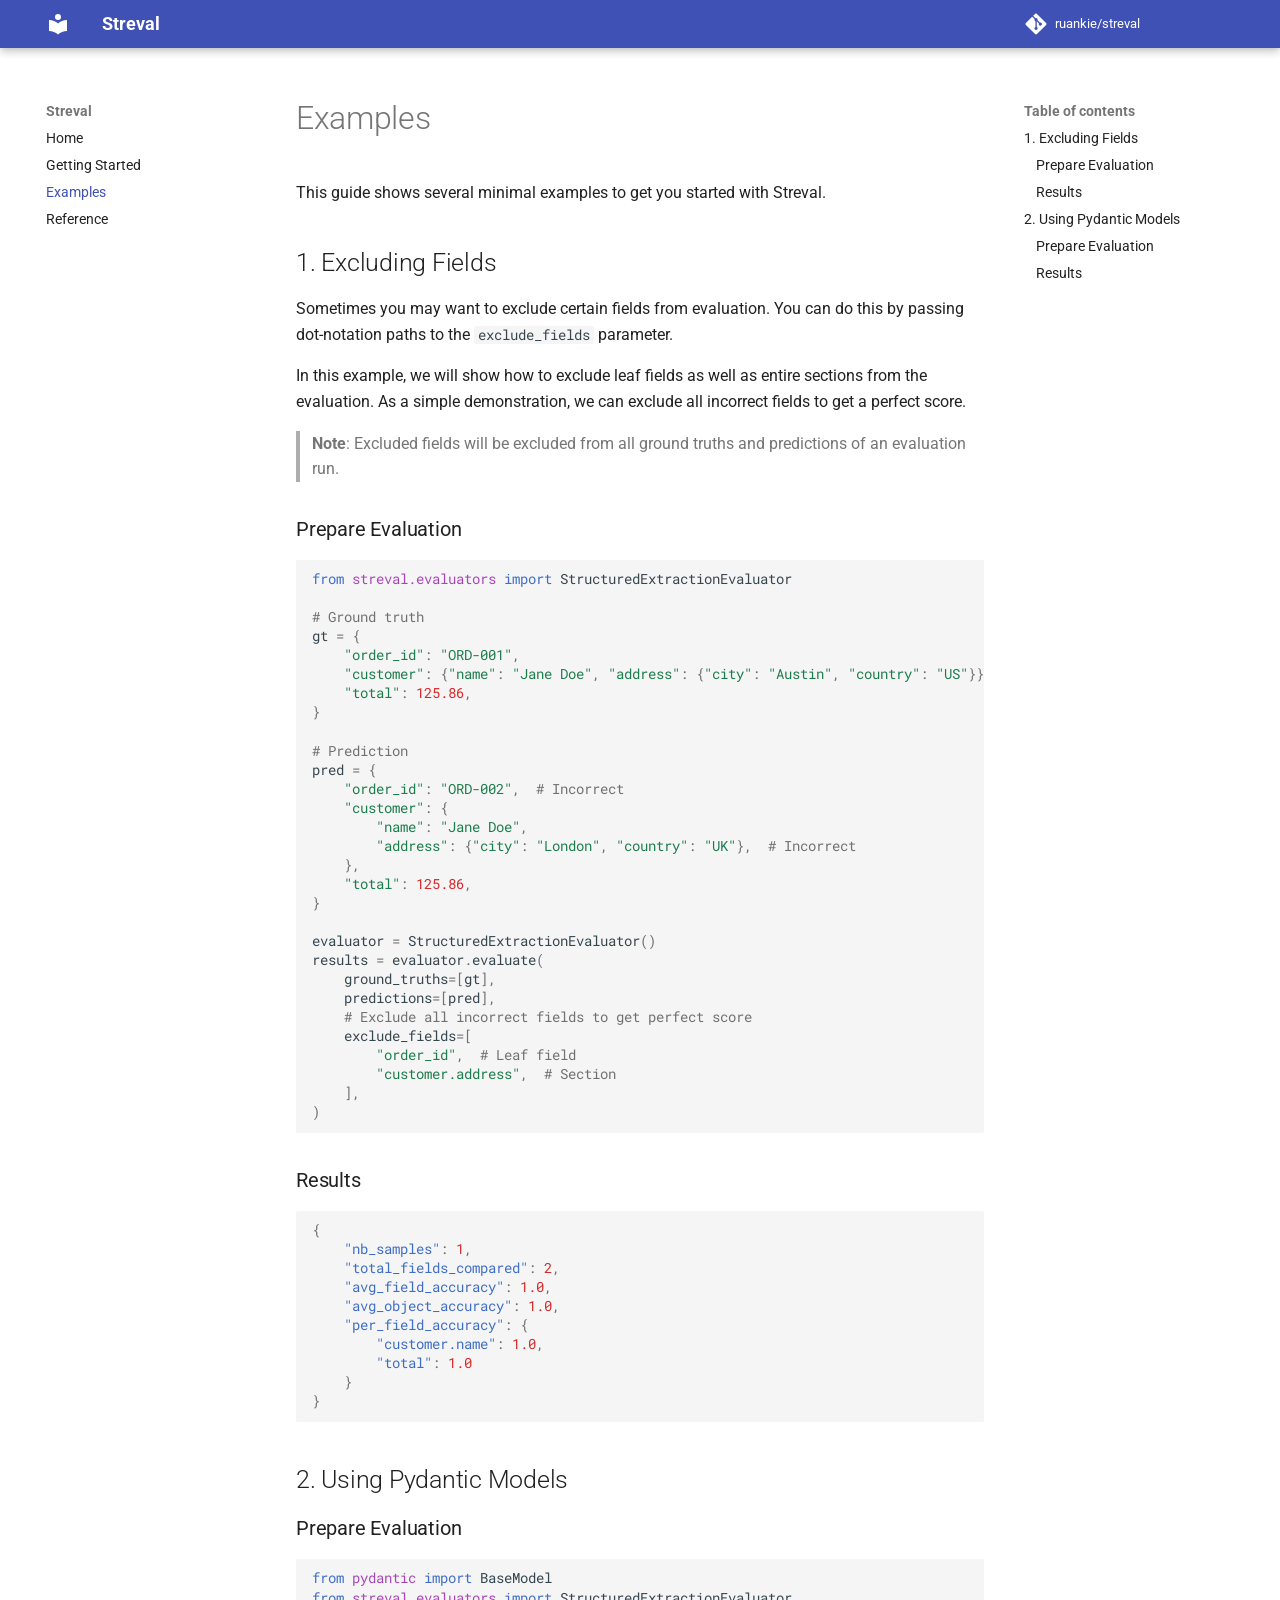
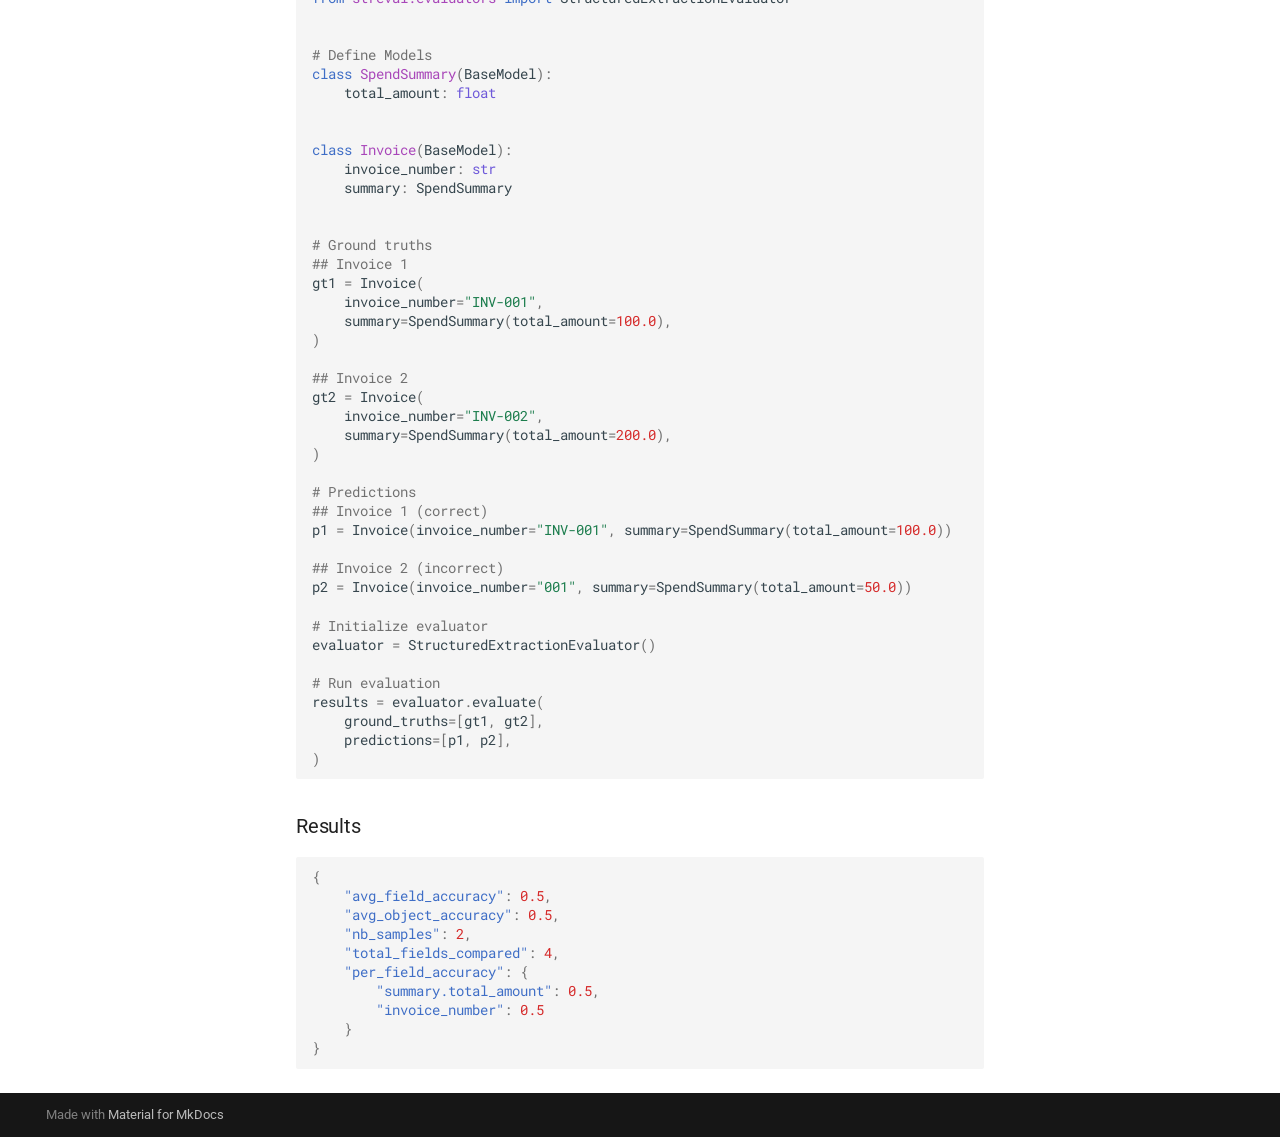
==== examples/index.html @ 6a38ff9d "Deployed fc563a4 with MkDocs version: 1.6.1" ====
<!doctype html>
<html lang="en" class="no-js">
  <head>
    
      <meta charset="utf-8">
      <meta name="viewport" content="width=device-width,initial-scale=1">
      
      
      
      
        <link rel="prev" href="../getting_started/">
      
      
        <link rel="next" href="../reference/">
      
      
        
      
      
      <link rel="icon" href="../assets/images/favicon.png">
      <meta name="generator" content="mkdocs-1.6.1, mkdocs-material-9.7.1">
    
    
      
        <title>Examples - Streval</title>
      
    
    
      <link rel="stylesheet" href="../assets/stylesheets/main.484c7ddc.min.css">
      
      


    
    
      
    
    
      
        
        
        <link rel="preconnect" href="https://fonts.gstatic.com" crossorigin>
        <link rel="stylesheet" href="https://fonts.googleapis.com/css?family=Roboto:300,300i,400,400i,700,700i%7CRoboto+Mono:400,400i,700,700i&display=fallback">
        <style>:root{--md-text-font:"Roboto";--md-code-font:"Roboto Mono"}</style>
      
    
    
      <link rel="stylesheet" href="../assets/_mkdocstrings.css">
    
    <script>__md_scope=new URL("..",location),__md_hash=e=>[...e].reduce(((e,_)=>(e<<5)-e+_.charCodeAt(0)),0),__md_get=(e,_=localStorage,t=__md_scope)=>JSON.parse(_.getItem(t.pathname+"."+e)),__md_set=(e,_,t=localStorage,a=__md_scope)=>{try{t.setItem(a.pathname+"."+e,JSON.stringify(_))}catch(e){}}</script>
    
      

    
    
  </head>
  
  
    <body dir="ltr">
  
    
    <input class="md-toggle" data-md-toggle="drawer" type="checkbox" id="__drawer" autocomplete="off">
    <input class="md-toggle" data-md-toggle="search" type="checkbox" id="__search" autocomplete="off">
    <label class="md-overlay" for="__drawer"></label>
    <div data-md-component="skip">
      
        
        <a href="#examples" class="md-skip">
          Skip to content
        </a>
      
    </div>
    <div data-md-component="announce">
      
    </div>
    
    
      

  

<header class="md-header md-header--shadow" data-md-component="header">
  <nav class="md-header__inner md-grid" aria-label="Header">
    <a href=".." title="Streval" class="md-header__button md-logo" aria-label="Streval" data-md-component="logo">
      
  
  <svg xmlns="http://www.w3.org/2000/svg" viewBox="0 0 24 24"><path d="M12 8a3 3 0 0 0 3-3 3 3 0 0 0-3-3 3 3 0 0 0-3 3 3 3 0 0 0 3 3m0 3.54C9.64 9.35 6.5 8 3 8v11c3.5 0 6.64 1.35 9 3.54 2.36-2.19 5.5-3.54 9-3.54V8c-3.5 0-6.64 1.35-9 3.54"/></svg>

    </a>
    <label class="md-header__button md-icon" for="__drawer">
      
      <svg xmlns="http://www.w3.org/2000/svg" viewBox="0 0 24 24"><path d="M3 6h18v2H3zm0 5h18v2H3zm0 5h18v2H3z"/></svg>
    </label>
    <div class="md-header__title" data-md-component="header-title">
      <div class="md-header__ellipsis">
        <div class="md-header__topic">
          <span class="md-ellipsis">
            Streval
          </span>
        </div>
        <div class="md-header__topic" data-md-component="header-topic">
          <span class="md-ellipsis">
            
              Examples
            
          </span>
        </div>
      </div>
    </div>
    
    
      <script>var palette=__md_get("__palette");if(palette&&palette.color){if("(prefers-color-scheme)"===palette.color.media){var media=matchMedia("(prefers-color-scheme: light)"),input=document.querySelector(media.matches?"[data-md-color-media='(prefers-color-scheme: light)']":"[data-md-color-media='(prefers-color-scheme: dark)']");palette.color.media=input.getAttribute("data-md-color-media"),palette.color.scheme=input.getAttribute("data-md-color-scheme"),palette.color.primary=input.getAttribute("data-md-color-primary"),palette.color.accent=input.getAttribute("data-md-color-accent")}for(var[key,value]of Object.entries(palette.color))document.body.setAttribute("data-md-color-"+key,value)}</script>
    
    
    
    
      <div class="md-header__source">
        <a href="https://github.com/ruankie/streval" title="Go to repository" class="md-source" data-md-component="source">
  <div class="md-source__icon md-icon">
    
    <svg xmlns="http://www.w3.org/2000/svg" viewBox="0 0 448 512"><!--! Font Awesome Free 7.1.0 by @fontawesome - https://fontawesome.com License - https://fontawesome.com/license/free (Icons: CC BY 4.0, Fonts: SIL OFL 1.1, Code: MIT License) Copyright 2025 Fonticons, Inc.--><path d="M439.6 236.1 244 40.5c-5.4-5.5-12.8-8.5-20.4-8.5s-15 3-20.4 8.4L162.5 81l51.5 51.5c27.1-9.1 52.7 16.8 43.4 43.7l49.7 49.7c34.2-11.8 61.2 31 35.5 56.7-26.5 26.5-70.2-2.9-56-37.3L240.3 199v121.9c25.3 12.5 22.3 41.8 9.1 55-6.4 6.4-15.2 10.1-24.3 10.1s-17.8-3.6-24.3-10.1c-17.6-17.6-11.1-46.9 11.2-56v-123c-20.8-8.5-24.6-30.7-18.6-45L142.6 101 8.5 235.1C3 240.6 0 247.9 0 255.5s3 15 8.5 20.4l195.6 195.7c5.4 5.4 12.7 8.4 20.4 8.4s15-3 20.4-8.4l194.7-194.7c5.4-5.4 8.4-12.8 8.4-20.4s-3-15-8.4-20.4"/></svg>
  </div>
  <div class="md-source__repository">
    ruankie/streval
  </div>
</a>
      </div>
    
  </nav>
  
</header>
    
    <div class="md-container" data-md-component="container">
      
      
        
          
        
      
      <main class="md-main" data-md-component="main">
        <div class="md-main__inner md-grid">
          
            
              
              <div class="md-sidebar md-sidebar--primary" data-md-component="sidebar" data-md-type="navigation" >
                <div class="md-sidebar__scrollwrap">
                  <div class="md-sidebar__inner">
                    



<nav class="md-nav md-nav--primary" aria-label="Navigation" data-md-level="0">
  <label class="md-nav__title" for="__drawer">
    <a href=".." title="Streval" class="md-nav__button md-logo" aria-label="Streval" data-md-component="logo">
      
  
  <svg xmlns="http://www.w3.org/2000/svg" viewBox="0 0 24 24"><path d="M12 8a3 3 0 0 0 3-3 3 3 0 0 0-3-3 3 3 0 0 0-3 3 3 3 0 0 0 3 3m0 3.54C9.64 9.35 6.5 8 3 8v11c3.5 0 6.64 1.35 9 3.54 2.36-2.19 5.5-3.54 9-3.54V8c-3.5 0-6.64 1.35-9 3.54"/></svg>

    </a>
    Streval
  </label>
  
    <div class="md-nav__source">
      <a href="https://github.com/ruankie/streval" title="Go to repository" class="md-source" data-md-component="source">
  <div class="md-source__icon md-icon">
    
    <svg xmlns="http://www.w3.org/2000/svg" viewBox="0 0 448 512"><!--! Font Awesome Free 7.1.0 by @fontawesome - https://fontawesome.com License - https://fontawesome.com/license/free (Icons: CC BY 4.0, Fonts: SIL OFL 1.1, Code: MIT License) Copyright 2025 Fonticons, Inc.--><path d="M439.6 236.1 244 40.5c-5.4-5.5-12.8-8.5-20.4-8.5s-15 3-20.4 8.4L162.5 81l51.5 51.5c27.1-9.1 52.7 16.8 43.4 43.7l49.7 49.7c34.2-11.8 61.2 31 35.5 56.7-26.5 26.5-70.2-2.9-56-37.3L240.3 199v121.9c25.3 12.5 22.3 41.8 9.1 55-6.4 6.4-15.2 10.1-24.3 10.1s-17.8-3.6-24.3-10.1c-17.6-17.6-11.1-46.9 11.2-56v-123c-20.8-8.5-24.6-30.7-18.6-45L142.6 101 8.5 235.1C3 240.6 0 247.9 0 255.5s3 15 8.5 20.4l195.6 195.7c5.4 5.4 12.7 8.4 20.4 8.4s15-3 20.4-8.4l194.7-194.7c5.4-5.4 8.4-12.8 8.4-20.4s-3-15-8.4-20.4"/></svg>
  </div>
  <div class="md-source__repository">
    ruankie/streval
  </div>
</a>
    </div>
  
  <ul class="md-nav__list" data-md-scrollfix>
    
      
      
  
  
  
  
    <li class="md-nav__item">
      <a href=".." class="md-nav__link">
        
  
  
  <span class="md-ellipsis">
    
  
    Home
  

    
  </span>
  
  

      </a>
    </li>
  

    
      
      
  
  
  
  
    <li class="md-nav__item">
      <a href="../getting_started/" class="md-nav__link">
        
  
  
  <span class="md-ellipsis">
    
  
    Getting Started
  

    
  </span>
  
  

      </a>
    </li>
  

    
      
      
  
  
    
  
  
  
    <li class="md-nav__item md-nav__item--active">
      
      <input class="md-nav__toggle md-toggle" type="checkbox" id="__toc">
      
      
        
      
      
        <label class="md-nav__link md-nav__link--active" for="__toc">
          
  
  
  <span class="md-ellipsis">
    
  
    Examples
  

    
  </span>
  
  

          <span class="md-nav__icon md-icon"></span>
        </label>
      
      <a href="./" class="md-nav__link md-nav__link--active">
        
  
  
  <span class="md-ellipsis">
    
  
    Examples
  

    
  </span>
  
  

      </a>
      
        

<nav class="md-nav md-nav--secondary" aria-label="Table of contents">
  
  
  
    
  
  
    <label class="md-nav__title" for="__toc">
      <span class="md-nav__icon md-icon"></span>
      Table of contents
    </label>
    <ul class="md-nav__list" data-md-component="toc" data-md-scrollfix>
      
        <li class="md-nav__item">
  <a href="#1-excluding-fields" class="md-nav__link">
    <span class="md-ellipsis">
      
        1. Excluding Fields
      
    </span>
  </a>
  
    <nav class="md-nav" aria-label="1. Excluding Fields">
      <ul class="md-nav__list">
        
          <li class="md-nav__item">
  <a href="#prepare-evaluation" class="md-nav__link">
    <span class="md-ellipsis">
      
        Prepare Evaluation
      
    </span>
  </a>
  
</li>
        
          <li class="md-nav__item">
  <a href="#results" class="md-nav__link">
    <span class="md-ellipsis">
      
        Results
      
    </span>
  </a>
  
</li>
        
      </ul>
    </nav>
  
</li>
      
        <li class="md-nav__item">
  <a href="#2-using-pydantic-models" class="md-nav__link">
    <span class="md-ellipsis">
      
        2. Using Pydantic Models
      
    </span>
  </a>
  
    <nav class="md-nav" aria-label="2. Using Pydantic Models">
      <ul class="md-nav__list">
        
          <li class="md-nav__item">
  <a href="#prepare-evaluation_1" class="md-nav__link">
    <span class="md-ellipsis">
      
        Prepare Evaluation
      
    </span>
  </a>
  
</li>
        
          <li class="md-nav__item">
  <a href="#results_1" class="md-nav__link">
    <span class="md-ellipsis">
      
        Results
      
    </span>
  </a>
  
</li>
        
      </ul>
    </nav>
  
</li>
      
    </ul>
  
</nav>
      
    </li>
  

    
      
      
  
  
  
  
    <li class="md-nav__item">
      <a href="../reference/" class="md-nav__link">
        
  
  
  <span class="md-ellipsis">
    
  
    Reference
  

    
  </span>
  
  

      </a>
    </li>
  

    
  </ul>
</nav>
                  </div>
                </div>
              </div>
            
            
              
              <div class="md-sidebar md-sidebar--secondary" data-md-component="sidebar" data-md-type="toc" >
                <div class="md-sidebar__scrollwrap">
                  <div class="md-sidebar__inner">
                    

<nav class="md-nav md-nav--secondary" aria-label="Table of contents">
  
  
  
    
  
  
    <label class="md-nav__title" for="__toc">
      <span class="md-nav__icon md-icon"></span>
      Table of contents
    </label>
    <ul class="md-nav__list" data-md-component="toc" data-md-scrollfix>
      
        <li class="md-nav__item">
  <a href="#1-excluding-fields" class="md-nav__link">
    <span class="md-ellipsis">
      
        1. Excluding Fields
      
    </span>
  </a>
  
    <nav class="md-nav" aria-label="1. Excluding Fields">
      <ul class="md-nav__list">
        
          <li class="md-nav__item">
  <a href="#prepare-evaluation" class="md-nav__link">
    <span class="md-ellipsis">
      
        Prepare Evaluation
      
    </span>
  </a>
  
</li>
        
          <li class="md-nav__item">
  <a href="#results" class="md-nav__link">
    <span class="md-ellipsis">
      
        Results
      
    </span>
  </a>
  
</li>
        
      </ul>
    </nav>
  
</li>
      
        <li class="md-nav__item">
  <a href="#2-using-pydantic-models" class="md-nav__link">
    <span class="md-ellipsis">
      
        2. Using Pydantic Models
      
    </span>
  </a>
  
    <nav class="md-nav" aria-label="2. Using Pydantic Models">
      <ul class="md-nav__list">
        
          <li class="md-nav__item">
  <a href="#prepare-evaluation_1" class="md-nav__link">
    <span class="md-ellipsis">
      
        Prepare Evaluation
      
    </span>
  </a>
  
</li>
        
          <li class="md-nav__item">
  <a href="#results_1" class="md-nav__link">
    <span class="md-ellipsis">
      
        Results
      
    </span>
  </a>
  
</li>
        
      </ul>
    </nav>
  
</li>
      
    </ul>
  
</nav>
                  </div>
                </div>
              </div>
            
          
          
            <div class="md-content" data-md-component="content">
              
              <article class="md-content__inner md-typeset">
                
                  


  
  


<h1 id="examples">Examples</h1>
<p>This guide shows several minimal examples to get you started with Streval.</p>
<h2 id="1-excluding-fields">1. Excluding Fields</h2>
<p>Sometimes you may want to exclude certain fields from evaluation. You can do this by passing dot-notation paths to the <code>exclude_fields</code> parameter.</p>
<p>In this example, we will show how to exclude leaf fields as well as entire sections from the evaluation. As a simple demonstration, we can exclude all incorrect fields to get a perfect score.</p>
<blockquote>
<p><strong>Note</strong>: Excluded fields will be excluded from all ground truths and predictions of an evaluation run.</p>
</blockquote>
<h3 id="prepare-evaluation">Prepare Evaluation</h3>
<div class="highlight"><pre><span></span><code><span class="kn">from</span><span class="w"> </span><span class="nn">streval.evaluators</span><span class="w"> </span><span class="kn">import</span> <span class="n">StructuredExtractionEvaluator</span>

<span class="c1"># Ground truth</span>
<span class="n">gt</span> <span class="o">=</span> <span class="p">{</span>
    <span class="s2">&quot;order_id&quot;</span><span class="p">:</span> <span class="s2">&quot;ORD-001&quot;</span><span class="p">,</span>
    <span class="s2">&quot;customer&quot;</span><span class="p">:</span> <span class="p">{</span><span class="s2">&quot;name&quot;</span><span class="p">:</span> <span class="s2">&quot;Jane Doe&quot;</span><span class="p">,</span> <span class="s2">&quot;address&quot;</span><span class="p">:</span> <span class="p">{</span><span class="s2">&quot;city&quot;</span><span class="p">:</span> <span class="s2">&quot;Austin&quot;</span><span class="p">,</span> <span class="s2">&quot;country&quot;</span><span class="p">:</span> <span class="s2">&quot;US&quot;</span><span class="p">}},</span>
    <span class="s2">&quot;total&quot;</span><span class="p">:</span> <span class="mf">125.86</span><span class="p">,</span>
<span class="p">}</span>

<span class="c1"># Prediction</span>
<span class="n">pred</span> <span class="o">=</span> <span class="p">{</span>
    <span class="s2">&quot;order_id&quot;</span><span class="p">:</span> <span class="s2">&quot;ORD-002&quot;</span><span class="p">,</span>  <span class="c1"># Incorrect</span>
    <span class="s2">&quot;customer&quot;</span><span class="p">:</span> <span class="p">{</span>
        <span class="s2">&quot;name&quot;</span><span class="p">:</span> <span class="s2">&quot;Jane Doe&quot;</span><span class="p">,</span>
        <span class="s2">&quot;address&quot;</span><span class="p">:</span> <span class="p">{</span><span class="s2">&quot;city&quot;</span><span class="p">:</span> <span class="s2">&quot;London&quot;</span><span class="p">,</span> <span class="s2">&quot;country&quot;</span><span class="p">:</span> <span class="s2">&quot;UK&quot;</span><span class="p">},</span>  <span class="c1"># Incorrect</span>
    <span class="p">},</span>
    <span class="s2">&quot;total&quot;</span><span class="p">:</span> <span class="mf">125.86</span><span class="p">,</span>
<span class="p">}</span>

<span class="n">evaluator</span> <span class="o">=</span> <span class="n">StructuredExtractionEvaluator</span><span class="p">()</span>
<span class="n">results</span> <span class="o">=</span> <span class="n">evaluator</span><span class="o">.</span><span class="n">evaluate</span><span class="p">(</span>
    <span class="n">ground_truths</span><span class="o">=</span><span class="p">[</span><span class="n">gt</span><span class="p">],</span>
    <span class="n">predictions</span><span class="o">=</span><span class="p">[</span><span class="n">pred</span><span class="p">],</span>
    <span class="c1"># Exclude all incorrect fields to get perfect score</span>
    <span class="n">exclude_fields</span><span class="o">=</span><span class="p">[</span>
        <span class="s2">&quot;order_id&quot;</span><span class="p">,</span>  <span class="c1"># Leaf field</span>
        <span class="s2">&quot;customer.address&quot;</span><span class="p">,</span>  <span class="c1"># Section</span>
    <span class="p">],</span>
<span class="p">)</span>
</code></pre></div>
<h3 id="results">Results</h3>
<div class="highlight"><pre><span></span><code><span class="p">{</span>
<span class="w">    </span><span class="nt">&quot;nb_samples&quot;</span><span class="p">:</span><span class="w"> </span><span class="mi">1</span><span class="p">,</span>
<span class="w">    </span><span class="nt">&quot;total_fields_compared&quot;</span><span class="p">:</span><span class="w"> </span><span class="mi">2</span><span class="p">,</span>
<span class="w">    </span><span class="nt">&quot;avg_field_accuracy&quot;</span><span class="p">:</span><span class="w"> </span><span class="mf">1.0</span><span class="p">,</span>
<span class="w">    </span><span class="nt">&quot;avg_object_accuracy&quot;</span><span class="p">:</span><span class="w"> </span><span class="mf">1.0</span><span class="p">,</span>
<span class="w">    </span><span class="nt">&quot;per_field_accuracy&quot;</span><span class="p">:</span><span class="w"> </span><span class="p">{</span>
<span class="w">        </span><span class="nt">&quot;customer.name&quot;</span><span class="p">:</span><span class="w"> </span><span class="mf">1.0</span><span class="p">,</span>
<span class="w">        </span><span class="nt">&quot;total&quot;</span><span class="p">:</span><span class="w"> </span><span class="mf">1.0</span>
<span class="w">    </span><span class="p">}</span>
<span class="p">}</span>
</code></pre></div>
<h2 id="2-using-pydantic-models">2. Using Pydantic Models</h2>
<h3 id="prepare-evaluation_1">Prepare Evaluation</h3>
<div class="highlight"><pre><span></span><code><span class="kn">from</span><span class="w"> </span><span class="nn">pydantic</span><span class="w"> </span><span class="kn">import</span> <span class="n">BaseModel</span>
<span class="kn">from</span><span class="w"> </span><span class="nn">streval.evaluators</span><span class="w"> </span><span class="kn">import</span> <span class="n">StructuredExtractionEvaluator</span>


<span class="c1"># Define Models</span>
<span class="k">class</span><span class="w"> </span><span class="nc">SpendSummary</span><span class="p">(</span><span class="n">BaseModel</span><span class="p">):</span>
    <span class="n">total_amount</span><span class="p">:</span> <span class="nb">float</span>


<span class="k">class</span><span class="w"> </span><span class="nc">Invoice</span><span class="p">(</span><span class="n">BaseModel</span><span class="p">):</span>
    <span class="n">invoice_number</span><span class="p">:</span> <span class="nb">str</span>
    <span class="n">summary</span><span class="p">:</span> <span class="n">SpendSummary</span>


<span class="c1"># Ground truths</span>
<span class="c1">## Invoice 1</span>
<span class="n">gt1</span> <span class="o">=</span> <span class="n">Invoice</span><span class="p">(</span>
    <span class="n">invoice_number</span><span class="o">=</span><span class="s2">&quot;INV-001&quot;</span><span class="p">,</span>
    <span class="n">summary</span><span class="o">=</span><span class="n">SpendSummary</span><span class="p">(</span><span class="n">total_amount</span><span class="o">=</span><span class="mf">100.0</span><span class="p">),</span>
<span class="p">)</span>

<span class="c1">## Invoice 2</span>
<span class="n">gt2</span> <span class="o">=</span> <span class="n">Invoice</span><span class="p">(</span>
    <span class="n">invoice_number</span><span class="o">=</span><span class="s2">&quot;INV-002&quot;</span><span class="p">,</span>
    <span class="n">summary</span><span class="o">=</span><span class="n">SpendSummary</span><span class="p">(</span><span class="n">total_amount</span><span class="o">=</span><span class="mf">200.0</span><span class="p">),</span>
<span class="p">)</span>

<span class="c1"># Predictions</span>
<span class="c1">## Invoice 1 (correct)</span>
<span class="n">p1</span> <span class="o">=</span> <span class="n">Invoice</span><span class="p">(</span><span class="n">invoice_number</span><span class="o">=</span><span class="s2">&quot;INV-001&quot;</span><span class="p">,</span> <span class="n">summary</span><span class="o">=</span><span class="n">SpendSummary</span><span class="p">(</span><span class="n">total_amount</span><span class="o">=</span><span class="mf">100.0</span><span class="p">))</span>

<span class="c1">## Invoice 2 (incorrect)</span>
<span class="n">p2</span> <span class="o">=</span> <span class="n">Invoice</span><span class="p">(</span><span class="n">invoice_number</span><span class="o">=</span><span class="s2">&quot;001&quot;</span><span class="p">,</span> <span class="n">summary</span><span class="o">=</span><span class="n">SpendSummary</span><span class="p">(</span><span class="n">total_amount</span><span class="o">=</span><span class="mf">50.0</span><span class="p">))</span>

<span class="c1"># Initialize evaluator</span>
<span class="n">evaluator</span> <span class="o">=</span> <span class="n">StructuredExtractionEvaluator</span><span class="p">()</span>

<span class="c1"># Run evaluation</span>
<span class="n">results</span> <span class="o">=</span> <span class="n">evaluator</span><span class="o">.</span><span class="n">evaluate</span><span class="p">(</span>
    <span class="n">ground_truths</span><span class="o">=</span><span class="p">[</span><span class="n">gt1</span><span class="p">,</span> <span class="n">gt2</span><span class="p">],</span>
    <span class="n">predictions</span><span class="o">=</span><span class="p">[</span><span class="n">p1</span><span class="p">,</span> <span class="n">p2</span><span class="p">],</span>
<span class="p">)</span>
</code></pre></div>
<h3 id="results_1">Results</h3>
<div class="highlight"><pre><span></span><code><span class="p">{</span>
<span class="w">    </span><span class="nt">&quot;avg_field_accuracy&quot;</span><span class="p">:</span><span class="w"> </span><span class="mf">0.5</span><span class="p">,</span>
<span class="w">    </span><span class="nt">&quot;avg_object_accuracy&quot;</span><span class="p">:</span><span class="w"> </span><span class="mf">0.5</span><span class="p">,</span>
<span class="w">    </span><span class="nt">&quot;nb_samples&quot;</span><span class="p">:</span><span class="w"> </span><span class="mi">2</span><span class="p">,</span>
<span class="w">    </span><span class="nt">&quot;total_fields_compared&quot;</span><span class="p">:</span><span class="w"> </span><span class="mi">4</span><span class="p">,</span>
<span class="w">    </span><span class="nt">&quot;per_field_accuracy&quot;</span><span class="p">:</span><span class="w"> </span><span class="p">{</span>
<span class="w">        </span><span class="nt">&quot;summary.total_amount&quot;</span><span class="p">:</span><span class="w"> </span><span class="mf">0.5</span><span class="p">,</span>
<span class="w">        </span><span class="nt">&quot;invoice_number&quot;</span><span class="p">:</span><span class="w"> </span><span class="mf">0.5</span>
<span class="w">    </span><span class="p">}</span>
<span class="p">}</span>
</code></pre></div>












                
              </article>
            </div>
          
          
<script>var target=document.getElementById(location.hash.slice(1));target&&target.name&&(target.checked=target.name.startsWith("__tabbed_"))</script>
        </div>
        
      </main>
      
        <footer class="md-footer">
  
  <div class="md-footer-meta md-typeset">
    <div class="md-footer-meta__inner md-grid">
      <div class="md-copyright">
  
  
    Made with
    <a href="https://squidfunk.github.io/mkdocs-material/" target="_blank" rel="noopener">
      Material for MkDocs
    </a>
  
</div>
      
    </div>
  </div>
</footer>
      
    </div>
    <div class="md-dialog" data-md-component="dialog">
      <div class="md-dialog__inner md-typeset"></div>
    </div>
    
    
    
      
      
      <script id="__config" type="application/json">{"annotate": null, "base": "..", "features": ["tabs", "navigation.expand", "navigation.sections"], "search": "../assets/javascripts/workers/search.2c215733.min.js", "tags": null, "translations": {"clipboard.copied": "Copied to clipboard", "clipboard.copy": "Copy to clipboard", "search.result.more.one": "1 more on this page", "search.result.more.other": "# more on this page", "search.result.none": "No matching documents", "search.result.one": "1 matching document", "search.result.other": "# matching documents", "search.result.placeholder": "Type to start searching", "search.result.term.missing": "Missing", "select.version": "Select version"}, "version": null}</script>
    
    
      <script src="../assets/javascripts/bundle.79ae519e.min.js"></script>
      
    
  </body>
</html>
---- assets/stylesheets/main.484c7ddc.min.css ----
@charset "UTF-8";html{-webkit-text-size-adjust:none;-moz-text-size-adjust:none;text-size-adjust:none;box-sizing:border-box}*,:after,:before{box-sizing:inherit}@media (prefers-reduced-motion){*,:after,:before{transition:none!important}}body{margin:0}a,button,input,label{-webkit-tap-highlight-color:transparent}a{color:inherit;text-decoration:none}hr{border:0;box-sizing:initial;display:block;height:.05rem;overflow:visible;padding:0}small{font-size:80%}sub,sup{line-height:1em}img{border-style:none}table{border-collapse:initial;border-spacing:0}td,th{font-weight:400;vertical-align:top}button{background:#0000;border:0;font-family:inherit;font-size:inherit;margin:0;padding:0}input{border:0;outline:none}:root{--md-primary-fg-color:#4051b5;--md-primary-fg-color--light:#5d6cc0;--md-primary-fg-color--dark:#303fa1;--md-primary-bg-color:#fff;--md-primary-bg-color--light:#ffffffb3;--md-accent-fg-color:#526cfe;--md-accent-fg-color--transparent:#526cfe1a;--md-accent-bg-color:#fff;--md-accent-bg-color--light:#ffffffb3}[data-md-color-scheme=default]{color-scheme:light}[data-md-color-scheme=default] img[src$="#gh-dark-mode-only"],[data-md-color-scheme=default] img[src$="#only-dark"]{display:none}:root,[data-md-color-scheme=default]{--md-hue:225deg;--md-default-fg-color:#000000de;--md-default-fg-color--light:#0000008a;--md-default-fg-color--lighter:#00000052;--md-default-fg-color--lightest:#00000012;--md-default-bg-color:#fff;--md-default-bg-color--light:#ffffffb3;--md-default-bg-color--lighter:#ffffff4d;--md-default-bg-color--lightest:#ffffff1f;--md-code-fg-color:#36464e;--md-code-bg-color:#f5f5f5;--md-code-bg-color--light:#f5f5f5b3;--md-code-bg-color--lighter:#f5f5f54d;--md-code-hl-color:#4287ff;--md-code-hl-color--light:#4287ff1a;--md-code-hl-number-color:#d52a2a;--md-code-hl-special-color:#db1457;--md-code-hl-function-color:#a846b9;--md-code-hl-constant-color:#6e59d9;--md-code-hl-keyword-color:#3f6ec6;--md-code-hl-string-color:#1c7d4d;--md-code-hl-name-color:var(--md-code-fg-color);--md-code-hl-operator-color:var(--md-default-fg-color--light);--md-code-hl-punctuation-color:var(--md-default-fg-color--light);--md-code-hl-comment-color:var(--md-default-fg-color--light);--md-code-hl-generic-color:var(--md-default-fg-color--light);--md-code-hl-variable-color:var(--md-default-fg-color--light);--md-typeset-color:var(--md-default-fg-color);--md-typeset-a-color:var(--md-primary-fg-color);--md-typeset-del-color:#f5503d26;--md-typeset-ins-color:#0bd57026;--md-typeset-kbd-color:#fafafa;--md-typeset-kbd-accent-color:#fff;--md-typeset-kbd-border-color:#b8b8b8;--md-typeset-mark-color:#ffff0080;--md-typeset-table-color:#0000001f;--md-typeset-table-color--light:rgba(0,0,0,.035);--md-admonition-fg-color:var(--md-default-fg-color);--md-admonition-bg-color:var(--md-default-bg-color);--md-warning-fg-color:#000000de;--md-warning-bg-color:#ff9;--md-footer-fg-color:#fff;--md-footer-fg-color--light:#ffffffb3;--md-footer-fg-color--lighter:#ffffff73;--md-footer-bg-color:#000000de;--md-footer-bg-color--dark:#00000052;--md-shadow-z1:0 0.2rem 0.5rem #0000000d,0 0 0.05rem #0000001a;--md-shadow-z2:0 0.2rem 0.5rem #0000001a,0 0 0.05rem #00000040;--md-shadow-z3:0 0.2rem 0.5rem #0003,0 0 0.05rem #00000059}.md-icon svg{fill:currentcolor;display:block;height:1.2rem;width:1.2rem}body{-webkit-font-smoothing:antialiased;-moz-osx-font-smoothing:grayscale;--md-text-font-family:var(--md-text-font,_),-apple-system,BlinkMacSystemFont,Helvetica,Arial,sans-serif;--md-code-font-family:var(--md-code-font,_),SFMono-Regular,Consolas,Menlo,monospace}aside,body,input{font-feature-settings:"kern","liga";color:var(--md-typeset-color);font-family:var(--md-text-font-family)}code,kbd,pre{font-feature-settings:"kern";font-family:var(--md-code-font-family)}:root{--md-typeset-table-sort-icon:url('data:image/svg+xml;charset=utf-8,<svg xmlns="http://www.w3.org/2000/svg" viewBox="0 0 24 24"><path d="m18 21-4-4h3V7h-3l4-4 4 4h-3v10h3M2 19v-2h10v2M2 13v-2h7v2M2 7V5h4v2z"/></svg>');--md-typeset-table-sort-icon--asc:url('data:image/svg+xml;charset=utf-8,<svg xmlns="http://www.w3.org/2000/svg" viewBox="0 0 24 24"><path d="M19 17h3l-4 4-4-4h3V3h2M2 17h10v2H2M6 5v2H2V5m0 6h7v2H2z"/></svg>');--md-typeset-table-sort-icon--desc:url('data:image/svg+xml;charset=utf-8,<svg xmlns="http://www.w3.org/2000/svg" viewBox="0 0 24 24"><path d="M19 7h3l-4-4-4 4h3v14h2M2 17h10v2H2M6 5v2H2V5m0 6h7v2H2z"/></svg>')}.md-typeset{-webkit-print-color-adjust:exact;color-adjust:exact;font-size:.8rem;line-height:1.6;overflow-wrap:break-word}@media print{.md-typeset{font-size:.68rem}}.md-typeset blockquote,.md-typeset dl,.md-typeset figure,.md-typeset ol,.md-typeset pre,.md-typeset ul{margin-bottom:1em;margin-top:1em}.md-typeset h1{color:var(--md-default-fg-color--light);font-size:2em;line-height:1.3;margin:0 0 1.25em}.md-typeset h1,.md-typeset h2{font-weight:300;letter-spacing:-.01em}.md-typeset h2{font-size:1.5625em;line-height:1.4;margin:1.6em 0 .64em}.md-typeset h3{font-size:1.25em;font-weight:400;letter-spacing:-.01em;line-height:1.5;margin:1.6em 0 .8em}.md-typeset h2+h3{margin-top:.8em}.md-typeset h4{font-weight:700;letter-spacing:-.01em;margin:1em 0}.md-typeset h5,.md-typeset h6{color:var(--md-default-fg-color--light);font-size:.8em;font-weight:700;letter-spacing:-.01em;margin:1.25em 0}.md-typeset h5{text-transform:uppercase}.md-typeset h5 code{text-transform:none}.md-typeset hr{border-bottom:.05rem solid var(--md-default-fg-color--lightest);display:flow-root;margin:1.5em 0}.md-typeset a{color:var(--md-typeset-a-color);word-break:break-word}.md-typeset a,.md-typeset a:before{transition:color 125ms}.md-typeset a:focus,.md-typeset a:hover{color:var(--md-accent-fg-color)}.md-typeset a:focus code,.md-typeset a:hover code{background-color:var(--md-accent-fg-color--transparent);color:var(--md-accent-fg-color)}.md-typeset a code{color:var(--md-typeset-a-color)}.md-typeset a.focus-visible{outline-color:var(--md-accent-fg-color);outline-offset:.2rem}.md-typeset code,.md-typeset kbd,.md-typeset pre{color:var(--md-code-fg-color);direction:ltr;font-variant-ligatures:none;transition:background-color 125ms}@media print{.md-typeset code,.md-typeset kbd,.md-typeset pre{white-space:pre-wrap}}.md-typeset code{background-color:var(--md-code-bg-color);border-radius:.1rem;-webkit-box-decoration-break:clone;box-decoration-break:clone;font-size:.85em;padding:0 .2941176471em;transition:color 125ms,background-color 125ms;word-break:break-word}.md-typeset code:not(.focus-visible){-webkit-tap-highlight-color:transparent;outline:none}.md-typeset pre{display:flow-root;line-height:1.4;position:relative}.md-typeset pre>code{-webkit-box-decoration-break:slice;box-decoration-break:slice;box-shadow:none;display:block;margin:0;outline-color:var(--md-accent-fg-color);overflow:auto;padding:.7720588235em 1.1764705882em;scrollbar-color:var(--md-default-fg-color--lighter) #0000;scrollbar-width:thin;touch-action:auto;word-break:normal}.md-typeset pre>code:hover{scrollbar-color:var(--md-accent-fg-color) #0000}.md-typeset pre>code::-webkit-scrollbar{height:.2rem;width:.2rem}.md-typeset pre>code::-webkit-scrollbar-thumb{background-color:var(--md-default-fg-color--lighter)}.md-typeset pre>code::-webkit-scrollbar-thumb:hover{background-color:var(--md-accent-fg-color)}.md-typeset kbd{background-color:var(--md-typeset-kbd-color);border-radius:.1rem;box-shadow:0 .1rem 0 .05rem var(--md-typeset-kbd-border-color),0 .1rem 0 var(--md-typeset-kbd-border-color),0 -.1rem .2rem var(--md-typeset-kbd-accent-color) inset;color:var(--md-default-fg-color);display:inline-block;font-size:.75em;padding:0 .6666666667em;vertical-align:text-top;word-break:break-word}.md-typeset mark{background-color:var(--md-typeset-mark-color);-webkit-box-decoration-break:clone;box-decoration-break:clone;color:inherit;word-break:break-word}.md-typeset abbr{cursor:help;text-decoration:none}.md-typeset [data-preview],.md-typeset abbr{border-bottom:.05rem dotted var(--md-default-fg-color--light)}.md-typeset small{opacity:.75}[dir=ltr] .md-typeset sub,[dir=ltr] .md-typeset sup{margin-left:.078125em}[dir=rtl] .md-typeset sub,[dir=rtl] .md-typeset sup{margin-right:.078125em}[dir=ltr] .md-typeset blockquote{padding-left:.6rem}[dir=rtl] .md-typeset blockquote{padding-right:.6rem}[dir=ltr] .md-typeset blockquote{border-left:.2rem solid var(--md-default-fg-color--lighter)}[dir=rtl] .md-typeset blockquote{border-right:.2rem solid var(--md-default-fg-color--lighter)}.md-typeset blockquote{color:var(--md-default-fg-color--light);margin-left:0;margin-right:0}.md-typeset ul{list-style-type:disc}.md-typeset ul[type]{list-style-type:revert-layer}[dir=ltr] .md-typeset ol,[dir=ltr] .md-typeset ul{margin-left:.625em}[dir=rtl] .md-typeset ol,[dir=rtl] .md-typeset ul{margin-right:.625em}.md-typeset ol,.md-typeset ul{padding:0}.md-typeset ol:not([hidden]),.md-typeset ul:not([hidden]){display:flow-root}.md-typeset ol ol,.md-typeset ul ol{list-style-type:lower-alpha}.md-typeset ol ol ol,.md-typeset ul ol ol{list-style-type:lower-roman}.md-typeset ol ol ol ol,.md-typeset ul ol ol ol{list-style-type:upper-alpha}.md-typeset ol ol ol ol ol,.md-typeset ul ol ol ol ol{list-style-type:upper-roman}.md-typeset ol[type],.md-typeset ul[type]{list-style-type:revert-layer}[dir=ltr] .md-typeset ol li,[dir=ltr] .md-typeset ul li{margin-left:1.25em}[dir=rtl] .md-typeset ol li,[dir=rtl] .md-typeset ul li{margin-right:1.25em}.md-typeset ol li,.md-typeset ul li{margin-bottom:.5em}.md-typeset ol li blockquote,.md-typeset ol li p,.md-typeset ul li blockquote,.md-typeset ul li p{margin:.5em 0}.md-typeset ol li:last-child,.md-typeset ul li:last-child{margin-bottom:0}[dir=ltr] .md-typeset ol li ol,[dir=ltr] .md-typeset ol li ul,[dir=ltr] .md-typeset ul li ol,[dir=ltr] .md-typeset ul li ul{margin-left:.625em}[dir=rtl] .md-typeset ol li ol,[dir=rtl] .md-typeset ol li ul,[dir=rtl] .md-typeset ul li ol,[dir=rtl] .md-typeset ul li ul{margin-right:.625em}.md-typeset ol li ol,.md-typeset ol li ul,.md-typeset ul li ol,.md-typeset ul li ul{margin-bottom:.5em;margin-top:.5em}[dir=ltr] .md-typeset dd{margin-left:1.875em}[dir=rtl] .md-typeset dd{margin-right:1.875em}.md-typeset dd{margin-bottom:1.5em;margin-top:1em}.md-typeset img,.md-typeset svg,.md-typeset video{height:auto;max-width:100%}.md-typeset img[align=left]{margin:1em 1em 1em 0}.md-typeset img[align=right]{margin:1em 0 1em 1em}.md-typeset img[align]:only-child{margin-top:0}.md-typeset figure{display:flow-root;margin:1em auto;max-width:100%;text-align:center;width:fit-content}.md-typeset figure img{display:block;margin:0 auto}.md-typeset figcaption{font-style:italic;margin:1em auto;max-width:24rem}.md-typeset iframe{max-width:100%}.md-typeset table:not([class]){background-color:var(--md-default-bg-color);border:.05rem solid var(--md-typeset-table-color);border-radius:.1rem;display:inline-block;font-size:.64rem;max-width:100%;overflow:auto;touch-action:auto}@media print{.md-typeset table:not([class]){display:table}}.md-typeset table:not([class])+*{margin-top:1.5em}.md-typeset table:not([class]) td>:first-child,.md-typeset table:not([class]) th>:first-child{margin-top:0}.md-typeset table:not([class]) td>:last-child,.md-typeset table:not([class]) th>:last-child{margin-bottom:0}.md-typeset table:not([class]) td:not([align]),.md-typeset table:not([class]) th:not([align]){text-align:left}[dir=rtl] .md-typeset table:not([class]) td:not([align]),[dir=rtl] .md-typeset table:not([class]) th:not([align]){text-align:right}.md-typeset table:not([class]) th{font-weight:700;min-width:5rem;padding:.9375em 1.25em;vertical-align:top}.md-typeset table:not([class]) td{border-top:.05rem solid var(--md-typeset-table-color);padding:.9375em 1.25em;vertical-align:top}.md-typeset table:not([class]) tbody tr{transition:background-color 125ms}.md-typeset table:not([class]) tbody tr:hover{background-color:var(--md-typeset-table-color--light);box-shadow:0 .05rem 0 var(--md-default-bg-color) inset}.md-typeset table:not([class]) a{word-break:normal}.md-typeset table th[role=columnheader]{cursor:pointer}[dir=ltr] .md-typeset table th[role=columnheader]:after{margin-left:.5em}[dir=rtl] .md-typeset table th[role=columnheader]:after{margin-right:.5em}.md-typeset table th[role=columnheader]:after{content:"";display:inline-block;height:1.2em;-webkit-mask-image:var(--md-typeset-table-sort-icon);mask-image:var(--md-typeset-table-sort-icon);-webkit-mask-repeat:no-repeat;mask-repeat:no-repeat;-webkit-mask-size:contain;mask-size:contain;transition:background-color 125ms;vertical-align:text-bottom;width:1.2em}.md-typeset table th[role=columnheader]:hover:after{background-color:var(--md-default-fg-color--lighter)}.md-typeset table th[role=columnheader][aria-sort=ascending]:after{background-color:var(--md-default-fg-color--light);-webkit-mask-image:var(--md-typeset-table-sort-icon--asc);mask-image:var(--md-typeset-table-sort-icon--asc)}.md-typeset table th[role=columnheader][aria-sort=descending]:after{background-color:var(--md-default-fg-color--light);-webkit-mask-image:var(--md-typeset-table-sort-icon--desc);mask-image:var(--md-typeset-table-sort-icon--desc)}.md-typeset__scrollwrap{margin:1em -.8rem;overflow-x:auto;touch-action:auto}.md-typeset__table{display:inline-block;margin-bottom:.5em;padding:0 .8rem}@media print{.md-typeset__table{display:block}}html .md-typeset__table table{display:table;margin:0;overflow:hidden;width:100%}@media screen and (max-width:44.984375em){.md-content__inner>pre{margin:1em -.8rem}.md-content__inner>pre code{border-radius:0}}.md-typeset .md-author{border-radius:100%;display:block;flex-shrink:0;height:1.6rem;overflow:hidden;position:relative;transition:color 125ms,transform 125ms;width:1.6rem}.md-typeset .md-author img{display:block}.md-typeset .md-author--more{background:var(--md-default-fg-color--lightest);color:var(--md-default-fg-color--lighter);font-size:.6rem;font-weight:700;line-height:1.6rem;text-align:center}.md-typeset .md-author--long{height:2.4rem;width:2.4rem}.md-typeset a.md-author{transform:scale(1)}.md-typeset a.md-author img{border-radius:100%;filter:grayscale(100%) opacity(75%);transition:filter 125ms}.md-typeset a.md-author:focus,.md-typeset a.md-author:hover{transform:scale(1.1);z-index:1}.md-typeset a.md-author:focus img,.md-typeset a.md-author:hover img{filter:grayscale(0)}.md-banner{background-color:var(--md-footer-bg-color);color:var(--md-footer-fg-color);overflow:auto}@media print{.md-banner{display:none}}.md-banner--warning{background-color:var(--md-warning-bg-color);color:var(--md-warning-fg-color)}.md-banner__inner{font-size:.7rem;margin:.6rem auto;padding:0 .8rem}[dir=ltr] .md-banner__button{float:right}[dir=rtl] .md-banner__button{float:left}.md-banner__button{color:inherit;cursor:pointer;transition:opacity .25s}.no-js .md-banner__button{display:none}.md-banner__button:hover{opacity:.7}html{font-size:125%;height:100%;overflow-x:hidden}@media screen and (min-width:100em){html{font-size:137.5%}}@media screen and (min-width:125em){html{font-size:150%}}body{background-color:var(--md-default-bg-color);display:flex;flex-direction:column;font-size:.5rem;min-height:100%;position:relative;width:100%}@media print{body{display:block}}@media screen and (max-width:59.984375em){body[data-md-scrolllock]{position:fixed}}.md-grid{margin-left:auto;margin-right:auto;max-width:61rem}.md-container{display:flex;flex-direction:column;flex-grow:1}@media print{.md-container{display:block}}.md-main{flex-grow:1}.md-main__inner{display:flex;height:100%;margin-top:1.5rem}.md-ellipsis{overflow:hidden;text-overflow:ellipsis}.md-toggle{display:none}.md-option{height:0;opacity:0;position:absolute;width:0}.md-option:checked+label:not([hidden]){display:block}.md-option.focus-visible+label{outline-color:var(--md-accent-fg-color);outline-style:auto}.md-skip{background-color:var(--md-default-fg-color);border-radius:.1rem;color:var(--md-default-bg-color);font-size:.64rem;margin:.5rem;opacity:0;outline-color:var(--md-accent-fg-color);padding:.3rem .5rem;position:fixed;transform:translateY(.4rem);z-index:-1}.md-skip:focus{opacity:1;transform:translateY(0);transition:transform .25s cubic-bezier(.4,0,.2,1),opacity 175ms 75ms;z-index:10}@page{margin:25mm}:root{--md-clipboard-icon:url('data:image/svg+xml;charset=utf-8,<svg xmlns="http://www.w3.org/2000/svg" viewBox="0 0 24 24"><path d="M19 21H8V7h11m0-2H8a2 2 0 0 0-2 2v14a2 2 0 0 0 2 2h11a2 2 0 0 0 2-2V7a2 2 0 0 0-2-2m-3-4H4a2 2 0 0 0-2 2v14h2V3h12z"/></svg>')}.md-clipboard{border-radius:.1rem;color:var(--md-default-fg-color--lightest);cursor:pointer;height:1.5em;outline-color:var(--md-accent-fg-color);outline-offset:.1rem;transition:color .25s;width:1.5em;z-index:1}@media print{.md-clipboard{display:none}}.md-clipboard:not(.focus-visible){-webkit-tap-highlight-color:transparent;outline:none}:hover>.md-clipboard{color:var(--md-default-fg-color--light)}.md-clipboard:focus,.md-clipboard:hover{color:var(--md-accent-fg-color)}.md-clipboard:after{background-color:currentcolor;content:"";display:block;height:1.125em;margin:0 auto;-webkit-mask-image:var(--md-clipboard-icon);mask-image:var(--md-clipboard-icon);-webkit-mask-position:center;mask-position:center;-webkit-mask-repeat:no-repeat;mask-repeat:no-repeat;-webkit-mask-size:contain;mask-size:contain;width:1.125em}.md-clipboard--inline{cursor:pointer}.md-clipboard--inline code{transition:color .25s,background-color .25s}.md-clipboard--inline:focus code,.md-clipboard--inline:hover code{background-color:var(--md-accent-fg-color--transparent);color:var(--md-accent-fg-color)}:root{--md-code-select-icon:url('data:image/svg+xml;charset=utf-8,<svg xmlns="http://www.w3.org/2000/svg" viewBox="0 0 24 24"><path d="M19 19h-4v2h4c1.1 0 2-.9 2-2v-4h-2m0-12h-4v2h4v4h2V5c0-1.1-.9-2-2-2M5 5h4V3H5c-1.1 0-2 .9-2 2v4h2m0 6H3v4c0 1.1.9 2 2 2h4v-2H5zm2-4h2v2H7zm4 0h2v2h-2zm4 0h2v2h-2zM7 7h2v2H7zm4 0h2v2h-2zm4 0h2v2h-2zm-8 8h2v2H7zm4 0h2v2h-2zm4 0h2v2h-2z"/></svg>');--md-code-copy-icon:url('data:image/svg+xml;charset=utf-8,<svg xmlns="http://www.w3.org/2000/svg" viewBox="0 0 24 24"><path d="M19 21H8V7h11m0-2H8a2 2 0 0 0-2 2v14a2 2 0 0 0 2 2h11a2 2 0 0 0 2-2V7a2 2 0 0 0-2-2m-3-4H4a2 2 0 0 0-2 2v14h2V3h12z"/></svg>')}.md-typeset .md-code__content{display:grid}.md-code__nav{background-color:var(--md-code-bg-color--lighter);border-radius:.1rem;display:flex;gap:.2rem;padding:.2rem;position:absolute;right:.25em;top:.25em;transition:background-color .25s;z-index:1}:hover>.md-code__nav{background-color:var(--md-code-bg-color--light)}.md-code__button{color:var(--md-default-fg-color--lightest);cursor:pointer;display:block;height:1.5em;outline-color:var(--md-accent-fg-color);outline-offset:.1rem;transition:color .25s;width:1.5em}:hover>*>.md-code__button{color:var(--md-default-fg-color--light)}.md-code__button.focus-visible,.md-code__button:hover{color:var(--md-accent-fg-color)}.md-code__button--active{color:var(--md-default-fg-color)!important}.md-code__button:after{background-color:currentcolor;content:"";display:block;height:1.125em;margin:0 auto;-webkit-mask-position:center;mask-position:center;-webkit-mask-repeat:no-repeat;mask-repeat:no-repeat;-webkit-mask-size:contain;mask-size:contain;width:1.125em}.md-code__button[data-md-type=select]:after{-webkit-mask-image:var(--md-code-select-icon);mask-image:var(--md-code-select-icon)}.md-code__button[data-md-type=copy]:after{-webkit-mask-image:var(--md-code-copy-icon);mask-image:var(--md-code-copy-icon)}@keyframes consent{0%{opacity:0;transform:translateY(100%)}to{opacity:1;transform:translateY(0)}}@keyframes overlay{0%{opacity:0}to{opacity:1}}.md-consent__overlay{animation:overlay .25s both;-webkit-backdrop-filter:blur(.1rem);backdrop-filter:blur(.1rem);background-color:#0000008a;height:100%;opacity:1;position:fixed;top:0;width:100%;z-index:5}.md-consent__inner{animation:consent .5s cubic-bezier(.1,.7,.1,1) both;background-color:var(--md-default-bg-color);border:0;border-radius:.1rem;bottom:0;box-shadow:0 0 .2rem #0000001a,0 .2rem .4rem #0003;max-height:100%;overflow:auto;padding:0;position:fixed;width:100%;z-index:5}.md-consent__form{padding:.8rem}.md-consent__settings{display:none;margin:1em 0}input:checked+.md-consent__settings{display:block}.md-consent__controls{margin-bottom:.8rem}.md-typeset .md-consent__controls .md-button{display:inline}@media screen and (max-width:44.984375em){.md-typeset .md-consent__controls .md-button{display:block;margin-top:.4rem;text-align:center;width:100%}}.md-consent label{cursor:pointer}.md-content{flex-grow:1;min-width:0}.md-content__inner{margin:0 .8rem 1.2rem;padding-top:.6rem}@media screen and (min-width:76.25em){[dir=ltr] .md-sidebar--primary:not([hidden])~.md-content>.md-content__inner{margin-left:1.2rem}[dir=ltr] .md-sidebar--secondary:not([hidden])~.md-content>.md-content__inner,[dir=rtl] .md-sidebar--primary:not([hidden])~.md-content>.md-content__inner{margin-right:1.2rem}[dir=rtl] .md-sidebar--secondary:not([hidden])~.md-content>.md-content__inner{margin-left:1.2rem}}.md-content__inner:before{content:"";display:block;height:.4rem}.md-content__inner>:last-child{margin-bottom:0}[dir=ltr] .md-content__button{float:right}[dir=rtl] .md-content__button{float:left}[dir=ltr] .md-content__button{margin-left:.4rem}[dir=rtl] .md-content__button{margin-right:.4rem}.md-content__button{margin:.4rem 0;padding:0}@media print{.md-content__button{display:none}}.md-typeset .md-content__button{color:var(--md-default-fg-color--lighter)}.md-content__button svg{display:inline;vertical-align:top}[dir=rtl] .md-content__button svg{transform:scaleX(-1)}[dir=ltr] .md-dialog{right:.8rem}[dir=rtl] .md-dialog{left:.8rem}.md-dialog{background-color:var(--md-default-fg-color);border-radius:.1rem;bottom:.8rem;box-shadow:var(--md-shadow-z3);min-width:11.1rem;opacity:0;padding:.4rem .6rem;pointer-events:none;position:fixed;transform:translateY(100%);transition:transform 0ms .4s,opacity .4s;z-index:4}@media print{.md-dialog{display:none}}.md-dialog--active{opacity:1;pointer-events:auto;transform:translateY(0);transition:transform .4s cubic-bezier(.075,.85,.175,1),opacity .4s}.md-dialog__inner{color:var(--md-default-bg-color);font-size:.7rem}.md-feedback{margin:2em 0 1em;text-align:center}.md-feedback fieldset{border:none;margin:0;padding:0}.md-feedback__title{font-weight:700;margin:1em auto}.md-feedback__inner{position:relative}.md-feedback__list{display:flex;flex-wrap:wrap;place-content:baseline center;position:relative}.md-feedback__list:hover .md-icon:not(:disabled){color:var(--md-default-fg-color--lighter)}:disabled .md-feedback__list{min-height:1.8rem}.md-feedback__icon{color:var(--md-default-fg-color--light);cursor:pointer;flex-shrink:0;margin:0 .1rem;transition:color 125ms}.md-feedback__icon:not(:disabled).md-icon:hover{color:var(--md-accent-fg-color)}.md-feedback__icon:disabled{color:var(--md-default-fg-color--lightest);pointer-events:none}.md-feedback__note{opacity:0;position:relative;transform:translateY(.4rem);transition:transform .4s cubic-bezier(.1,.7,.1,1),opacity .15s}.md-feedback__note>*{margin:0 auto;max-width:16rem}:disabled .md-feedback__note{opacity:1;transform:translateY(0)}@media print{.md-feedback{display:none}}.md-footer{background-color:var(--md-footer-bg-color);color:var(--md-footer-fg-color)}@media print{.md-footer{display:none}}.md-footer__inner{justify-content:space-between;overflow:auto;padding:.2rem}.md-footer__inner:not([hidden]){display:flex}.md-footer__link{align-items:end;display:flex;flex-grow:0.01;margin-bottom:.4rem;margin-top:1rem;max-width:100%;outline-color:var(--md-accent-fg-color);overflow:hidden;transition:opacity .25s}.md-footer__link:focus,.md-footer__link:hover{opacity:.7}[dir=rtl] .md-footer__link svg{transform:scaleX(-1)}@media screen and (max-width:44.984375em){.md-footer__link--prev{flex-shrink:0}.md-footer__link--prev .md-footer__title{display:none}}[dir=ltr] .md-footer__link--next{margin-left:auto}[dir=rtl] .md-footer__link--next{margin-right:auto}.md-footer__link--next{text-align:right}[dir=rtl] .md-footer__link--next{text-align:left}.md-footer__title{flex-grow:1;font-size:.9rem;margin-bottom:.7rem;max-width:calc(100% - 2.4rem);padding:0 1rem;white-space:nowrap}.md-footer__button{margin:.2rem;padding:.4rem}.md-footer__direction{font-size:.64rem;opacity:.7}.md-footer-meta{background-color:var(--md-footer-bg-color--dark)}.md-footer-meta__inner{display:flex;flex-wrap:wrap;justify-content:space-between;padding:.2rem}html .md-footer-meta.md-typeset a{color:var(--md-footer-fg-color--light)}html .md-footer-meta.md-typeset a:focus,html .md-footer-meta.md-typeset a:hover{color:var(--md-footer-fg-color)}.md-copyright{color:var(--md-footer-fg-color--lighter);font-size:.64rem;margin:auto .6rem;padding:.4rem 0;width:100%}@media screen and (min-width:45em){.md-copyright{width:auto}}.md-copyright__highlight{color:var(--md-footer-fg-color--light)}.md-social{display:inline-flex;gap:.2rem;margin:0 .4rem;padding:.2rem 0 .6rem}@media screen and (min-width:45em){.md-social{padding:.6rem 0}}.md-social__link{display:inline-block;height:1.6rem;text-align:center;width:1.6rem}.md-social__link:before{line-height:1.9}.md-social__link svg{fill:currentcolor;max-height:.8rem;vertical-align:-25%}.md-typeset .md-button{border:.1rem solid;border-radius:.1rem;color:var(--md-primary-fg-color);cursor:pointer;display:inline-block;font-weight:700;padding:.625em 2em;transition:color 125ms,background-color 125ms,border-color 125ms}.md-typeset .md-button--primary{background-color:var(--md-primary-fg-color);border-color:var(--md-primary-fg-color);color:var(--md-primary-bg-color)}.md-typeset .md-button:focus,.md-typeset .md-button:hover{background-color:var(--md-accent-fg-color);border-color:var(--md-accent-fg-color);color:var(--md-accent-bg-color)}[dir=ltr] .md-typeset .md-input{border-top-left-radius:.1rem}[dir=ltr] .md-typeset .md-input,[dir=rtl] .md-typeset .md-input{border-top-right-radius:.1rem}[dir=rtl] .md-typeset .md-input{border-top-left-radius:.1rem}.md-typeset .md-input{border-bottom:.1rem solid var(--md-default-fg-color--lighter);box-shadow:var(--md-shadow-z1);font-size:.8rem;height:1.8rem;padding:0 .6rem;transition:border .25s,box-shadow .25s}.md-typeset .md-input:focus,.md-typeset .md-input:hover{border-bottom-color:var(--md-accent-fg-color);box-shadow:var(--md-shadow-z2)}.md-typeset .md-input--stretch{width:100%}.md-header{background-color:var(--md-primary-fg-color);box-shadow:0 0 .2rem #0000,0 .2rem .4rem #0000;color:var(--md-primary-bg-color);display:block;left:0;position:sticky;right:0;top:0;z-index:4}@media print{.md-header{display:none}}.md-header[hidden]{transform:translateY(-100%);transition:transform .25s cubic-bezier(.8,0,.6,1),box-shadow .25s}.md-header--shadow{box-shadow:0 0 .2rem #0000001a,0 .2rem .4rem #0003;transition:transform .25s cubic-bezier(.1,.7,.1,1),box-shadow .25s}.md-header__inner{align-items:center;display:flex;padding:0 .2rem}.md-header__button{color:currentcolor;cursor:pointer;margin:.2rem;outline-color:var(--md-accent-fg-color);padding:.4rem;position:relative;transition:opacity .25s;vertical-align:middle;z-index:1}.md-header__button:hover{opacity:.7}.md-header__button:not([hidden]){display:inline-block}.md-header__button:not(.focus-visible){-webkit-tap-highlight-color:transparent;outline:none}.md-header__button.md-logo{margin:.2rem;padding:.4rem}@media screen and (max-width:76.234375em){.md-header__button.md-logo{display:none}}.md-header__button.md-logo img,.md-header__button.md-logo svg{fill:currentcolor;display:block;height:1.2rem;width:auto}@media screen and (min-width:60em){.md-header__button[for=__search]{display:none}}.no-js .md-header__button[for=__search]{display:none}[dir=rtl] .md-header__button[for=__search] svg{transform:scaleX(-1)}@media screen and (min-width:76.25em){.md-header__button[for=__drawer]{display:none}}.md-header__topic{display:flex;max-width:100%;position:absolute;transition:transform .4s cubic-bezier(.1,.7,.1,1),opacity .15s;white-space:nowrap}.md-header__topic+.md-header__topic{opacity:0;pointer-events:none;transform:translateX(1.25rem);transition:transform .4s cubic-bezier(1,.7,.1,.1),opacity .15s;z-index:-1}[dir=rtl] .md-header__topic+.md-header__topic{transform:translateX(-1.25rem)}.md-header__topic:first-child{font-weight:700}[dir=ltr] .md-header__title{margin-left:1rem;margin-right:.4rem}[dir=rtl] .md-header__title{margin-left:.4rem;margin-right:1rem}.md-header__title{flex-grow:1;font-size:.9rem;height:2.4rem;line-height:2.4rem}.md-header__title--active .md-header__topic{opacity:0;pointer-events:none;transform:translateX(-1.25rem);transition:transform .4s cubic-bezier(1,.7,.1,.1),opacity .15s;z-index:-1}[dir=rtl] .md-header__title--active .md-header__topic{transform:translateX(1.25rem)}.md-header__title--active .md-header__topic+.md-header__topic{opacity:1;pointer-events:auto;transform:translateX(0);transition:transform .4s cubic-bezier(.1,.7,.1,1),opacity .15s;z-index:0}.md-header__title>.md-header__ellipsis{height:100%;position:relative;width:100%}.md-header__option{display:flex;flex-shrink:0;max-width:100%;transition:max-width 0ms .25s,opacity .25s .25s;white-space:nowrap}[data-md-toggle=search]:checked~.md-header .md-header__option{max-width:0;opacity:0;transition:max-width 0ms,opacity 0ms}.md-header__option>input{bottom:0}.md-header__source{display:none}@media screen and (min-width:60em){[dir=ltr] .md-header__source{margin-left:1rem}[dir=rtl] .md-header__source{margin-right:1rem}.md-header__source{display:block;max-width:11.7rem;width:11.7rem}}@media screen and (min-width:76.25em){[dir=ltr] .md-header__source{margin-left:1.4rem}[dir=rtl] .md-header__source{margin-right:1.4rem}}.md-meta{color:var(--md-default-fg-color--light);font-size:.7rem;line-height:1.3}.md-meta__list{display:inline-flex;flex-wrap:wrap;list-style:none;margin:0;padding:0}.md-meta__item:not(:last-child):after{content:"·";margin-left:.2rem;margin-right:.2rem}.md-meta__link{color:var(--md-typeset-a-color)}.md-meta__link:focus,.md-meta__link:hover{color:var(--md-accent-fg-color)}.md-draft{background-color:#ff1744;border-radius:.125em;color:#fff;display:inline-block;font-weight:700;padding-left:.5714285714em;padding-right:.5714285714em}:root{--md-nav-icon--prev:url('data:image/svg+xml;charset=utf-8,<svg xmlns="http://www.w3.org/2000/svg" viewBox="0 0 24 24"><path d="M20 11v2H8l5.5 5.5-1.42 1.42L4.16 12l7.92-7.92L13.5 5.5 8 11z"/></svg>');--md-nav-icon--next:url('data:image/svg+xml;charset=utf-8,<svg xmlns="http://www.w3.org/2000/svg" viewBox="0 0 24 24"><path d="M8.59 16.58 13.17 12 8.59 7.41 10 6l6 6-6 6z"/></svg>');--md-toc-icon:url('data:image/svg+xml;charset=utf-8,<svg xmlns="http://www.w3.org/2000/svg" viewBox="0 0 24 24"><path d="M3 9h14V7H3zm0 4h14v-2H3zm0 4h14v-2H3zm16 0h2v-2h-2zm0-10v2h2V7zm0 6h2v-2h-2z"/></svg>')}.md-nav{font-size:.7rem;line-height:1.3}.md-nav__title{color:var(--md-default-fg-color--light);display:block;font-weight:700;overflow:hidden;padding:0 .6rem;text-overflow:ellipsis}.md-nav__title .md-nav__button{display:none}.md-nav__title .md-nav__button img{height:100%;width:auto}.md-nav__title .md-nav__button.md-logo img,.md-nav__title .md-nav__button.md-logo svg{fill:currentcolor;display:block;height:2.4rem;max-width:100%;object-fit:contain;width:auto}.md-nav__list{list-style:none;margin:0;padding:0}.md-nav__link{align-items:flex-start;display:flex;gap:.4rem;margin-top:.625em;scroll-snap-align:start;transition:color 125ms}.md-nav__link--passed,.md-nav__link--passed code{color:var(--md-default-fg-color--light)}.md-nav__item .md-nav__link--active,.md-nav__item .md-nav__link--active code{color:var(--md-typeset-a-color)}.md-nav__link .md-ellipsis{position:relative}.md-nav__link .md-ellipsis code{word-break:normal}[dir=ltr] .md-nav__link .md-icon:last-child{margin-left:auto}[dir=rtl] .md-nav__link .md-icon:last-child{margin-right:auto}.md-nav__link .md-typeset{font-size:.7rem;line-height:1.3}.md-nav__link svg{fill:currentcolor;flex-shrink:0;height:1.3em;position:relative}.md-nav__link[for]:focus,.md-nav__link[for]:hover,.md-nav__link[href]:focus,.md-nav__link[href]:hover{color:var(--md-accent-fg-color);cursor:pointer}.md-nav__link[for]:focus code,.md-nav__link[for]:hover code,.md-nav__link[href]:focus code,.md-nav__link[href]:hover code{background-color:var(--md-accent-fg-color--transparent);color:var(--md-accent-fg-color)}.md-nav__link.focus-visible{outline-color:var(--md-accent-fg-color);outline-offset:.2rem}.md-nav--primary .md-nav__link[for=__toc]{display:none}.md-nav--primary .md-nav__link[for=__toc] .md-icon:after{background-color:currentcolor;display:block;height:100%;-webkit-mask-image:var(--md-toc-icon);mask-image:var(--md-toc-icon);width:100%}.md-nav--primary .md-nav__link[for=__toc]~.md-nav{display:none}.md-nav__container>.md-nav__link{margin-top:0}.md-nav__container>.md-nav__link:first-child{flex-grow:1;min-width:0}.md-nav__icon{flex-shrink:0}.md-nav__source{display:none}@media screen and (max-width:76.234375em){.md-nav--primary,.md-nav--primary .md-nav{background-color:var(--md-default-bg-color);display:flex;flex-direction:column;height:100%;left:0;position:absolute;right:0;top:0;z-index:1}.md-nav--primary .md-nav__item,.md-nav--primary .md-nav__title{font-size:.8rem;line-height:1.5}.md-nav--primary .md-nav__title{background-color:var(--md-default-fg-color--lightest);color:var(--md-default-fg-color--light);cursor:pointer;height:5.6rem;line-height:2.4rem;padding:3rem .8rem .2rem;position:relative;white-space:nowrap}[dir=ltr] .md-nav--primary .md-nav__title .md-nav__icon{left:.4rem}[dir=rtl] .md-nav--primary .md-nav__title .md-nav__icon{right:.4rem}.md-nav--primary .md-nav__title .md-nav__icon{display:block;height:1.2rem;margin:.2rem;position:absolute;top:.4rem;width:1.2rem}.md-nav--primary .md-nav__title .md-nav__icon:after{background-color:currentcolor;content:"";display:block;height:100%;-webkit-mask-image:var(--md-nav-icon--prev);mask-image:var(--md-nav-icon--prev);-webkit-mask-position:center;mask-position:center;-webkit-mask-repeat:no-repeat;mask-repeat:no-repeat;-webkit-mask-size:contain;mask-size:contain;width:100%}.md-nav--primary .md-nav__title~.md-nav__list{background-color:var(--md-default-bg-color);box-shadow:0 .05rem 0 var(--md-default-fg-color--lightest) inset;overflow-y:auto;scroll-snap-type:y mandatory;touch-action:pan-y}.md-nav--primary .md-nav__title~.md-nav__list>:first-child{border-top:0}.md-nav--primary .md-nav__title[for=__drawer]{background-color:var(--md-primary-fg-color);color:var(--md-primary-bg-color);font-weight:700}.md-nav--primary .md-nav__title .md-logo{display:block;left:.2rem;margin:.2rem;padding:.4rem;position:absolute;right:.2rem;top:.2rem}.md-nav--primary .md-nav__list{flex:1}.md-nav--primary .md-nav__item{border-top:.05rem solid var(--md-default-fg-color--lightest)}.md-nav--primary .md-nav__item--active>.md-nav__link{color:var(--md-typeset-a-color)}.md-nav--primary .md-nav__item--active>.md-nav__link:focus,.md-nav--primary .md-nav__item--active>.md-nav__link:hover{color:var(--md-accent-fg-color)}.md-nav--primary .md-nav__link{margin-top:0;padding:.6rem .8rem}.md-nav--primary .md-nav__link svg{margin-top:.1em}.md-nav--primary .md-nav__link>.md-nav__link{padding:0}[dir=ltr] .md-nav--primary .md-nav__link .md-nav__icon{margin-right:-.2rem}[dir=rtl] .md-nav--primary .md-nav__link .md-nav__icon{margin-left:-.2rem}.md-nav--primary .md-nav__link .md-nav__icon{font-size:1.2rem;height:1.2rem;width:1.2rem}.md-nav--primary .md-nav__link .md-nav__icon:after{background-color:currentcolor;content:"";display:block;height:100%;-webkit-mask-image:var(--md-nav-icon--next);mask-image:var(--md-nav-icon--next);-webkit-mask-position:center;mask-position:center;-webkit-mask-repeat:no-repeat;mask-repeat:no-repeat;-webkit-mask-size:contain;mask-size:contain;width:100%}[dir=rtl] .md-nav--primary .md-nav__icon:after{transform:scale(-1)}.md-nav--primary .md-nav--secondary .md-nav{background-color:initial;position:static}[dir=ltr] .md-nav--primary .md-nav--secondary .md-nav .md-nav__link{padding-left:1.4rem}[dir=rtl] .md-nav--primary .md-nav--secondary .md-nav .md-nav__link{padding-right:1.4rem}[dir=ltr] .md-nav--primary .md-nav--secondary .md-nav .md-nav .md-nav__link{padding-left:2rem}[dir=rtl] .md-nav--primary .md-nav--secondary .md-nav .md-nav .md-nav__link{padding-right:2rem}[dir=ltr] .md-nav--primary .md-nav--secondary .md-nav .md-nav .md-nav .md-nav__link{padding-left:2.6rem}[dir=rtl] .md-nav--primary .md-nav--secondary .md-nav .md-nav .md-nav .md-nav__link{padding-right:2.6rem}[dir=ltr] .md-nav--primary .md-nav--secondary .md-nav .md-nav .md-nav .md-nav .md-nav__link{padding-left:3.2rem}[dir=rtl] .md-nav--primary .md-nav--secondary .md-nav .md-nav .md-nav .md-nav .md-nav__link{padding-right:3.2rem}.md-nav--secondary{background-color:initial}.md-nav__toggle~.md-nav{display:flex;opacity:0;transform:translateX(100%);transition:transform .25s cubic-bezier(.8,0,.6,1),opacity 125ms 50ms}[dir=rtl] .md-nav__toggle~.md-nav{transform:translateX(-100%)}.md-nav__toggle:checked~.md-nav{opacity:1;transform:translateX(0);transition:transform .25s cubic-bezier(.4,0,.2,1),opacity 125ms 125ms}.md-nav__toggle:checked~.md-nav>.md-nav__list{backface-visibility:hidden}}@media screen and (max-width:59.984375em){.md-nav--primary .md-nav__link[for=__toc]{display:flex}.md-nav--primary .md-nav__link[for=__toc] .md-icon:after{content:""}.md-nav--primary .md-nav__link[for=__toc]+.md-nav__link{display:none}.md-nav--primary .md-nav__link[for=__toc]~.md-nav{display:flex}.md-nav__source{background-color:var(--md-primary-fg-color--dark);color:var(--md-primary-bg-color);display:block;padding:0 .2rem}}@media screen and (min-width:60em) and (max-width:76.234375em){.md-nav--integrated .md-nav__link[for=__toc]{display:flex}.md-nav--integrated .md-nav__link[for=__toc] .md-icon:after{content:""}.md-nav--integrated .md-nav__link[for=__toc]+.md-nav__link{display:none}.md-nav--integrated .md-nav__link[for=__toc]~.md-nav{display:flex}}@media screen and (min-width:60em){.md-nav{margin-bottom:-.4rem}.md-nav--secondary .md-nav__title{background:var(--md-default-bg-color);box-shadow:0 0 .4rem .4rem var(--md-default-bg-color);position:sticky;top:0;z-index:1}.md-nav--secondary .md-nav__title[for=__toc]{scroll-snap-align:start}.md-nav--secondary .md-nav__title .md-nav__icon{display:none}[dir=ltr] .md-nav--secondary .md-nav__list{padding-left:.6rem}[dir=rtl] .md-nav--secondary .md-nav__list{padding-right:.6rem}.md-nav--secondary .md-nav__list{padding-bottom:.4rem}[dir=ltr] .md-nav--secondary .md-nav__item>.md-nav__link{margin-right:.4rem}[dir=rtl] .md-nav--secondary .md-nav__item>.md-nav__link{margin-left:.4rem}}@media screen and (min-width:76.25em){.md-nav{margin-bottom:-.4rem;transition:max-height .25s cubic-bezier(.86,0,.07,1)}.md-nav--primary .md-nav__title{background:var(--md-default-bg-color);box-shadow:0 0 .4rem .4rem var(--md-default-bg-color);position:sticky;top:0;z-index:1}.md-nav--primary .md-nav__title[for=__drawer]{scroll-snap-align:start}.md-nav--primary .md-nav__title .md-nav__icon{display:none}[dir=ltr] .md-nav--primary .md-nav__list{padding-left:.6rem}[dir=rtl] .md-nav--primary .md-nav__list{padding-right:.6rem}.md-nav--primary .md-nav__list{padding-bottom:.4rem}[dir=ltr] .md-nav--primary .md-nav__item>.md-nav__link{margin-right:.4rem}[dir=rtl] .md-nav--primary .md-nav__item>.md-nav__link{margin-left:.4rem}.md-nav__toggle~.md-nav{display:grid;grid-template-rows:minmax(.4rem,0fr);opacity:0;transition:grid-template-rows .25s cubic-bezier(.86,0,.07,1),opacity .25s,visibility 0ms .25s;visibility:collapse}.md-nav__toggle~.md-nav>.md-nav__list{overflow:hidden}.md-nav__toggle.md-toggle--indeterminate~.md-nav,.md-nav__toggle:checked~.md-nav{grid-template-rows:minmax(.4rem,1fr);opacity:1;transition:grid-template-rows .25s cubic-bezier(.86,0,.07,1),opacity .15s .1s,visibility 0ms;visibility:visible}.md-nav__toggle.md-toggle--indeterminate~.md-nav{transition:none}.md-nav__item--nested>.md-nav>.md-nav__title{display:none}.md-nav__item--section{display:block;margin:1.25em 0}.md-nav__item--section:last-child{margin-bottom:0}.md-nav__item--section>.md-nav__link{font-weight:700}.md-nav__item--section>.md-nav__link[for]{color:var(--md-default-fg-color--light)}.md-nav__item--section>.md-nav__link:not(.md-nav__container){pointer-events:none}.md-nav__item--section>.md-nav__link .md-icon,.md-nav__item--section>.md-nav__link>[for]{display:none}[dir=ltr] .md-nav__item--section>.md-nav{margin-left:-.6rem}[dir=rtl] .md-nav__item--section>.md-nav{margin-right:-.6rem}.md-nav__item--section>.md-nav{display:block;opacity:1;visibility:visible}.md-nav__item--section>.md-nav>.md-nav__list>.md-nav__item{padding:0}.md-nav__icon{border-radius:100%;height:.9rem;transition:background-color .25s;width:.9rem}.md-nav__icon:hover{background-color:var(--md-accent-fg-color--transparent)}.md-nav__icon:after{background-color:currentcolor;border-radius:100%;content:"";display:inline-block;height:100%;-webkit-mask-image:var(--md-nav-icon--next);mask-image:var(--md-nav-icon--next);-webkit-mask-position:center;mask-position:center;-webkit-mask-repeat:no-repeat;mask-repeat:no-repeat;-webkit-mask-size:contain;mask-size:contain;transition:transform .25s;vertical-align:-.1rem;width:100%}[dir=rtl] .md-nav__icon:after{transform:rotate(180deg)}.md-nav__item--nested .md-nav__toggle:checked~.md-nav__link .md-nav__icon:after,.md-nav__item--nested .md-toggle--indeterminate~.md-nav__link .md-nav__icon:after{transform:rotate(90deg)}.md-nav--lifted>.md-nav__list>.md-nav__item,.md-nav--lifted>.md-nav__title{display:none}.md-nav--lifted>.md-nav__list>.md-nav__item--active{display:block}.md-nav--lifted>.md-nav__list>.md-nav__item--active>.md-nav__link{background:var(--md-default-bg-color);box-shadow:0 0 .4rem .4rem var(--md-default-bg-color);margin-top:0;position:sticky;top:0;z-index:1}.md-nav--lifted>.md-nav__list>.md-nav__item--active>.md-nav__link:not(.md-nav__container){pointer-events:none}.md-nav--lifted>.md-nav__list>.md-nav__item--active.md-nav__item--section{margin:0}[dir=ltr] .md-nav--lifted>.md-nav__list>.md-nav__item>.md-nav:not(.md-nav--secondary){margin-left:-.6rem}[dir=rtl] .md-nav--lifted>.md-nav__list>.md-nav__item>.md-nav:not(.md-nav--secondary){margin-right:-.6rem}.md-nav--lifted>.md-nav__list>.md-nav__item>[for]{color:var(--md-default-fg-color--light)}.md-nav--lifted .md-nav[data-md-level="1"]{grid-template-rows:minmax(.4rem,1fr);opacity:1;visibility:visible}[dir=ltr] .md-nav--integrated>.md-nav__list>.md-nav__item--active .md-nav--secondary{border-left:.05rem solid var(--md-primary-fg-color)}[dir=rtl] .md-nav--integrated>.md-nav__list>.md-nav__item--active .md-nav--secondary{border-right:.05rem solid var(--md-primary-fg-color)}.md-nav--integrated>.md-nav__list>.md-nav__item--active .md-nav--secondary{display:block;margin-bottom:1.25em;opacity:1;visibility:visible}.md-nav--integrated>.md-nav__list>.md-nav__item--active .md-nav--secondary>.md-nav__list{overflow:visible;padding-bottom:0}.md-nav--integrated>.md-nav__list>.md-nav__item--active .md-nav--secondary>.md-nav__title{display:none}}.md-pagination{font-size:.8rem;font-weight:700;gap:.4rem}.md-pagination,.md-pagination>*{align-items:center;display:flex;justify-content:center}.md-pagination>*{border-radius:.2rem;height:1.8rem;min-width:1.8rem;text-align:center}.md-pagination__current{background-color:var(--md-default-fg-color--lightest);color:var(--md-default-fg-color--light)}.md-pagination__link{transition:color 125ms,background-color 125ms}.md-pagination__link:focus,.md-pagination__link:hover{background-color:var(--md-accent-fg-color--transparent);color:var(--md-accent-fg-color)}.md-pagination__link:focus svg,.md-pagination__link:hover svg{color:var(--md-accent-fg-color)}.md-pagination__link.focus-visible{outline-color:var(--md-accent-fg-color);outline-offset:.2rem}.md-pagination__link svg{fill:currentcolor;color:var(--md-default-fg-color--lighter);display:block;max-height:100%;width:1.2rem}:root{--md-path-icon:url('data:image/svg+xml;charset=utf-8,<svg xmlns="http://www.w3.org/2000/svg" viewBox="0 0 24 24"><path d="M8.59 16.58 13.17 12 8.59 7.41 10 6l6 6-6 6z"/></svg>')}.md-path{font-size:.7rem;margin:0 .8rem;overflow:auto;padding-top:1.2rem}.md-path:not([hidden]){display:block}@media screen and (min-width:76.25em){.md-path{margin:0 1.2rem}}.md-path__list{align-items:center;display:flex;gap:.2rem;list-style:none;margin:0;padding:0}.md-path__item:not(:first-child){display:inline-flex;gap:.2rem;white-space:nowrap}.md-path__item:not(:first-child):before{background-color:var(--md-default-fg-color--lighter);content:"";display:inline;height:.8rem;-webkit-mask-image:var(--md-path-icon);mask-image:var(--md-path-icon);width:.8rem}.md-path__link{align-items:center;color:var(--md-default-fg-color--light);display:flex}.md-path__link:focus,.md-path__link:hover{color:var(--md-accent-fg-color)}:root{--md-post-pin-icon:url('data:image/svg+xml;charset=utf-8,<svg xmlns="http://www.w3.org/2000/svg" viewBox="0 0 24 24"><path d="M16 12V4h1V2H7v2h1v8l-2 2v2h5.2v6h1.6v-6H18v-2z"/></svg>')}.md-post__back{border-bottom:.05rem solid var(--md-default-fg-color--lightest);margin-bottom:1.2rem;padding-bottom:1.2rem}@media screen and (max-width:76.234375em){.md-post__back{display:none}}[dir=rtl] .md-post__back svg{transform:scaleX(-1)}.md-post__authors{display:flex;flex-direction:column;gap:.6rem;margin:0 .6rem 1.2rem}.md-post .md-post__meta a{transition:color 125ms}.md-post .md-post__meta a:focus,.md-post .md-post__meta a:hover{color:var(--md-accent-fg-color)}.md-post__title{color:var(--md-default-fg-color--light);font-weight:700}.md-post--excerpt{margin-bottom:3.2rem}.md-post--excerpt .md-post__header{align-items:center;display:flex;gap:.6rem;min-height:1.6rem}.md-post--excerpt .md-post__authors{align-items:center;display:inline-flex;flex-direction:row;gap:.2rem;margin:0;min-height:2.4rem}[dir=ltr] .md-post--excerpt .md-post__meta .md-meta__list{margin-right:.4rem}[dir=rtl] .md-post--excerpt .md-post__meta .md-meta__list{margin-left:.4rem}.md-post--excerpt .md-post__content>:first-child{--md-scroll-margin:6rem;margin-top:0}.md-post>.md-nav--secondary{margin:1em 0}.md-pin{background:var(--md-default-fg-color--lightest);border-radius:1rem;margin-top:-.05rem;padding:.2rem}.md-pin:after{background-color:currentcolor;content:"";display:block;height:.6rem;margin:0 auto;-webkit-mask-image:var(--md-post-pin-icon);mask-image:var(--md-post-pin-icon);-webkit-mask-position:center;mask-position:center;-webkit-mask-repeat:no-repeat;mask-repeat:no-repeat;-webkit-mask-size:contain;mask-size:contain;width:.6rem}.md-profile{align-items:center;display:flex;font-size:.7rem;gap:.6rem;line-height:1.4;width:100%}.md-profile__description{flex-grow:1}.md-content--post{display:flex}@media screen and (max-width:76.234375em){.md-content--post{flex-flow:column-reverse}}.md-content--post>.md-content__inner{flex-grow:1;min-width:0}@media screen and (min-width:76.25em){[dir=ltr] .md-content--post>.md-content__inner{margin-left:1.2rem}[dir=rtl] .md-content--post>.md-content__inner{margin-right:1.2rem}}@media screen and (max-width:76.234375em){.md-sidebar.md-sidebar--post{padding:0;position:static;width:100%}.md-sidebar.md-sidebar--post .md-sidebar__scrollwrap{overflow:visible}.md-sidebar.md-sidebar--post .md-sidebar__inner{padding:0}.md-sidebar.md-sidebar--post .md-post__meta{margin-left:.6rem;margin-right:.6rem}.md-sidebar.md-sidebar--post .md-nav__item{border:none;display:inline}.md-sidebar.md-sidebar--post .md-nav__list{display:inline-flex;flex-wrap:wrap;gap:.6rem;padding-bottom:.6rem;padding-top:.6rem}.md-sidebar.md-sidebar--post .md-nav__link{padding:0}.md-sidebar.md-sidebar--post .md-nav{height:auto;margin-bottom:0;position:static}}:root{--md-progress-value:0;--md-progress-delay:400ms}.md-progress{background:var(--md-primary-bg-color);height:.075rem;opacity:min(clamp(0,var(--md-progress-value),1),clamp(0,100 - var(--md-progress-value),1));position:fixed;top:0;transform:scaleX(calc(var(--md-progress-value)*1%));transform-origin:left;transition:transform .5s cubic-bezier(.19,1,.22,1),opacity .25s var(--md-progress-delay);width:100%;z-index:4}:root{--md-search-result-icon:url('data:image/svg+xml;charset=utf-8,<svg xmlns="http://www.w3.org/2000/svg" viewBox="0 0 24 24"><path d="M14 2H6a2 2 0 0 0-2 2v16a2 2 0 0 0 2 2h7c-.41-.25-.8-.56-1.14-.9-.33-.33-.61-.7-.86-1.1H6V4h7v5h5v1.18c.71.16 1.39.43 2 .82V8zm6.31 16.9c1.33-2.11.69-4.9-1.4-6.22-2.11-1.33-4.91-.68-6.22 1.4-1.34 2.11-.69 4.89 1.4 6.22 1.46.93 3.32.93 4.79.02L22 23.39 23.39 22zm-3.81.1a2.5 2.5 0 0 1-2.5-2.5 2.5 2.5 0 0 1 2.5-2.5 2.5 2.5 0 0 1 2.5 2.5 2.5 2.5 0 0 1-2.5 2.5"/></svg>')}.md-search{position:relative}@media screen and (min-width:60em){.md-search{padding:.2rem 0}}.no-js .md-search{display:none}.md-search__overlay{opacity:0;z-index:1}@media screen and (max-width:59.984375em){[dir=ltr] .md-search__overlay{left:-2.2rem}[dir=rtl] .md-search__overlay{right:-2.2rem}.md-search__overlay{background-color:var(--md-default-bg-color);border-radius:1rem;height:2rem;overflow:hidden;pointer-events:none;position:absolute;top:-1rem;transform-origin:center;transition:transform .3s .1s,opacity .2s .2s;width:2rem}[data-md-toggle=search]:checked~.md-header .md-search__overlay{opacity:1;transition:transform .4s,opacity .1s}}@media screen and (min-width:60em){[dir=ltr] .md-search__overlay{left:0}[dir=rtl] .md-search__overlay{right:0}.md-search__overlay{background-color:#0000008a;cursor:pointer;height:0;position:fixed;top:0;transition:width 0ms .25s,height 0ms .25s,opacity .25s;width:0}[data-md-toggle=search]:checked~.md-header .md-search__overlay{height:200vh;opacity:1;transition:width 0ms,height 0ms,opacity .25s;width:100%}}@media screen and (max-width:29.984375em){[data-md-toggle=search]:checked~.md-header .md-search__overlay{transform:scale(45)}}@media screen and (min-width:30em) and (max-width:44.984375em){[data-md-toggle=search]:checked~.md-header .md-search__overlay{transform:scale(60)}}@media screen and (min-width:45em) and (max-width:59.984375em){[data-md-toggle=search]:checked~.md-header .md-search__overlay{transform:scale(75)}}.md-search__inner{backface-visibility:hidden}@media screen and (max-width:59.984375em){[dir=ltr] .md-search__inner{left:0}[dir=rtl] .md-search__inner{right:0}.md-search__inner{height:0;opacity:0;overflow:hidden;position:fixed;top:0;transform:translateX(5%);transition:width 0ms .3s,height 0ms .3s,transform .15s cubic-bezier(.4,0,.2,1) .15s,opacity .15s .15s;width:0;z-index:2}[dir=rtl] .md-search__inner{transform:translateX(-5%)}[data-md-toggle=search]:checked~.md-header .md-search__inner{height:100%;opacity:1;transform:translateX(0);transition:width 0ms 0ms,height 0ms 0ms,transform .15s cubic-bezier(.1,.7,.1,1) .15s,opacity .15s .15s;width:100%}}@media screen and (min-width:60em){[dir=ltr] .md-search__inner{float:right}[dir=rtl] .md-search__inner{float:left}.md-search__inner{padding:.1rem 0;position:relative;transition:width .25s cubic-bezier(.1,.7,.1,1);width:11.7rem}}@media screen and (min-width:60em) and (max-width:76.234375em){[data-md-toggle=search]:checked~.md-header .md-search__inner{width:23.4rem}}@media screen and (min-width:76.25em){[data-md-toggle=search]:checked~.md-header .md-search__inner{width:34.4rem}}.md-search__form{background-color:var(--md-default-bg-color);box-shadow:0 0 .6rem #0000;height:2.4rem;position:relative;transition:color .25s,background-color .25s;z-index:2}@media screen and (min-width:60em){.md-search__form{background-color:#00000042;border-radius:.1rem;height:1.8rem}.md-search__form:hover{background-color:#ffffff1f}}[data-md-toggle=search]:checked~.md-header .md-search__form{background-color:var(--md-default-bg-color);border-radius:.1rem .1rem 0 0;box-shadow:0 0 .6rem #00000012;color:var(--md-default-fg-color)}[dir=ltr] .md-search__input{padding-left:3.6rem;padding-right:2.2rem}[dir=rtl] .md-search__input{padding-left:2.2rem;padding-right:3.6rem}.md-search__input{background:#0000;font-size:.9rem;height:100%;position:relative;text-overflow:ellipsis;width:100%;z-index:2}.md-search__input::placeholder{transition:color .25s}.md-search__input::placeholder,.md-search__input~.md-search__icon{color:var(--md-default-fg-color--light)}.md-search__input::-ms-clear{display:none}@media screen and (max-width:59.984375em){.md-search__input{font-size:.9rem;height:2.4rem;width:100%}}@media screen and (min-width:60em){[dir=ltr] .md-search__input{padding-left:2.2rem}[dir=rtl] .md-search__input{padding-right:2.2rem}.md-search__input{color:inherit;font-size:.8rem}.md-search__input::placeholder{color:var(--md-primary-bg-color--light)}.md-search__input+.md-search__icon{color:var(--md-primary-bg-color)}[data-md-toggle=search]:checked~.md-header .md-search__input{text-overflow:clip}[data-md-toggle=search]:checked~.md-header .md-search__input+.md-search__icon{color:var(--md-default-fg-color--light)}[data-md-toggle=search]:checked~.md-header .md-search__input::placeholder{color:#0000}}.md-search__icon{cursor:pointer;display:inline-block;height:1.2rem;transition:color .25s,opacity .25s;width:1.2rem}.md-search__icon:hover{opacity:.7}[dir=ltr] .md-search__icon[for=__search]{left:.5rem}[dir=rtl] .md-search__icon[for=__search]{right:.5rem}.md-search__icon[for=__search]{position:absolute;top:.3rem;z-index:2}[dir=rtl] .md-search__icon[for=__search] svg{transform:scaleX(-1)}@media screen and (max-width:59.984375em){[dir=ltr] .md-search__icon[for=__search]{left:.8rem}[dir=rtl] .md-search__icon[for=__search]{right:.8rem}.md-search__icon[for=__search]{top:.6rem}.md-search__icon[for=__search] svg:first-child{display:none}}@media screen and (min-width:60em){.md-search__icon[for=__search]{pointer-events:none}.md-search__icon[for=__search] svg:last-child{display:none}}[dir=ltr] .md-search__options{right:.5rem}[dir=rtl] .md-search__options{left:.5rem}.md-search__options{pointer-events:none;position:absolute;top:.3rem;z-index:2}@media screen and (max-width:59.984375em){[dir=ltr] .md-search__options{right:.8rem}[dir=rtl] .md-search__options{left:.8rem}.md-search__options{top:.6rem}}[dir=ltr] .md-search__options>.md-icon{margin-left:.2rem}[dir=rtl] .md-search__options>.md-icon{margin-right:.2rem}.md-search__options>.md-icon{color:var(--md-default-fg-color--light);opacity:0;transform:scale(.75);transition:transform .15s cubic-bezier(.1,.7,.1,1),opacity .15s}.md-search__options>.md-icon:not(.focus-visible){-webkit-tap-highlight-color:transparent;outline:none}[data-md-toggle=search]:checked~.md-header .md-search__input:valid~.md-search__options>.md-icon{opacity:1;pointer-events:auto;transform:scale(1)}[data-md-toggle=search]:checked~.md-header .md-search__input:valid~.md-search__options>.md-icon:hover{opacity:.7}[dir=ltr] .md-search__suggest{padding-left:3.6rem;padding-right:2.2rem}[dir=rtl] .md-search__suggest{padding-left:2.2rem;padding-right:3.6rem}.md-search__suggest{align-items:center;color:var(--md-default-fg-color--lighter);display:flex;font-size:.9rem;height:100%;opacity:0;position:absolute;top:0;transition:opacity 50ms;white-space:nowrap;width:100%}@media screen and (min-width:60em){[dir=ltr] .md-search__suggest{padding-left:2.2rem}[dir=rtl] .md-search__suggest{padding-right:2.2rem}.md-search__suggest{font-size:.8rem}}[data-md-toggle=search]:checked~.md-header .md-search__suggest{opacity:1;transition:opacity .3s .1s}[dir=ltr] .md-search__output{border-bottom-left-radius:.1rem}[dir=ltr] .md-search__output,[dir=rtl] .md-search__output{border-bottom-right-radius:.1rem}[dir=rtl] .md-search__output{border-bottom-left-radius:.1rem}.md-search__output{overflow:hidden;position:absolute;width:100%;z-index:1}@media screen and (max-width:59.984375em){.md-search__output{bottom:0;top:2.4rem}}@media screen and (min-width:60em){.md-search__output{opacity:0;top:1.9rem;transition:opacity .4s}[data-md-toggle=search]:checked~.md-header .md-search__output{box-shadow:var(--md-shadow-z3);opacity:1}}.md-search__scrollwrap{backface-visibility:hidden;background-color:var(--md-default-bg-color);height:100%;overflow-y:auto;touch-action:pan-y}@media (-webkit-max-device-pixel-ratio:1),(max-resolution:1dppx){.md-search__scrollwrap{transform:translateZ(0)}}@media screen and (min-width:60em) and (max-width:76.234375em){.md-search__scrollwrap{width:23.4rem}}@media screen and (min-width:76.25em){.md-search__scrollwrap{width:34.4rem}}@media screen and (min-width:60em){.md-search__scrollwrap{max-height:0;scrollbar-color:var(--md-default-fg-color--lighter) #0000;scrollbar-width:thin}[data-md-toggle=search]:checked~.md-header .md-search__scrollwrap{max-height:75vh}.md-search__scrollwrap:hover{scrollbar-color:var(--md-accent-fg-color) #0000}.md-search__scrollwrap::-webkit-scrollbar{height:.2rem;width:.2rem}.md-search__scrollwrap::-webkit-scrollbar-thumb{background-color:var(--md-default-fg-color--lighter)}.md-search__scrollwrap::-webkit-scrollbar-thumb:hover{background-color:var(--md-accent-fg-color)}}.md-search-result{color:var(--md-default-fg-color);word-break:break-word}.md-search-result__meta{background-color:var(--md-default-fg-color--lightest);color:var(--md-default-fg-color--light);font-size:.64rem;line-height:1.8rem;padding:0 .8rem;scroll-snap-align:start}@media screen and (min-width:60em){[dir=ltr] .md-search-result__meta{padding-left:2.2rem}[dir=rtl] .md-search-result__meta{padding-right:2.2rem}}.md-search-result__list{list-style:none;margin:0;padding:0;-webkit-user-select:none;user-select:none}.md-search-result__item{box-shadow:0 -.05rem var(--md-default-fg-color--lightest)}.md-search-result__item:first-child{box-shadow:none}.md-search-result__link{display:block;outline:none;scroll-snap-align:start;transition:background-color .25s}.md-search-result__link:focus,.md-search-result__link:hover{background-color:var(--md-accent-fg-color--transparent)}.md-search-result__link:last-child p:last-child{margin-bottom:.6rem}.md-search-result__more>summary{cursor:pointer;display:block;outline:none;position:sticky;scroll-snap-align:start;top:0;z-index:1}.md-search-result__more>summary::marker{display:none}.md-search-result__more>summary::-webkit-details-marker{display:none}.md-search-result__more>summary>div{color:var(--md-typeset-a-color);font-size:.64rem;padding:.75em .8rem;transition:color .25s,background-color .25s}@media screen and (min-width:60em){[dir=ltr] .md-search-result__more>summary>div{padding-left:2.2rem}[dir=rtl] .md-search-result__more>summary>div{padding-right:2.2rem}}.md-search-result__more>summary:focus>div,.md-search-result__more>summary:hover>div{background-color:var(--md-accent-fg-color--transparent);color:var(--md-accent-fg-color)}.md-search-result__more[open]>summary{background-color:var(--md-default-bg-color)}.md-search-result__article{overflow:hidden;padding:0 .8rem;position:relative}@media screen and (min-width:60em){[dir=ltr] .md-search-result__article{padding-left:2.2rem}[dir=rtl] .md-search-result__article{padding-right:2.2rem}}[dir=ltr] .md-search-result__icon{left:0}[dir=rtl] .md-search-result__icon{right:0}.md-search-result__icon{color:var(--md-default-fg-color--light);height:1.2rem;margin:.5rem;position:absolute;width:1.2rem}@media screen and (max-width:59.984375em){.md-search-result__icon{display:none}}.md-search-result__icon:after{background-color:currentcolor;content:"";display:inline-block;height:100%;-webkit-mask-image:var(--md-search-result-icon);mask-image:var(--md-search-result-icon);-webkit-mask-position:center;mask-position:center;-webkit-mask-repeat:no-repeat;mask-repeat:no-repeat;-webkit-mask-size:contain;mask-size:contain;width:100%}[dir=rtl] .md-search-result__icon:after{transform:scaleX(-1)}.md-search-result .md-typeset{color:var(--md-default-fg-color--light);font-size:.64rem;line-height:1.6}.md-search-result .md-typeset h1{color:var(--md-default-fg-color);font-size:.8rem;font-weight:400;line-height:1.4;margin:.55rem 0}.md-search-result .md-typeset h1 mark{text-decoration:none}.md-search-result .md-typeset h2{color:var(--md-default-fg-color);font-size:.64rem;font-weight:700;line-height:1.6;margin:.5em 0}.md-search-result .md-typeset h2 mark{text-decoration:none}.md-search-result__terms{color:var(--md-default-fg-color);display:block;font-size:.64rem;font-style:italic;margin:.5em 0}.md-search-result mark{background-color:initial;color:var(--md-accent-fg-color);text-decoration:underline}.md-select{position:relative;z-index:1}.md-select__inner{background-color:var(--md-default-bg-color);border-radius:.1rem;box-shadow:var(--md-shadow-z2);color:var(--md-default-fg-color);left:50%;margin-top:.2rem;max-height:0;opacity:0;position:absolute;top:calc(100% - .2rem);transform:translate3d(-50%,.3rem,0);transition:transform .25s 375ms,opacity .25s .25s,max-height 0ms .5s}.md-select:focus-within .md-select__inner,.md-select:hover .md-select__inner{max-height:10rem;opacity:1;transform:translate3d(-50%,0,0);transition:transform .25s cubic-bezier(.1,.7,.1,1),opacity .25s,max-height 0ms}.md-select__inner:after{border-bottom:.2rem solid #0000;border-bottom-color:var(--md-default-bg-color);border-left:.2rem solid #0000;border-right:.2rem solid #0000;border-top:0;content:"";height:0;left:50%;margin-left:-.2rem;margin-top:-.2rem;position:absolute;top:0;width:0}.md-select__list{border-radius:.1rem;font-size:.8rem;list-style-type:none;margin:0;max-height:inherit;overflow:auto;padding:0}.md-select__item{line-height:1.8rem}[dir=ltr] .md-select__link{padding-left:.6rem;padding-right:1.2rem}[dir=rtl] .md-select__link{padding-left:1.2rem;padding-right:.6rem}.md-select__link{cursor:pointer;display:block;outline:none;scroll-snap-align:start;transition:background-color .25s,color .25s;width:100%}.md-select__link:focus,.md-select__link:hover{color:var(--md-accent-fg-color)}.md-select__link:focus{background-color:var(--md-default-fg-color--lightest)}.md-sidebar{align-self:flex-start;flex-shrink:0;padding:1.2rem 0;position:sticky;top:2.4rem;width:12.1rem}@media print{.md-sidebar{display:none}}@media screen and (max-width:76.234375em){[dir=ltr] .md-sidebar--primary{left:-12.1rem}[dir=rtl] .md-sidebar--primary{right:-12.1rem}.md-sidebar--primary{background-color:var(--md-default-bg-color);display:block;height:100%;position:fixed;top:0;transform:translateX(0);transition:transform .25s cubic-bezier(.4,0,.2,1),box-shadow .25s;width:12.1rem;z-index:5}[data-md-toggle=drawer]:checked~.md-container .md-sidebar--primary{box-shadow:var(--md-shadow-z3);transform:translateX(12.1rem)}[dir=rtl] [data-md-toggle=drawer]:checked~.md-container .md-sidebar--primary{transform:translateX(-12.1rem)}.md-sidebar--primary .md-sidebar__scrollwrap{bottom:0;left:0;margin:0;overflow:hidden;position:absolute;right:0;scroll-snap-type:none;top:0}}@media screen and (min-width:76.25em){.md-sidebar{height:0}.no-js .md-sidebar{height:auto}.md-header--lifted~.md-container .md-sidebar{top:4.8rem}}.md-sidebar--secondary{display:none;order:2}@media screen and (min-width:60em){.md-sidebar--secondary{height:0}.no-js .md-sidebar--secondary{height:auto}.md-sidebar--secondary:not([hidden]){display:block}.md-sidebar--secondary .md-sidebar__scrollwrap{touch-action:pan-y}}.md-sidebar__scrollwrap{backface-visibility:hidden;margin:0 .2rem;overflow-y:auto;scrollbar-color:var(--md-default-fg-color--lighter) #0000}@media screen and (min-width:60em){.md-sidebar__scrollwrap{scrollbar-gutter:stable;scrollbar-width:thin}}.md-sidebar__scrollwrap::-webkit-scrollbar{height:.2rem;width:.2rem}.md-sidebar__scrollwrap:focus-within,.md-sidebar__scrollwrap:hover{scrollbar-color:var(--md-accent-fg-color) #0000}.md-sidebar__scrollwrap:focus-within::-webkit-scrollbar-thumb,.md-sidebar__scrollwrap:hover::-webkit-scrollbar-thumb{background-color:var(--md-default-fg-color--lighter)}.md-sidebar__scrollwrap:focus-within::-webkit-scrollbar-thumb:hover,.md-sidebar__scrollwrap:hover::-webkit-scrollbar-thumb:hover{background-color:var(--md-accent-fg-color)}@supports selector(::-webkit-scrollbar){.md-sidebar__scrollwrap{scrollbar-gutter:auto}[dir=ltr] .md-sidebar__inner{padding-right:calc(100% - 11.5rem)}[dir=rtl] .md-sidebar__inner{padding-left:calc(100% - 11.5rem)}}@media screen and (max-width:76.234375em){.md-overlay{background-color:#0000008a;height:0;opacity:0;position:fixed;top:0;transition:width 0ms .25s,height 0ms .25s,opacity .25s;width:0;z-index:5}[data-md-toggle=drawer]:checked~.md-overlay{height:100%;opacity:1;transition:width 0ms,height 0ms,opacity .25s;width:100%}}@keyframes facts{0%{height:0}to{height:.65rem}}@keyframes fact{0%{opacity:0;transform:translateY(100%)}50%{opacity:0}to{opacity:1;transform:translateY(0)}}:root{--md-source-forks-icon:url('data:image/svg+xml;charset=utf-8,<svg xmlns="http://www.w3.org/2000/svg" viewBox="0 0 16 16"><path d="M5 5.372v.878c0 .414.336.75.75.75h4.5a.75.75 0 0 0 .75-.75v-.878a2.25 2.25 0 1 1 1.5 0v.878a2.25 2.25 0 0 1-2.25 2.25h-1.5v2.128a2.251 2.251 0 1 1-1.5 0V8.5h-1.5A2.25 2.25 0 0 1 3.5 6.25v-.878a2.25 2.25 0 1 1 1.5 0M5 3.25a.75.75 0 1 0-1.5 0 .75.75 0 0 0 1.5 0m6.75.75a.75.75 0 1 0 0-1.5.75.75 0 0 0 0 1.5m-3 8.75a.75.75 0 1 0-1.5 0 .75.75 0 0 0 1.5 0"/></svg>');--md-source-repositories-icon:url('data:image/svg+xml;charset=utf-8,<svg xmlns="http://www.w3.org/2000/svg" viewBox="0 0 16 16"><path d="M2 2.5A2.5 2.5 0 0 1 4.5 0h8.75a.75.75 0 0 1 .75.75v12.5a.75.75 0 0 1-.75.75h-2.5a.75.75 0 0 1 0-1.5h1.75v-2h-8a1 1 0 0 0-.714 1.7.75.75 0 1 1-1.072 1.05A2.5 2.5 0 0 1 2 11.5Zm10.5-1h-8a1 1 0 0 0-1 1v6.708A2.5 2.5 0 0 1 4.5 9h8ZM5 12.25a.25.25 0 0 1 .25-.25h3.5a.25.25 0 0 1 .25.25v3.25a.25.25 0 0 1-.4.2l-1.45-1.087a.25.25 0 0 0-.3 0L5.4 15.7a.25.25 0 0 1-.4-.2Z"/></svg>');--md-source-stars-icon:url('data:image/svg+xml;charset=utf-8,<svg xmlns="http://www.w3.org/2000/svg" viewBox="0 0 16 16"><path d="M8 .25a.75.75 0 0 1 .673.418l1.882 3.815 4.21.612a.75.75 0 0 1 .416 1.279l-3.046 2.97.719 4.192a.751.751 0 0 1-1.088.791L8 12.347l-3.766 1.98a.75.75 0 0 1-1.088-.79l.72-4.194L.818 6.374a.75.75 0 0 1 .416-1.28l4.21-.611L7.327.668A.75.75 0 0 1 8 .25m0 2.445L6.615 5.5a.75.75 0 0 1-.564.41l-3.097.45 2.24 2.184a.75.75 0 0 1 .216.664l-.528 3.084 2.769-1.456a.75.75 0 0 1 .698 0l2.77 1.456-.53-3.084a.75.75 0 0 1 .216-.664l2.24-2.183-3.096-.45a.75.75 0 0 1-.564-.41z"/></svg>');--md-source-version-icon:url('data:image/svg+xml;charset=utf-8,<svg xmlns="http://www.w3.org/2000/svg" viewBox="0 0 16 16"><path d="M1 7.775V2.75C1 1.784 1.784 1 2.75 1h5.025c.464 0 .91.184 1.238.513l6.25 6.25a1.75 1.75 0 0 1 0 2.474l-5.026 5.026a1.75 1.75 0 0 1-2.474 0l-6.25-6.25A1.75 1.75 0 0 1 1 7.775m1.5 0c0 .066.026.13.073.177l6.25 6.25a.25.25 0 0 0 .354 0l5.025-5.025a.25.25 0 0 0 0-.354l-6.25-6.25a.25.25 0 0 0-.177-.073H2.75a.25.25 0 0 0-.25.25ZM6 5a1 1 0 1 1 0 2 1 1 0 0 1 0-2"/></svg>')}.md-source{backface-visibility:hidden;display:block;font-size:.65rem;line-height:1.2;outline-color:var(--md-accent-fg-color);transition:opacity .25s;white-space:nowrap}.md-source:hover{opacity:.7}.md-source__icon{display:inline-block;height:2.4rem;vertical-align:middle;width:2rem}[dir=ltr] .md-source__icon svg{margin-left:.6rem}[dir=rtl] .md-source__icon svg{margin-right:.6rem}.md-source__icon svg{margin-top:.6rem}[dir=ltr] .md-source__icon+.md-source__repository{padding-left:2rem}[dir=rtl] .md-source__icon+.md-source__repository{padding-right:2rem}[dir=ltr] .md-source__icon+.md-source__repository{margin-left:-2rem}[dir=rtl] .md-source__icon+.md-source__repository{margin-right:-2rem}[dir=ltr] .md-source__repository{margin-left:.6rem}[dir=rtl] .md-source__repository{margin-right:.6rem}.md-source__repository{display:inline-block;max-width:calc(100% - 1.2rem);overflow:hidden;text-overflow:ellipsis;vertical-align:middle}.md-source__facts{display:flex;font-size:.55rem;gap:.4rem;list-style-type:none;margin:.1rem 0 0;opacity:.75;overflow:hidden;padding:0;width:100%}.md-source__repository--active .md-source__facts{animation:facts .25s ease-in}.md-source__fact{overflow:hidden;text-overflow:ellipsis}.md-source__repository--active .md-source__fact{animation:fact .4s ease-out}[dir=ltr] .md-source__fact:before{margin-right:.1rem}[dir=rtl] .md-source__fact:before{margin-left:.1rem}.md-source__fact:before{background-color:currentcolor;content:"";display:inline-block;height:.6rem;-webkit-mask-position:center;mask-position:center;-webkit-mask-repeat:no-repeat;mask-repeat:no-repeat;-webkit-mask-size:contain;mask-size:contain;vertical-align:text-top;width:.6rem}.md-source__fact:nth-child(1n+2){flex-shrink:0}.md-source__fact--version:before{-webkit-mask-image:var(--md-source-version-icon);mask-image:var(--md-source-version-icon)}.md-source__fact--stars:before{-webkit-mask-image:var(--md-source-stars-icon);mask-image:var(--md-source-stars-icon)}.md-source__fact--forks:before{-webkit-mask-image:var(--md-source-forks-icon);mask-image:var(--md-source-forks-icon)}.md-source__fact--repositories:before{-webkit-mask-image:var(--md-source-repositories-icon);mask-image:var(--md-source-repositories-icon)}.md-source-file{margin:1em 0}[dir=ltr] .md-source-file__fact{margin-right:.6rem}[dir=rtl] .md-source-file__fact{margin-left:.6rem}.md-source-file__fact{align-items:center;color:var(--md-default-fg-color--light);display:inline-flex;font-size:.68rem;gap:.3rem}.md-source-file__fact .md-icon{flex-shrink:0;margin-bottom:.05rem}[dir=ltr] .md-source-file__fact .md-author{float:left}[dir=rtl] .md-source-file__fact .md-author{float:right}.md-source-file__fact .md-author{margin-right:.2rem}.md-source-file__fact svg{width:.9rem}:root{--md-status:url('data:image/svg+xml;charset=utf-8,<svg xmlns="http://www.w3.org/2000/svg" viewBox="0 0 24 24"><path d="M11 9h2V7h-2m1 13c-4.41 0-8-3.59-8-8s3.59-8 8-8 8 3.59 8 8-3.59 8-8 8m0-18A10 10 0 0 0 2 12a10 10 0 0 0 10 10 10 10 0 0 0 10-10A10 10 0 0 0 12 2m-1 15h2v-6h-2z"/></svg>');--md-status--new:url('data:image/svg+xml;charset=utf-8,<svg xmlns="http://www.w3.org/2000/svg" viewBox="0 0 24 24"><path d="m23 12-2.44-2.78.34-3.68-3.61-.82-1.89-3.18L12 3 8.6 1.54 6.71 4.72l-3.61.81.34 3.68L1 12l2.44 2.78-.34 3.69 3.61.82 1.89 3.18L12 21l3.4 1.46 1.89-3.18 3.61-.82-.34-3.68zm-10 5h-2v-2h2zm0-4h-2V7h2z"/></svg>');--md-status--deprecated:url('data:image/svg+xml;charset=utf-8,<svg xmlns="http://www.w3.org/2000/svg" viewBox="0 0 24 24"><path d="M9 3v1H4v2h1v13a2 2 0 0 0 2 2h10a2 2 0 0 0 2-2V6h1V4h-5V3zm0 5h2v9H9zm4 0h2v9h-2z"/></svg>');--md-status--encrypted:url('data:image/svg+xml;charset=utf-8,<svg xmlns="http://www.w3.org/2000/svg" viewBox="0 0 24 24"><path d="M12 1 3 5v6c0 5.55 3.84 10.74 9 12 5.16-1.26 9-6.45 9-12V5zm0 6c1.4 0 2.8 1.1 2.8 2.5V11c.6 0 1.2.6 1.2 1.3v3.5c0 .6-.6 1.2-1.3 1.2H9.2c-.6 0-1.2-.6-1.2-1.3v-3.5c0-.6.6-1.2 1.2-1.2V9.5C9.2 8.1 10.6 7 12 7m0 1.2c-.8 0-1.5.5-1.5 1.3V11h3V9.5c0-.8-.7-1.3-1.5-1.3"/></svg>')}.md-status:after{background-color:var(--md-default-fg-color--light);content:"";display:inline-block;height:1.125em;-webkit-mask-image:var(--md-status);mask-image:var(--md-status);-webkit-mask-position:center;mask-position:center;-webkit-mask-repeat:no-repeat;mask-repeat:no-repeat;-webkit-mask-size:contain;mask-size:contain;vertical-align:text-bottom;width:1.125em}.md-status:hover:after{background-color:currentcolor}.md-status--new:after{-webkit-mask-image:var(--md-status--new);mask-image:var(--md-status--new)}.md-status--deprecated:after{-webkit-mask-image:var(--md-status--deprecated);mask-image:var(--md-status--deprecated)}.md-status--encrypted:after{-webkit-mask-image:var(--md-status--encrypted);mask-image:var(--md-status--encrypted)}.md-tabs{background-color:var(--md-primary-fg-color);color:var(--md-primary-bg-color);display:block;line-height:1.3;overflow:auto;width:100%;z-index:3}@media print{.md-tabs{display:none}}@media screen and (max-width:76.234375em){.md-tabs{display:none}}.md-tabs[hidden]{pointer-events:none}[dir=ltr] .md-tabs__list{margin-left:.2rem}[dir=rtl] .md-tabs__list{margin-right:.2rem}.md-tabs__list{contain:content;display:flex;list-style:none;margin:0;overflow:auto;padding:0;scrollbar-width:none;white-space:nowrap}.md-tabs__list::-webkit-scrollbar{display:none}.md-tabs__item{height:2.4rem;padding-left:.6rem;padding-right:.6rem}.md-tabs__item--active .md-tabs__link{color:inherit;opacity:1}.md-tabs__link{backface-visibility:hidden;display:flex;font-size:.7rem;margin-top:.8rem;opacity:.7;outline-color:var(--md-accent-fg-color);outline-offset:.2rem;transition:transform .4s cubic-bezier(.1,.7,.1,1),opacity .25s}.md-tabs__link:focus,.md-tabs__link:hover{color:inherit;opacity:1}[dir=ltr] .md-tabs__link svg{margin-right:.4rem}[dir=rtl] .md-tabs__link svg{margin-left:.4rem}.md-tabs__link svg{fill:currentcolor;height:1.3em}.md-tabs__item:nth-child(2) .md-tabs__link{transition-delay:20ms}.md-tabs__item:nth-child(3) .md-tabs__link{transition-delay:40ms}.md-tabs__item:nth-child(4) .md-tabs__link{transition-delay:60ms}.md-tabs__item:nth-child(5) .md-tabs__link{transition-delay:80ms}.md-tabs__item:nth-child(6) .md-tabs__link{transition-delay:.1s}.md-tabs__item:nth-child(7) .md-tabs__link{transition-delay:.12s}.md-tabs__item:nth-child(8) .md-tabs__link{transition-delay:.14s}.md-tabs__item:nth-child(9) .md-tabs__link{transition-delay:.16s}.md-tabs__item:nth-child(10) .md-tabs__link{transition-delay:.18s}.md-tabs__item:nth-child(11) .md-tabs__link{transition-delay:.2s}.md-tabs__item:nth-child(12) .md-tabs__link{transition-delay:.22s}.md-tabs__item:nth-child(13) .md-tabs__link{transition-delay:.24s}.md-tabs__item:nth-child(14) .md-tabs__link{transition-delay:.26s}.md-tabs__item:nth-child(15) .md-tabs__link{transition-delay:.28s}.md-tabs__item:nth-child(16) .md-tabs__link{transition-delay:.3s}.md-tabs[hidden] .md-tabs__link{opacity:0;transform:translateY(50%);transition:transform 0ms .1s,opacity .1s}:root{--md-tag-icon:url('data:image/svg+xml;charset=utf-8,<svg xmlns="http://www.w3.org/2000/svg" viewBox="0 0 24 24"><path d="m5.41 21 .71-4h-4l.35-2h4l1.06-6h-4l.35-2h4l.71-4h2l-.71 4h6l.71-4h2l-.71 4h4l-.35 2h-4l-1.06 6h4l-.35 2h-4l-.71 4h-2l.71-4h-6l-.71 4zM9.53 9l-1.06 6h6l1.06-6z"/></svg>')}.md-typeset .md-tags:not([hidden]){display:inline-flex;flex-wrap:wrap;gap:.5em;margin-bottom:.75em;margin-top:-.125em}.md-typeset .md-tag{align-items:center;background:var(--md-default-fg-color--lightest);border-radius:2.4rem;display:inline-flex;font-size:.64rem;font-size:min(.8em,.64rem);font-weight:700;gap:.5em;letter-spacing:normal;line-height:1.6;padding:.3125em .78125em}.md-typeset .md-tag[href]{-webkit-tap-highlight-color:transparent;color:inherit;outline:none;transition:color 125ms,background-color 125ms}.md-typeset .md-tag[href]:focus,.md-typeset .md-tag[href]:hover{background-color:var(--md-accent-fg-color);color:var(--md-accent-bg-color)}[id]>.md-typeset .md-tag{vertical-align:text-top}.md-typeset .md-tag-shadow{opacity:.5}.md-typeset .md-tag-icon:before{background-color:var(--md-default-fg-color--lighter);content:"";display:inline-block;height:1.2em;-webkit-mask-image:var(--md-tag-icon);mask-image:var(--md-tag-icon);-webkit-mask-position:center;mask-position:center;-webkit-mask-repeat:no-repeat;mask-repeat:no-repeat;-webkit-mask-size:contain;mask-size:contain;transition:background-color 125ms;vertical-align:text-bottom;width:1.2em}.md-typeset .md-tag-icon[href]:focus:before,.md-typeset .md-tag-icon[href]:hover:before{background-color:var(--md-accent-bg-color)}@keyframes pulse{0%{transform:scale(.95)}75%{transform:scale(1)}to{transform:scale(.95)}}:root{--md-annotation-bg-icon:url('data:image/svg+xml;charset=utf-8,<svg xmlns="http://www.w3.org/2000/svg" viewBox="0 0 24 24"><path d="M12 2A10 10 0 0 0 2 12a10 10 0 0 0 10 10 10 10 0 0 0 10-10A10 10 0 0 0 12 2"/></svg>');--md-annotation-icon:url('data:image/svg+xml;charset=utf-8,<svg xmlns="http://www.w3.org/2000/svg" viewBox="0 0 24 24"><path d="M17 13h-4v4h-2v-4H7v-2h4V7h2v4h4m-5-9A10 10 0 0 0 2 12a10 10 0 0 0 10 10 10 10 0 0 0 10-10A10 10 0 0 0 12 2"/></svg>')}.md-tooltip{backface-visibility:hidden;background-color:var(--md-default-bg-color);border-radius:.1rem;box-shadow:var(--md-shadow-z2);color:var(--md-default-fg-color);font-family:var(--md-text-font-family);left:clamp(var(--md-tooltip-0,0rem) + .8rem,var(--md-tooltip-x),100vw + var(--md-tooltip-0,0rem) + .8rem - var(--md-tooltip-width) - 2 * .8rem);max-width:calc(100vw - 1.6rem);opacity:0;position:absolute;top:var(--md-tooltip-y);transform:translateY(-.4rem);transition:transform 0ms .25s,opacity .25s,z-index .25s;width:var(--md-tooltip-width);z-index:0}.md-tooltip--active{opacity:1;transform:translateY(0);transition:transform .25s cubic-bezier(.1,.7,.1,1),opacity .25s,z-index 0ms;z-index:2}.md-tooltip--inline{font-weight:700;-webkit-user-select:none;user-select:none;width:auto}.md-tooltip--inline:not(.md-tooltip--active){transform:translateY(.2rem) scale(.9)}.md-tooltip--inline .md-tooltip__inner{font-size:.5rem;padding:.2rem .4rem}[hidden]+.md-tooltip--inline{display:none}.focus-visible>.md-tooltip,.md-tooltip:target{outline:var(--md-accent-fg-color) auto}.md-tooltip__inner{font-size:.64rem;padding:.8rem}.md-tooltip__inner.md-typeset>:first-child{margin-top:0}.md-tooltip__inner.md-typeset>:last-child{margin-bottom:0}.md-annotation{font-style:normal;font-weight:400;outline:none;text-align:initial;vertical-align:text-bottom;white-space:normal}[dir=rtl] .md-annotation{direction:rtl}code .md-annotation{font-family:var(--md-code-font-family);font-size:inherit}.md-annotation:not([hidden]){display:inline-block;line-height:1.25}.md-annotation__index{border-radius:.01px;cursor:pointer;display:inline-block;margin-left:.4ch;margin-right:.4ch;outline:none;overflow:hidden;position:relative;-webkit-user-select:none;user-select:none;vertical-align:text-top;z-index:0}.md-annotation .md-annotation__index{transition:z-index .25s}@media screen{.md-annotation__index{width:2.2ch}[data-md-visible]>.md-annotation__index{animation:pulse 2s infinite}.md-annotation__index:before{background:var(--md-default-bg-color);-webkit-mask-image:var(--md-annotation-bg-icon);mask-image:var(--md-annotation-bg-icon)}.md-annotation__index:after,.md-annotation__index:before{content:"";height:2.2ch;-webkit-mask-position:center;mask-position:center;-webkit-mask-repeat:no-repeat;mask-repeat:no-repeat;-webkit-mask-size:contain;mask-size:contain;position:absolute;top:-.1ch;width:2.2ch;z-index:-1}.md-annotation__index:after{background-color:var(--md-default-fg-color--lighter);-webkit-mask-image:var(--md-annotation-icon);mask-image:var(--md-annotation-icon);transform:scale(1.0001);transition:background-color .25s,transform .25s}.md-tooltip--active+.md-annotation__index:after{transform:rotate(45deg)}.md-tooltip--active+.md-annotation__index:after,:hover>.md-annotation__index:after{background-color:var(--md-accent-fg-color)}}.md-tooltip--active+.md-annotation__index{animation-play-state:paused;transition-duration:0ms;z-index:2}.md-annotation__index [data-md-annotation-id]{display:inline-block}@media print{.md-annotation__index [data-md-annotation-id]{background:var(--md-default-fg-color--lighter);border-radius:2ch;color:var(--md-default-bg-color);font-weight:700;padding:0 .6ch;white-space:nowrap}.md-annotation__index [data-md-annotation-id]:after{content:attr(data-md-annotation-id)}}.md-typeset .md-annotation-list{counter-reset:annotation;list-style:none!important}.md-typeset .md-annotation-list li{position:relative}[dir=ltr] .md-typeset .md-annotation-list li:before{left:-2.125em}[dir=rtl] .md-typeset .md-annotation-list li:before{right:-2.125em}.md-typeset .md-annotation-list li:before{background:var(--md-default-fg-color--lighter);border-radius:2ch;color:var(--md-default-bg-color);content:counter(annotation);counter-increment:annotation;font-size:.8875em;font-weight:700;height:2ch;line-height:1.25;min-width:2ch;padding:0 .6ch;position:absolute;text-align:center;top:.25em}:root{--md-tooltip-width:20rem;--md-tooltip-tail:0.3rem}.md-tooltip2{backface-visibility:hidden;color:var(--md-default-fg-color);font-family:var(--md-text-font-family);opacity:0;pointer-events:none;position:absolute;top:calc(var(--md-tooltip-host-y) + var(--md-tooltip-y));transform:translateY(-.4rem);transform-origin:calc(var(--md-tooltip-host-x) + var(--md-tooltip-x)) 0;transition:transform 0ms .25s,opacity .25s,z-index .25s;width:100%;z-index:0}.md-tooltip2:before{border-left:var(--md-tooltip-tail) solid #0000;border-right:var(--md-tooltip-tail) solid #0000;content:"";display:block;left:clamp(1.5 * .8rem,var(--md-tooltip-host-x) + var(--md-tooltip-x) - var(--md-tooltip-tail),100vw - 2 * var(--md-tooltip-tail) - 1.5 * .8rem);position:absolute;z-index:1}.md-tooltip2--top:before{border-top:var(--md-tooltip-tail) solid var(--md-default-bg-color);bottom:calc(var(--md-tooltip-tail)*-1 + .025rem);filter:drop-shadow(0 1px 0 hsla(0,0%,0%,.05))}.md-tooltip2--bottom:before{border-bottom:var(--md-tooltip-tail) solid var(--md-default-bg-color);filter:drop-shadow(0 -1px 0 hsla(0,0%,0%,.05));top:calc(var(--md-tooltip-tail)*-1 + .025rem)}.md-tooltip2--active{opacity:1;transform:translateY(0);transition:transform .4s cubic-bezier(0,1,.5,1),opacity .25s,z-index 0ms;z-index:2}.md-tooltip2__inner{scrollbar-gutter:stable;background-color:var(--md-default-bg-color);border-radius:.1rem;box-shadow:var(--md-shadow-z2);left:clamp(.8rem,var(--md-tooltip-host-x) - .8rem,100vw - var(--md-tooltip-width) - .8rem);max-height:40vh;max-width:calc(100vw - 1.6rem);position:relative;scrollbar-width:thin}.md-tooltip2__inner::-webkit-scrollbar{height:.2rem;width:.2rem}.md-tooltip2__inner::-webkit-scrollbar-thumb{background-color:var(--md-default-fg-color--lighter)}.md-tooltip2__inner::-webkit-scrollbar-thumb:hover{background-color:var(--md-accent-fg-color)}[role=dialog]>.md-tooltip2__inner{font-size:.64rem;overflow:auto;padding:0 .8rem;pointer-events:auto;width:var(--md-tooltip-width)}[role=dialog]>.md-tooltip2__inner:after,[role=dialog]>.md-tooltip2__inner:before{content:"";display:block;height:.8rem;position:sticky;width:100%;z-index:10}[role=dialog]>.md-tooltip2__inner:before{background:linear-gradient(var(--md-default-bg-color),#0000 75%);top:0}[role=dialog]>.md-tooltip2__inner:after{background:linear-gradient(#0000,var(--md-default-bg-color) 75%);bottom:0}[role=tooltip]>.md-tooltip2__inner{font-size:.5rem;font-weight:700;left:clamp(.8rem,var(--md-tooltip-host-x) + var(--md-tooltip-x) - var(--md-tooltip-width)/2,100vw - var(--md-tooltip-width) - .8rem);max-width:min(100vw - 2 * .8rem,400px);padding:.2rem .4rem;-webkit-user-select:none;user-select:none;width:fit-content}.md-tooltip2__inner.md-typeset>:first-child{margin-top:0}.md-tooltip2__inner.md-typeset>:last-child{margin-bottom:0}[dir=ltr] .md-top{margin-left:50%}[dir=rtl] .md-top{margin-right:50%}.md-top{background-color:var(--md-default-bg-color);border-radius:1.6rem;box-shadow:var(--md-shadow-z2);color:var(--md-default-fg-color--light);cursor:pointer;display:block;font-size:.7rem;outline:none;padding:.4rem .8rem;position:fixed;top:3.2rem;transform:translate(-50%);transition:color 125ms,background-color 125ms,transform 125ms cubic-bezier(.4,0,.2,1),opacity 125ms;z-index:2}@media print{.md-top{display:none}}[dir=rtl] .md-top{transform:translate(50%)}.md-top[hidden]{opacity:0;pointer-events:none;transform:translate(-50%,.2rem);transition-duration:0ms}[dir=rtl] .md-top[hidden]{transform:translate(50%,.2rem)}.md-top:focus,.md-top:hover{background-color:var(--md-accent-fg-color);color:var(--md-accent-bg-color)}.md-top svg{display:inline-block;vertical-align:-.5em}@keyframes hoverfix{0%{pointer-events:none}}:root{--md-version-icon:url('data:image/svg+xml;charset=utf-8,<svg xmlns="http://www.w3.org/2000/svg" viewBox="0 0 320 512"><!--! Font Awesome Free 7.1.0 by @fontawesome - https://fontawesome.com License - https://fontawesome.com/license/free (Icons: CC BY 4.0, Fonts: SIL OFL 1.1, Code: MIT License) Copyright 2025 Fonticons, Inc.--><path d="M140.3 376.8c12.6 10.2 31.1 9.5 42.8-2.2l128-128c9.2-9.2 11.9-22.9 6.9-34.9S301.4 192 288.5 192h-256c-12.9 0-24.6 7.8-29.6 19.8s-2.2 25.7 7 34.8l128 128z"/></svg>')}.md-version{flex-shrink:0;font-size:.8rem;height:2.4rem}[dir=ltr] .md-version__current{margin-left:1.4rem;margin-right:.4rem}[dir=rtl] .md-version__current{margin-left:.4rem;margin-right:1.4rem}.md-version__current{color:inherit;cursor:pointer;outline:none;position:relative;top:.05rem}[dir=ltr] .md-version__current:after{margin-left:.4rem}[dir=rtl] .md-version__current:after{margin-right:.4rem}.md-version__current:after{background-color:currentcolor;content:"";display:inline-block;height:.6rem;-webkit-mask-image:var(--md-version-icon);mask-image:var(--md-version-icon);-webkit-mask-position:center;mask-position:center;-webkit-mask-repeat:no-repeat;mask-repeat:no-repeat;-webkit-mask-size:contain;mask-size:contain;width:.4rem}.md-version__alias{margin-left:.3rem;opacity:.7}.md-version__list{background-color:var(--md-default-bg-color);border-radius:.1rem;box-shadow:var(--md-shadow-z2);color:var(--md-default-fg-color);list-style-type:none;margin:.2rem .8rem;max-height:0;opacity:0;overflow:auto;padding:0;position:absolute;scroll-snap-type:y mandatory;top:.15rem;transition:max-height 0ms .5s,opacity .25s .25s;z-index:3}.md-version:focus-within .md-version__list,.md-version:hover .md-version__list{max-height:10rem;opacity:1;transition:max-height 0ms,opacity .25s}@media (hover:none),(pointer:coarse){.md-version:hover .md-version__list{animation:hoverfix .25s forwards}.md-version:focus-within .md-version__list{animation:none}}.md-version__item{line-height:1.8rem}[dir=ltr] .md-version__link{padding-left:.6rem;padding-right:1.2rem}[dir=rtl] .md-version__link{padding-left:1.2rem;padding-right:.6rem}.md-version__link{cursor:pointer;display:block;outline:none;scroll-snap-align:start;transition:color .25s,background-color .25s;white-space:nowrap;width:100%}.md-version__link:focus,.md-version__link:hover{color:var(--md-accent-fg-color)}.md-version__link:focus{background-color:var(--md-default-fg-color--lightest)}:root{--md-admonition-icon--note:url('data:image/svg+xml;charset=utf-8,<svg xmlns="http://www.w3.org/2000/svg" viewBox="0 0 24 24"><path d="M12 2C6.47 2 2 6.47 2 12s4.47 10 10 10 10-4.47 10-10S17.53 2 12 2m3.1 5.07c.14 0 .28.05.4.16l1.27 1.27c.23.22.23.57 0 .78l-1 1-2.05-2.05 1-1c.1-.11.24-.16.38-.16m-1.97 1.74 2.06 2.06-6.06 6.06H7.07v-2.06z"/></svg>');--md-admonition-icon--abstract:url('data:image/svg+xml;charset=utf-8,<svg xmlns="http://www.w3.org/2000/svg" viewBox="0 0 24 24"><path d="M17 9H7V7h10m0 6H7v-2h10m-3 6H7v-2h7M12 3a1 1 0 0 1 1 1 1 1 0 0 1-1 1 1 1 0 0 1-1-1 1 1 0 0 1 1-1m7 0h-4.18C14.4 1.84 13.3 1 12 1s-2.4.84-2.82 2H5a2 2 0 0 0-2 2v14a2 2 0 0 0 2 2h14a2 2 0 0 0 2-2V5a2 2 0 0 0-2-2"/></svg>');--md-admonition-icon--info:url('data:image/svg+xml;charset=utf-8,<svg xmlns="http://www.w3.org/2000/svg" viewBox="0 0 24 24"><path d="M13 9h-2V7h2m0 10h-2v-6h2m-1-9A10 10 0 0 0 2 12a10 10 0 0 0 10 10 10 10 0 0 0 10-10A10 10 0 0 0 12 2"/></svg>');--md-admonition-icon--tip:url('data:image/svg+xml;charset=utf-8,<svg xmlns="http://www.w3.org/2000/svg" viewBox="0 0 24 24"><path d="M17.66 11.2c-.23-.3-.51-.56-.77-.82-.67-.6-1.43-1.03-2.07-1.66C13.33 7.26 13 4.85 13.95 3c-.95.23-1.78.75-2.49 1.32-2.59 2.08-3.61 5.75-2.39 8.9.04.1.08.2.08.33 0 .22-.15.42-.35.5-.23.1-.47.04-.66-.12a.6.6 0 0 1-.14-.17c-1.13-1.43-1.31-3.48-.55-5.12C5.78 10 4.87 12.3 5 14.47c.06.5.12 1 .29 1.5.14.6.41 1.2.71 1.73 1.08 1.73 2.95 2.97 4.96 3.22 2.14.27 4.43-.12 6.07-1.6 1.83-1.66 2.47-4.32 1.53-6.6l-.13-.26c-.21-.46-.77-1.26-.77-1.26m-3.16 6.3c-.28.24-.74.5-1.1.6-1.12.4-2.24-.16-2.9-.82 1.19-.28 1.9-1.16 2.11-2.05.17-.8-.15-1.46-.28-2.23-.12-.74-.1-1.37.17-2.06.19.38.39.76.63 1.06.77 1 1.98 1.44 2.24 2.8.04.14.06.28.06.43.03.82-.33 1.72-.93 2.27"/></svg>');--md-admonition-icon--success:url('data:image/svg+xml;charset=utf-8,<svg xmlns="http://www.w3.org/2000/svg" viewBox="0 0 24 24"><path d="M21 7 9 19l-5.5-5.5 1.41-1.41L9 16.17 19.59 5.59z"/></svg>');--md-admonition-icon--question:url('data:image/svg+xml;charset=utf-8,<svg xmlns="http://www.w3.org/2000/svg" viewBox="0 0 24 24"><path d="m15.07 11.25-.9.92C13.45 12.89 13 13.5 13 15h-2v-.5c0-1.11.45-2.11 1.17-2.83l1.24-1.26c.37-.36.59-.86.59-1.41a2 2 0 0 0-2-2 2 2 0 0 0-2 2H8a4 4 0 0 1 4-4 4 4 0 0 1 4 4 3.2 3.2 0 0 1-.93 2.25M13 19h-2v-2h2M12 2A10 10 0 0 0 2 12a10 10 0 0 0 10 10 10 10 0 0 0 10-10c0-5.53-4.5-10-10-10"/></svg>');--md-admonition-icon--warning:url('data:image/svg+xml;charset=utf-8,<svg xmlns="http://www.w3.org/2000/svg" viewBox="0 0 24 24"><path d="M13 14h-2V9h2m0 9h-2v-2h2M1 21h22L12 2z"/></svg>');--md-admonition-icon--failure:url('data:image/svg+xml;charset=utf-8,<svg xmlns="http://www.w3.org/2000/svg" viewBox="0 0 24 24"><path d="M19 6.41 17.59 5 12 10.59 6.41 5 5 6.41 10.59 12 5 17.59 6.41 19 12 13.41 17.59 19 19 17.59 13.41 12z"/></svg>');--md-admonition-icon--danger:url('data:image/svg+xml;charset=utf-8,<svg xmlns="http://www.w3.org/2000/svg" viewBox="0 0 24 24"><path d="m11.5 20 4.86-9.73H13V4l-5 9.73h3.5zM12 2c2.75 0 5.1 1 7.05 2.95S22 9.25 22 12s-1 5.1-2.95 7.05S14.75 22 12 22s-5.1-1-7.05-2.95S2 14.75 2 12s1-5.1 2.95-7.05S9.25 2 12 2"/></svg>');--md-admonition-icon--bug:url('data:image/svg+xml;charset=utf-8,<svg xmlns="http://www.w3.org/2000/svg" viewBox="0 0 24 24"><path d="M11 13h2v1h-2zm10-8v6c0 5.5-3.8 10.7-9 12-5.2-1.3-9-6.5-9-12V5l9-4zm-4 5h-2.2c-.2-.6-.6-1.1-1.1-1.5l1.2-1.2-.7-.7L12.8 8H12c-.2 0-.5 0-.7.1L9.9 6.6l-.8.8 1.2 1.2c-.5.3-.9.8-1.1 1.4H7v1h2v1H7v1h2v1H7v1h2.2c.4 1.2 1.5 2 2.8 2s2.4-.8 2.8-2H17v-1h-2v-1h2v-1h-2v-1h2zm-6 2h2v-1h-2z"/></svg>');--md-admonition-icon--example:url('data:image/svg+xml;charset=utf-8,<svg xmlns="http://www.w3.org/2000/svg" viewBox="0 0 24 24"><path d="M7 2v2h1v14a4 4 0 0 0 4 4 4 4 0 0 0 4-4V4h1V2zm4 14c-.6 0-1-.4-1-1s.4-1 1-1 1 .4 1 1-.4 1-1 1m2-4c-.6 0-1-.4-1-1s.4-1 1-1 1 .4 1 1-.4 1-1 1m1-5h-4V4h4z"/></svg>');--md-admonition-icon--quote:url('data:image/svg+xml;charset=utf-8,<svg xmlns="http://www.w3.org/2000/svg" viewBox="0 0 24 24"><path d="M14 17h3l2-4V7h-6v6h3M6 17h3l2-4V7H5v6h3z"/></svg>')}.md-typeset .admonition,.md-typeset details{background-color:var(--md-admonition-bg-color);border:.075rem solid #448aff;border-radius:.2rem;box-shadow:var(--md-shadow-z1);color:var(--md-admonition-fg-color);display:flow-root;font-size:.64rem;margin:1.5625em 0;padding:0 .6rem;page-break-inside:avoid;transition:box-shadow 125ms}@media print{.md-typeset .admonition,.md-typeset details{box-shadow:none}}.md-typeset .admonition:focus-within,.md-typeset details:focus-within{box-shadow:0 0 0 .2rem #448aff1a}.md-typeset .admonition>*,.md-typeset details>*{box-sizing:border-box}.md-typeset .admonition .admonition,.md-typeset .admonition details,.md-typeset details .admonition,.md-typeset details details{margin-bottom:1em;margin-top:1em}.md-typeset .admonition .md-typeset__scrollwrap,.md-typeset details .md-typeset__scrollwrap{margin:1em -.6rem}.md-typeset .admonition .md-typeset__table,.md-typeset details .md-typeset__table{padding:0 .6rem}.md-typeset .admonition>.tabbed-set:only-child,.md-typeset details>.tabbed-set:only-child{margin-top:0}html .md-typeset .admonition>:last-child,html .md-typeset details>:last-child{margin-bottom:.6rem}[dir=ltr] .md-typeset .admonition-title,[dir=ltr] .md-typeset summary{padding-left:2rem;padding-right:.6rem}[dir=rtl] .md-typeset .admonition-title,[dir=rtl] .md-typeset summary{padding-left:.6rem;padding-right:2rem}[dir=ltr] .md-typeset .admonition-title,[dir=ltr] .md-typeset summary{border-left-width:.2rem}[dir=rtl] .md-typeset .admonition-title,[dir=rtl] .md-typeset summary{border-right-width:.2rem}[dir=ltr] .md-typeset .admonition-title,[dir=ltr] .md-typeset summary{border-top-left-radius:.1rem}[dir=ltr] .md-typeset .admonition-title,[dir=ltr] .md-typeset summary,[dir=rtl] .md-typeset .admonition-title,[dir=rtl] .md-typeset summary{border-top-right-radius:.1rem}[dir=rtl] .md-typeset .admonition-title,[dir=rtl] .md-typeset summary{border-top-left-radius:.1rem}.md-typeset .admonition-title,.md-typeset summary{background-color:#448aff1a;border:none;font-weight:700;margin:0 -.6rem;padding-bottom:.4rem;padding-top:.4rem;position:relative}html .md-typeset .admonition-title:last-child,html .md-typeset summary:last-child{margin-bottom:0}[dir=ltr] .md-typeset .admonition-title:before,[dir=ltr] .md-typeset summary:before{left:.6rem}[dir=rtl] .md-typeset .admonition-title:before,[dir=rtl] .md-typeset summary:before{right:.6rem}.md-typeset .admonition-title:before,.md-typeset summary:before{background-color:#448aff;content:"";height:1rem;-webkit-mask-image:var(--md-admonition-icon--note);mask-image:var(--md-admonition-icon--note);-webkit-mask-position:center;mask-position:center;-webkit-mask-repeat:no-repeat;mask-repeat:no-repeat;-webkit-mask-size:contain;mask-size:contain;position:absolute;top:.625em;width:1rem}.md-typeset .admonition-title code,.md-typeset summary code{box-shadow:0 0 0 .05rem var(--md-default-fg-color--lightest)}.md-typeset .admonition.note,.md-typeset details.note{border-color:#448aff}.md-typeset .admonition.note:focus-within,.md-typeset details.note:focus-within{box-shadow:0 0 0 .2rem #448aff1a}.md-typeset .note>.admonition-title,.md-typeset .note>summary{background-color:#448aff1a}.md-typeset .note>.admonition-title:before,.md-typeset .note>summary:before{background-color:#448aff;-webkit-mask-image:var(--md-admonition-icon--note);mask-image:var(--md-admonition-icon--note)}.md-typeset .note>.admonition-title:after,.md-typeset .note>summary:after{color:#448aff}.md-typeset .admonition.abstract,.md-typeset details.abstract{border-color:#00b0ff}.md-typeset .admonition.abstract:focus-within,.md-typeset details.abstract:focus-within{box-shadow:0 0 0 .2rem #00b0ff1a}.md-typeset .abstract>.admonition-title,.md-typeset .abstract>summary{background-color:#00b0ff1a}.md-typeset .abstract>.admonition-title:before,.md-typeset .abstract>summary:before{background-color:#00b0ff;-webkit-mask-image:var(--md-admonition-icon--abstract);mask-image:var(--md-admonition-icon--abstract)}.md-typeset .abstract>.admonition-title:after,.md-typeset .abstract>summary:after{color:#00b0ff}.md-typeset .admonition.info,.md-typeset details.info{border-color:#00b8d4}.md-typeset .admonition.info:focus-within,.md-typeset details.info:focus-within{box-shadow:0 0 0 .2rem #00b8d41a}.md-typeset .info>.admonition-title,.md-typeset .info>summary{background-color:#00b8d41a}.md-typeset .info>.admonition-title:before,.md-typeset .info>summary:before{background-color:#00b8d4;-webkit-mask-image:var(--md-admonition-icon--info);mask-image:var(--md-admonition-icon--info)}.md-typeset .info>.admonition-title:after,.md-typeset .info>summary:after{color:#00b8d4}.md-typeset .admonition.tip,.md-typeset details.tip{border-color:#00bfa5}.md-typeset .admonition.tip:focus-within,.md-typeset details.tip:focus-within{box-shadow:0 0 0 .2rem #00bfa51a}.md-typeset .tip>.admonition-title,.md-typeset .tip>summary{background-color:#00bfa51a}.md-typeset .tip>.admonition-title:before,.md-typeset .tip>summary:before{background-color:#00bfa5;-webkit-mask-image:var(--md-admonition-icon--tip);mask-image:var(--md-admonition-icon--tip)}.md-typeset .tip>.admonition-title:after,.md-typeset .tip>summary:after{color:#00bfa5}.md-typeset .admonition.success,.md-typeset details.success{border-color:#00c853}.md-typeset .admonition.success:focus-within,.md-typeset details.success:focus-within{box-shadow:0 0 0 .2rem #00c8531a}.md-typeset .success>.admonition-title,.md-typeset .success>summary{background-color:#00c8531a}.md-typeset .success>.admonition-title:before,.md-typeset .success>summary:before{background-color:#00c853;-webkit-mask-image:var(--md-admonition-icon--success);mask-image:var(--md-admonition-icon--success)}.md-typeset .success>.admonition-title:after,.md-typeset .success>summary:after{color:#00c853}.md-typeset .admonition.question,.md-typeset details.question{border-color:#64dd17}.md-typeset .admonition.question:focus-within,.md-typeset details.question:focus-within{box-shadow:0 0 0 .2rem #64dd171a}.md-typeset .question>.admonition-title,.md-typeset .question>summary{background-color:#64dd171a}.md-typeset .question>.admonition-title:before,.md-typeset .question>summary:before{background-color:#64dd17;-webkit-mask-image:var(--md-admonition-icon--question);mask-image:var(--md-admonition-icon--question)}.md-typeset .question>.admonition-title:after,.md-typeset .question>summary:after{color:#64dd17}.md-typeset .admonition.warning,.md-typeset details.warning{border-color:#ff9100}.md-typeset .admonition.warning:focus-within,.md-typeset details.warning:focus-within{box-shadow:0 0 0 .2rem #ff91001a}.md-typeset .warning>.admonition-title,.md-typeset .warning>summary{background-color:#ff91001a}.md-typeset .warning>.admonition-title:before,.md-typeset .warning>summary:before{background-color:#ff9100;-webkit-mask-image:var(--md-admonition-icon--warning);mask-image:var(--md-admonition-icon--warning)}.md-typeset .warning>.admonition-title:after,.md-typeset .warning>summary:after{color:#ff9100}.md-typeset .admonition.failure,.md-typeset details.failure{border-color:#ff5252}.md-typeset .admonition.failure:focus-within,.md-typeset details.failure:focus-within{box-shadow:0 0 0 .2rem #ff52521a}.md-typeset .failure>.admonition-title,.md-typeset .failure>summary{background-color:#ff52521a}.md-typeset .failure>.admonition-title:before,.md-typeset .failure>summary:before{background-color:#ff5252;-webkit-mask-image:var(--md-admonition-icon--failure);mask-image:var(--md-admonition-icon--failure)}.md-typeset .failure>.admonition-title:after,.md-typeset .failure>summary:after{color:#ff5252}.md-typeset .admonition.danger,.md-typeset details.danger{border-color:#ff1744}.md-typeset .admonition.danger:focus-within,.md-typeset details.danger:focus-within{box-shadow:0 0 0 .2rem #ff17441a}.md-typeset .danger>.admonition-title,.md-typeset .danger>summary{background-color:#ff17441a}.md-typeset .danger>.admonition-title:before,.md-typeset .danger>summary:before{background-color:#ff1744;-webkit-mask-image:var(--md-admonition-icon--danger);mask-image:var(--md-admonition-icon--danger)}.md-typeset .danger>.admonition-title:after,.md-typeset .danger>summary:after{color:#ff1744}.md-typeset .admonition.bug,.md-typeset details.bug{border-color:#f50057}.md-typeset .admonition.bug:focus-within,.md-typeset details.bug:focus-within{box-shadow:0 0 0 .2rem #f500571a}.md-typeset .bug>.admonition-title,.md-typeset .bug>summary{background-color:#f500571a}.md-typeset .bug>.admonition-title:before,.md-typeset .bug>summary:before{background-color:#f50057;-webkit-mask-image:var(--md-admonition-icon--bug);mask-image:var(--md-admonition-icon--bug)}.md-typeset .bug>.admonition-title:after,.md-typeset .bug>summary:after{color:#f50057}.md-typeset .admonition.example,.md-typeset details.example{border-color:#7c4dff}.md-typeset .admonition.example:focus-within,.md-typeset details.example:focus-within{box-shadow:0 0 0 .2rem #7c4dff1a}.md-typeset .example>.admonition-title,.md-typeset .example>summary{background-color:#7c4dff1a}.md-typeset .example>.admonition-title:before,.md-typeset .example>summary:before{background-color:#7c4dff;-webkit-mask-image:var(--md-admonition-icon--example);mask-image:var(--md-admonition-icon--example)}.md-typeset .example>.admonition-title:after,.md-typeset .example>summary:after{color:#7c4dff}.md-typeset .admonition.quote,.md-typeset details.quote{border-color:#9e9e9e}.md-typeset .admonition.quote:focus-within,.md-typeset details.quote:focus-within{box-shadow:0 0 0 .2rem #9e9e9e1a}.md-typeset .quote>.admonition-title,.md-typeset .quote>summary{background-color:#9e9e9e1a}.md-typeset .quote>.admonition-title:before,.md-typeset .quote>summary:before{background-color:#9e9e9e;-webkit-mask-image:var(--md-admonition-icon--quote);mask-image:var(--md-admonition-icon--quote)}.md-typeset .quote>.admonition-title:after,.md-typeset .quote>summary:after{color:#9e9e9e}:root{--md-footnotes-icon:url('data:image/svg+xml;charset=utf-8,<svg xmlns="http://www.w3.org/2000/svg" viewBox="0 0 24 24"><path d="M19 7v4H5.83l3.58-3.59L8 6l-6 6 6 6 1.41-1.42L5.83 13H21V7z"/></svg>')}.md-typeset .footnote{color:var(--md-default-fg-color--light);font-size:.64rem}[dir=ltr] .md-typeset .footnote>ol{margin-left:0}[dir=rtl] .md-typeset .footnote>ol{margin-right:0}.md-typeset .footnote>ol>li{transition:color 125ms}.md-typeset .footnote>ol>li:target{color:var(--md-default-fg-color)}.md-typeset .footnote>ol>li:focus-within .footnote-backref{opacity:1;transform:translateX(0);transition:none}.md-typeset .footnote>ol>li:hover .footnote-backref,.md-typeset .footnote>ol>li:target .footnote-backref{opacity:1;transform:translateX(0)}.md-typeset .footnote>ol>li>:first-child{margin-top:0}.md-typeset .footnote-ref{font-size:.75em;font-weight:700}html .md-typeset .footnote-ref{outline-offset:.1rem}.md-typeset [id^="fnref:"]:target>.footnote-ref{outline:auto}.md-typeset .footnote-backref{color:var(--md-typeset-a-color);display:inline-block;font-size:0;opacity:0;transform:translateX(.25rem);transition:color .25s,transform .25s .25s,opacity 125ms .25s;vertical-align:text-bottom}@media print{.md-typeset .footnote-backref{color:var(--md-typeset-a-color);opacity:1;transform:translateX(0)}}[dir=rtl] .md-typeset .footnote-backref{transform:translateX(-.25rem)}.md-typeset .footnote-backref:hover{color:var(--md-accent-fg-color)}.md-typeset .footnote-backref:before{background-color:currentcolor;content:"";display:inline-block;height:.8rem;-webkit-mask-image:var(--md-footnotes-icon);mask-image:var(--md-footnotes-icon);-webkit-mask-position:center;mask-position:center;-webkit-mask-repeat:no-repeat;mask-repeat:no-repeat;-webkit-mask-size:contain;mask-size:contain;width:.8rem}[dir=rtl] .md-typeset .footnote-backref:before{transform:scaleX(-1)}[dir=ltr] .md-typeset .headerlink{margin-left:.5rem}[dir=rtl] .md-typeset .headerlink{margin-right:.5rem}.md-typeset .headerlink{color:var(--md-default-fg-color--lighter);display:inline-block;opacity:0;transition:color .25s,opacity 125ms}@media print{.md-typeset .headerlink{display:none}}.md-typeset .headerlink:focus,.md-typeset :hover>.headerlink,.md-typeset :target>.headerlink{opacity:1;transition:color .25s,opacity 125ms}.md-typeset .headerlink:focus,.md-typeset .headerlink:hover,.md-typeset :target>.headerlink{color:var(--md-accent-fg-color)}.md-typeset :target{--md-scroll-margin:3.6rem;--md-scroll-offset:0rem;scroll-margin-top:calc(var(--md-scroll-margin) - var(--md-scroll-offset))}@media screen and (min-width:76.25em){.md-header--lifted~.md-container .md-typeset :target{--md-scroll-margin:6rem}}.md-typeset h1:target,.md-typeset h2:target,.md-typeset h3:target{--md-scroll-offset:0.2rem}.md-typeset h4:target{--md-scroll-offset:0.15rem}.md-typeset div.arithmatex{overflow:auto}@media screen and (max-width:44.984375em){.md-typeset div.arithmatex{margin:0 -.8rem}.md-typeset div.arithmatex>*{width:min-content}}.md-typeset div.arithmatex>*{margin-left:auto!important;margin-right:auto!important;padding:0 .8rem;touch-action:auto}.md-typeset div.arithmatex>* mjx-container{margin:0!important}.md-typeset div.arithmatex mjx-assistive-mml{height:0}.md-typeset .katex-html svg{max-width:revert}.md-typeset del.critic{background-color:var(--md-typeset-del-color)}.md-typeset del.critic,.md-typeset ins.critic{-webkit-box-decoration-break:clone;box-decoration-break:clone}.md-typeset ins.critic{background-color:var(--md-typeset-ins-color)}.md-typeset .critic.comment{-webkit-box-decoration-break:clone;box-decoration-break:clone;color:var(--md-code-hl-comment-color)}.md-typeset .critic.comment:before{content:"/* "}.md-typeset .critic.comment:after{content:" */"}.md-typeset .critic.block{box-shadow:none;display:block;margin:1em 0;overflow:auto;padding-left:.8rem;padding-right:.8rem}.md-typeset .critic.block>:first-child{margin-top:.5em}.md-typeset .critic.block>:last-child{margin-bottom:.5em}:root{--md-details-icon:url('data:image/svg+xml;charset=utf-8,<svg xmlns="http://www.w3.org/2000/svg" viewBox="0 0 24 24"><path d="M8.59 16.58 13.17 12 8.59 7.41 10 6l6 6-6 6z"/></svg>')}.md-typeset details{display:flow-root;overflow:visible;padding-top:0}.md-typeset details[open]>summary:after{transform:rotate(90deg)}.md-typeset details:not([open]){box-shadow:none;padding-bottom:0}.md-typeset details:not([open])>summary{border-radius:.1rem}[dir=ltr] .md-typeset summary{padding-right:1.8rem}[dir=rtl] .md-typeset summary{padding-left:1.8rem}[dir=ltr] .md-typeset summary{border-top-left-radius:.1rem}[dir=ltr] .md-typeset summary,[dir=rtl] .md-typeset summary{border-top-right-radius:.1rem}[dir=rtl] .md-typeset summary{border-top-left-radius:.1rem}.md-typeset summary{cursor:pointer;display:block;min-height:1rem;overflow:hidden}.md-typeset summary.focus-visible{outline-color:var(--md-accent-fg-color);outline-offset:.2rem}.md-typeset summary:not(.focus-visible){-webkit-tap-highlight-color:transparent;outline:none}[dir=ltr] .md-typeset summary:after{right:.4rem}[dir=rtl] .md-typeset summary:after{left:.4rem}.md-typeset summary:after{background-color:currentcolor;content:"";height:1rem;-webkit-mask-image:var(--md-details-icon);mask-image:var(--md-details-icon);-webkit-mask-position:center;mask-position:center;-webkit-mask-repeat:no-repeat;mask-repeat:no-repeat;-webkit-mask-size:contain;mask-size:contain;position:absolute;top:.625em;transform:rotate(0deg);transition:transform .25s;width:1rem}[dir=rtl] .md-typeset summary:after{transform:rotate(180deg)}.md-typeset summary::marker{display:none}.md-typeset summary::-webkit-details-marker{display:none}.md-typeset .emojione,.md-typeset .gemoji,.md-typeset .twemoji{--md-icon-size:1.125em;display:inline-flex;height:var(--md-icon-size);vertical-align:text-top}.md-typeset .emojione svg,.md-typeset .gemoji svg,.md-typeset .twemoji svg{fill:currentcolor;max-height:100%;width:var(--md-icon-size)}.md-typeset .lg,.md-typeset .xl,.md-typeset .xxl,.md-typeset .xxxl{vertical-align:text-bottom}.md-typeset .middle{vertical-align:middle}.md-typeset .lg{--md-icon-size:1.5em}.md-typeset .xl{--md-icon-size:2.25em}.md-typeset .xxl{--md-icon-size:3em}.md-typeset .xxxl{--md-icon-size:4em}.highlight .o,.highlight .ow{color:var(--md-code-hl-operator-color)}.highlight .p{color:var(--md-code-hl-punctuation-color)}.highlight .cpf,.highlight .l,.highlight .s,.highlight .s1,.highlight .s2,.highlight .sb,.highlight .sc,.highlight .si,.highlight .ss{color:var(--md-code-hl-string-color)}.highlight .cp,.highlight .se,.highlight .sh,.highlight .sr,.highlight .sx{color:var(--md-code-hl-special-color)}.highlight .il,.highlight .m,.highlight .mb,.highlight .mf,.highlight .mh,.highlight .mi,.highlight .mo{color:var(--md-code-hl-number-color)}.highlight .k,.highlight .kd,.highlight .kn,.highlight .kp,.highlight .kr,.highlight .kt{color:var(--md-code-hl-keyword-color)}.highlight .kc,.highlight .n{color:var(--md-code-hl-name-color)}.highlight .bp,.highlight .nb,.highlight .no{color:var(--md-code-hl-constant-color)}.highlight .nc,.highlight .ne,.highlight .nf,.highlight .nn{color:var(--md-code-hl-function-color)}.highlight .nd,.highlight .ni,.highlight .nl,.highlight .nt{color:var(--md-code-hl-keyword-color)}.highlight .c,.highlight .c1,.highlight .ch,.highlight .cm,.highlight .cs,.highlight .sd{color:var(--md-code-hl-comment-color)}.highlight .na,.highlight .nv,.highlight .vc,.highlight .vg,.highlight .vi{color:var(--md-code-hl-variable-color)}.highlight .ge,.highlight .gh,.highlight .go,.highlight .gp,.highlight .gr,.highlight .gs,.highlight .gt,.highlight .gu{color:var(--md-code-hl-generic-color)}.highlight .gd,.highlight .gi{border-radius:.1rem;margin:0 -.125em;padding:0 .125em}.highlight .gd{background-color:var(--md-typeset-del-color)}.highlight .gi{background-color:var(--md-typeset-ins-color)}.highlight .hll{background-color:var(--md-code-hl-color--light);box-shadow:2px 0 0 0 var(--md-code-hl-color) inset;display:block;margin:0 -1.1764705882em;padding:0 1.1764705882em}.highlight span.filename{background-color:var(--md-code-bg-color);border-bottom:.05rem solid var(--md-default-fg-color--lightest);border-top-left-radius:.1rem;border-top-right-radius:.1rem;display:flow-root;font-size:.85em;font-weight:700;margin-top:1em;padding:.6617647059em 1.1764705882em;position:relative}.highlight span.filename+pre{margin-top:0}.highlight span.filename+pre>code{border-top-left-radius:0;border-top-right-radius:0}.highlight [data-linenos]:before{background-color:var(--md-code-bg-color);box-shadow:-.05rem 0 var(--md-default-fg-color--lightest) inset;color:var(--md-default-fg-color--light);content:attr(data-linenos);float:left;left:-1.1764705882em;margin-left:-1.1764705882em;margin-right:1.1764705882em;padding-left:1.1764705882em;position:sticky;-webkit-user-select:none;user-select:none;z-index:3}.highlight code a[id]{position:absolute;visibility:hidden}.highlight code[data-md-copying]{display:initial}.highlight code[data-md-copying] .hll{display:contents}.highlight code[data-md-copying] .md-annotation{display:none}.highlighttable{display:flow-root}.highlighttable tbody,.highlighttable td{display:block;padding:0}.highlighttable tr{display:flex}.highlighttable pre{margin:0}.highlighttable th.filename{flex-grow:1;padding:0;text-align:left}.highlighttable th.filename span.filename{margin-top:0}.highlighttable .linenos{background-color:var(--md-code-bg-color);border-bottom-left-radius:.1rem;border-top-left-radius:.1rem;font-size:.85em;padding:.7720588235em 0 .7720588235em 1.1764705882em;-webkit-user-select:none;user-select:none}.highlighttable .linenodiv{box-shadow:-.05rem 0 var(--md-default-fg-color--lightest) inset}.highlighttable .linenodiv pre{color:var(--md-default-fg-color--light);text-align:right}.highlighttable .linenodiv span[class]{padding-right:.5882352941em}.highlighttable .code{flex:1;min-width:0}.linenodiv a{color:inherit}.md-typeset .highlighttable{direction:ltr;margin:1em 0}.md-typeset .highlighttable>tbody>tr>.code>div>pre>code{border-bottom-left-radius:0;border-top-left-radius:0}.md-typeset .highlight+.result{border:.05rem solid var(--md-code-bg-color);border-bottom-left-radius:.1rem;border-bottom-right-radius:.1rem;border-top-width:.1rem;margin-top:-1.125em;overflow:visible;padding:0 1em}.md-typeset .highlight+.result:after{clear:both;content:"";display:block}@media screen and (max-width:44.984375em){.md-content__inner>.highlight{margin:1em -.8rem}.md-content__inner>.highlight>.filename,.md-content__inner>.highlight>.highlighttable>tbody>tr>.code>div>pre>code,.md-content__inner>.highlight>.highlighttable>tbody>tr>.filename span.filename,.md-content__inner>.highlight>.highlighttable>tbody>tr>.linenos,.md-content__inner>.highlight>pre>code{border-radius:0}.md-content__inner>.highlight+.result{border-left-width:0;border-radius:0;border-right-width:0;margin-left:-.8rem;margin-right:-.8rem}}.md-typeset .keys kbd:after,.md-typeset .keys kbd:before{-moz-osx-font-smoothing:initial;-webkit-font-smoothing:initial;color:inherit;margin:0;position:relative}.md-typeset .keys span{color:var(--md-default-fg-color--light);padding:0 .2em}.md-typeset .keys .key-alt:before,.md-typeset .keys .key-left-alt:before,.md-typeset .keys .key-right-alt:before{content:"⎇";padding-right:.4em}.md-typeset .keys .key-command:before,.md-typeset .keys .key-left-command:before,.md-typeset .keys .key-right-command:before{content:"⌘";padding-right:.4em}.md-typeset .keys .key-control:before,.md-typeset .keys .key-left-control:before,.md-typeset .keys .key-right-control:before{content:"⌃";padding-right:.4em}.md-typeset .keys .key-left-meta:before,.md-typeset .keys .key-meta:before,.md-typeset .keys .key-right-meta:before{content:"◆";padding-right:.4em}.md-typeset .keys .key-left-option:before,.md-typeset .keys .key-option:before,.md-typeset .keys .key-right-option:before{content:"⌥";padding-right:.4em}.md-typeset .keys .key-left-shift:before,.md-typeset .keys .key-right-shift:before,.md-typeset .keys .key-shift:before{content:"⇧";padding-right:.4em}.md-typeset .keys .key-left-super:before,.md-typeset .keys .key-right-super:before,.md-typeset .keys .key-super:before{content:"❖";padding-right:.4em}.md-typeset .keys .key-left-windows:before,.md-typeset .keys .key-right-windows:before,.md-typeset .keys .key-windows:before{content:"⊞";padding-right:.4em}.md-typeset .keys .key-arrow-down:before{content:"↓";padding-right:.4em}.md-typeset .keys .key-arrow-left:before{content:"←";padding-right:.4em}.md-typeset .keys .key-arrow-right:before{content:"→";padding-right:.4em}.md-typeset .keys .key-arrow-up:before{content:"↑";padding-right:.4em}.md-typeset .keys .key-backspace:before{content:"⌫";padding-right:.4em}.md-typeset .keys .key-backtab:before{content:"⇤";padding-right:.4em}.md-typeset .keys .key-caps-lock:before{content:"⇪";padding-right:.4em}.md-typeset .keys .key-clear:before{content:"⌧";padding-right:.4em}.md-typeset .keys .key-context-menu:before{content:"☰";padding-right:.4em}.md-typeset .keys .key-delete:before{content:"⌦";padding-right:.4em}.md-typeset .keys .key-eject:before{content:"⏏";padding-right:.4em}.md-typeset .keys .key-end:before{content:"⤓";padding-right:.4em}.md-typeset .keys .key-escape:before{content:"⎋";padding-right:.4em}.md-typeset .keys .key-home:before{content:"⤒";padding-right:.4em}.md-typeset .keys .key-insert:before{content:"⎀";padding-right:.4em}.md-typeset .keys .key-page-down:before{content:"⇟";padding-right:.4em}.md-typeset .keys .key-page-up:before{content:"⇞";padding-right:.4em}.md-typeset .keys .key-print-screen:before{content:"⎙";padding-right:.4em}.md-typeset .keys .key-tab:after{content:"⇥";padding-left:.4em}.md-typeset .keys .key-num-enter:after{content:"⌤";padding-left:.4em}.md-typeset .keys .key-enter:after{content:"⏎";padding-left:.4em}:root{--md-tabbed-icon--prev:url('data:image/svg+xml;charset=utf-8,<svg xmlns="http://www.w3.org/2000/svg" viewBox="0 0 24 24"><path d="M15.41 16.58 10.83 12l4.58-4.59L14 6l-6 6 6 6z"/></svg>');--md-tabbed-icon--next:url('data:image/svg+xml;charset=utf-8,<svg xmlns="http://www.w3.org/2000/svg" viewBox="0 0 24 24"><path d="M8.59 16.58 13.17 12 8.59 7.41 10 6l6 6-6 6z"/></svg>')}.md-typeset .tabbed-set{border-radius:.1rem;display:flex;flex-flow:column wrap;margin:1em 0;position:relative}.md-typeset .tabbed-set>input{height:0;opacity:0;position:absolute;width:0}.md-typeset .tabbed-set>input:target{--md-scroll-offset:0.625em}.md-typeset .tabbed-set>input.focus-visible~.tabbed-labels:before{background-color:var(--md-accent-fg-color)}.md-typeset .tabbed-labels{-ms-overflow-style:none;box-shadow:0 -.05rem var(--md-default-fg-color--lightest) inset;display:flex;max-width:100%;overflow:auto;scrollbar-width:none}@media print{.md-typeset .tabbed-labels{display:contents}}@media screen{.js .md-typeset .tabbed-labels{position:relative}.js .md-typeset .tabbed-labels:before{background:var(--md-default-fg-color);bottom:0;content:"";display:block;height:2px;left:0;position:absolute;transform:translateX(var(--md-indicator-x));transition:width 225ms,background-color .25s,transform .25s;transition-timing-function:cubic-bezier(.4,0,.2,1);width:var(--md-indicator-width)}}.md-typeset .tabbed-labels::-webkit-scrollbar{display:none}.md-typeset .tabbed-labels>label{border-bottom:.1rem solid #0000;border-radius:.1rem .1rem 0 0;color:var(--md-default-fg-color--light);cursor:pointer;flex-shrink:0;font-size:.64rem;font-weight:700;padding:.78125em 1.25em .625em;scroll-margin-inline-start:1rem;transition:background-color .25s,color .25s;white-space:nowrap;width:auto}@media print{.md-typeset .tabbed-labels>label:first-child{order:1}.md-typeset .tabbed-labels>label:nth-child(2){order:2}.md-typeset .tabbed-labels>label:nth-child(3){order:3}.md-typeset .tabbed-labels>label:nth-child(4){order:4}.md-typeset .tabbed-labels>label:nth-child(5){order:5}.md-typeset .tabbed-labels>label:nth-child(6){order:6}.md-typeset .tabbed-labels>label:nth-child(7){order:7}.md-typeset .tabbed-labels>label:nth-child(8){order:8}.md-typeset .tabbed-labels>label:nth-child(9){order:9}.md-typeset .tabbed-labels>label:nth-child(10){order:10}.md-typeset .tabbed-labels>label:nth-child(11){order:11}.md-typeset .tabbed-labels>label:nth-child(12){order:12}.md-typeset .tabbed-labels>label:nth-child(13){order:13}.md-typeset .tabbed-labels>label:nth-child(14){order:14}.md-typeset .tabbed-labels>label:nth-child(15){order:15}.md-typeset .tabbed-labels>label:nth-child(16){order:16}.md-typeset .tabbed-labels>label:nth-child(17){order:17}.md-typeset .tabbed-labels>label:nth-child(18){order:18}.md-typeset .tabbed-labels>label:nth-child(19){order:19}.md-typeset .tabbed-labels>label:nth-child(20){order:20}}.md-typeset .tabbed-labels>label:hover{color:var(--md-default-fg-color)}.md-typeset .tabbed-labels>label>[href]:first-child{color:inherit}.md-typeset .tabbed-labels--linked>label{padding:0}.md-typeset .tabbed-labels--linked>label>a{display:block;padding:.78125em 1.25em .625em}.md-typeset .tabbed-content{width:100%}@media print{.md-typeset .tabbed-content{display:contents}}.md-typeset .tabbed-block{display:none}@media print{.md-typeset .tabbed-block{display:block}.md-typeset .tabbed-block:first-child{order:1}.md-typeset .tabbed-block:nth-child(2){order:2}.md-typeset .tabbed-block:nth-child(3){order:3}.md-typeset .tabbed-block:nth-child(4){order:4}.md-typeset .tabbed-block:nth-child(5){order:5}.md-typeset .tabbed-block:nth-child(6){order:6}.md-typeset .tabbed-block:nth-child(7){order:7}.md-typeset .tabbed-block:nth-child(8){order:8}.md-typeset .tabbed-block:nth-child(9){order:9}.md-typeset .tabbed-block:nth-child(10){order:10}.md-typeset .tabbed-block:nth-child(11){order:11}.md-typeset .tabbed-block:nth-child(12){order:12}.md-typeset .tabbed-block:nth-child(13){order:13}.md-typeset .tabbed-block:nth-child(14){order:14}.md-typeset .tabbed-block:nth-child(15){order:15}.md-typeset .tabbed-block:nth-child(16){order:16}.md-typeset .tabbed-block:nth-child(17){order:17}.md-typeset .tabbed-block:nth-child(18){order:18}.md-typeset .tabbed-block:nth-child(19){order:19}.md-typeset .tabbed-block:nth-child(20){order:20}}.md-typeset .tabbed-block>.highlight:first-child>pre,.md-typeset .tabbed-block>pre:first-child{margin:0}.md-typeset .tabbed-block>.highlight:first-child>pre>code,.md-typeset .tabbed-block>pre:first-child>code{border-top-left-radius:0;border-top-right-radius:0}.md-typeset .tabbed-block>.highlight:first-child>.filename{border-top-left-radius:0;border-top-right-radius:0;margin:0}.md-typeset .tabbed-block>.highlight:first-child>.highlighttable{margin:0}.md-typeset .tabbed-block>.highlight:first-child>.highlighttable>tbody>tr>.filename span.filename,.md-typeset .tabbed-block>.highlight:first-child>.highlighttable>tbody>tr>.linenos{border-top-left-radius:0;border-top-right-radius:0;margin:0}.md-typeset .tabbed-block>.highlight:first-child>.highlighttable>tbody>tr>.code>div>pre>code{border-top-left-radius:0;border-top-right-radius:0}.md-typeset .tabbed-block>.highlight:first-child+.result{margin-top:-.125em}.md-typeset .tabbed-block>.tabbed-set{margin:0}.md-typeset .tabbed-button{align-self:center;border-radius:100%;color:var(--md-default-fg-color--light);cursor:pointer;display:block;height:.9rem;margin-top:.1rem;pointer-events:auto;transition:background-color .25s;width:.9rem}.md-typeset .tabbed-button:hover{background-color:var(--md-accent-fg-color--transparent);color:var(--md-accent-fg-color)}.md-typeset .tabbed-button:after{background-color:currentcolor;content:"";display:block;height:100%;-webkit-mask-image:var(--md-tabbed-icon--prev);mask-image:var(--md-tabbed-icon--prev);-webkit-mask-position:center;mask-position:center;-webkit-mask-repeat:no-repeat;mask-repeat:no-repeat;-webkit-mask-size:contain;mask-size:contain;transition:background-color .25s,transform .25s;width:100%}.md-typeset .tabbed-control{background:linear-gradient(to right,var(--md-default-bg-color) 60%,#0000);display:flex;height:1.9rem;justify-content:start;pointer-events:none;position:absolute;transition:opacity 125ms;width:1.2rem}[dir=rtl] .md-typeset .tabbed-control{transform:rotate(180deg)}.md-typeset .tabbed-control[hidden]{opacity:0}.md-typeset .tabbed-control--next{background:linear-gradient(to left,var(--md-default-bg-color) 60%,#0000);justify-content:end;right:0}.md-typeset .tabbed-control--next .tabbed-button:after{-webkit-mask-image:var(--md-tabbed-icon--next);mask-image:var(--md-tabbed-icon--next)}@media screen and (max-width:44.984375em){[dir=ltr] .md-content__inner>.tabbed-set .tabbed-labels{padding-left:.8rem}[dir=rtl] .md-content__inner>.tabbed-set .tabbed-labels{padding-right:.8rem}.md-content__inner>.tabbed-set .tabbed-labels{margin:0 -.8rem;max-width:100vw;scroll-padding-inline-start:.8rem}[dir=ltr] .md-content__inner>.tabbed-set .tabbed-labels:after{padding-right:.8rem}[dir=rtl] .md-content__inner>.tabbed-set .tabbed-labels:after{padding-left:.8rem}.md-content__inner>.tabbed-set .tabbed-labels:after{content:""}[dir=ltr] .md-content__inner>.tabbed-set .tabbed-labels~.tabbed-control--prev{padding-left:.8rem}[dir=rtl] .md-content__inner>.tabbed-set .tabbed-labels~.tabbed-control--prev{padding-right:.8rem}[dir=ltr] .md-content__inner>.tabbed-set .tabbed-labels~.tabbed-control--prev{margin-left:-.8rem}[dir=rtl] .md-content__inner>.tabbed-set .tabbed-labels~.tabbed-control--prev{margin-right:-.8rem}.md-content__inner>.tabbed-set .tabbed-labels~.tabbed-control--prev{width:2rem}[dir=ltr] .md-content__inner>.tabbed-set .tabbed-labels~.tabbed-control--next{padding-right:.8rem}[dir=rtl] .md-content__inner>.tabbed-set .tabbed-labels~.tabbed-control--next{padding-left:.8rem}[dir=ltr] .md-content__inner>.tabbed-set .tabbed-labels~.tabbed-control--next{margin-right:-.8rem}[dir=rtl] .md-content__inner>.tabbed-set .tabbed-labels~.tabbed-control--next{margin-left:-.8rem}.md-content__inner>.tabbed-set .tabbed-labels~.tabbed-control--next{width:2rem}}@media screen{.md-typeset .tabbed-set>input:first-child:checked~.tabbed-labels>:first-child,.md-typeset .tabbed-set>input:nth-child(10):checked~.tabbed-labels>:nth-child(10),.md-typeset .tabbed-set>input:nth-child(11):checked~.tabbed-labels>:nth-child(11),.md-typeset .tabbed-set>input:nth-child(12):checked~.tabbed-labels>:nth-child(12),.md-typeset .tabbed-set>input:nth-child(13):checked~.tabbed-labels>:nth-child(13),.md-typeset .tabbed-set>input:nth-child(14):checked~.tabbed-labels>:nth-child(14),.md-typeset .tabbed-set>input:nth-child(15):checked~.tabbed-labels>:nth-child(15),.md-typeset .tabbed-set>input:nth-child(16):checked~.tabbed-labels>:nth-child(16),.md-typeset .tabbed-set>input:nth-child(17):checked~.tabbed-labels>:nth-child(17),.md-typeset .tabbed-set>input:nth-child(18):checked~.tabbed-labels>:nth-child(18),.md-typeset .tabbed-set>input:nth-child(19):checked~.tabbed-labels>:nth-child(19),.md-typeset .tabbed-set>input:nth-child(2):checked~.tabbed-labels>:nth-child(2),.md-typeset .tabbed-set>input:nth-child(20):checked~.tabbed-labels>:nth-child(20),.md-typeset .tabbed-set>input:nth-child(3):checked~.tabbed-labels>:nth-child(3),.md-typeset .tabbed-set>input:nth-child(4):checked~.tabbed-labels>:nth-child(4),.md-typeset .tabbed-set>input:nth-child(5):checked~.tabbed-labels>:nth-child(5),.md-typeset .tabbed-set>input:nth-child(6):checked~.tabbed-labels>:nth-child(6),.md-typeset .tabbed-set>input:nth-child(7):checked~.tabbed-labels>:nth-child(7),.md-typeset .tabbed-set>input:nth-child(8):checked~.tabbed-labels>:nth-child(8),.md-typeset .tabbed-set>input:nth-child(9):checked~.tabbed-labels>:nth-child(9){color:var(--md-default-fg-color)}.md-typeset .no-js .tabbed-set>input:first-child:checked~.tabbed-labels>:first-child,.md-typeset .no-js .tabbed-set>input:nth-child(10):checked~.tabbed-labels>:nth-child(10),.md-typeset .no-js .tabbed-set>input:nth-child(11):checked~.tabbed-labels>:nth-child(11),.md-typeset .no-js .tabbed-set>input:nth-child(12):checked~.tabbed-labels>:nth-child(12),.md-typeset .no-js .tabbed-set>input:nth-child(13):checked~.tabbed-labels>:nth-child(13),.md-typeset .no-js .tabbed-set>input:nth-child(14):checked~.tabbed-labels>:nth-child(14),.md-typeset .no-js .tabbed-set>input:nth-child(15):checked~.tabbed-labels>:nth-child(15),.md-typeset .no-js .tabbed-set>input:nth-child(16):checked~.tabbed-labels>:nth-child(16),.md-typeset .no-js .tabbed-set>input:nth-child(17):checked~.tabbed-labels>:nth-child(17),.md-typeset .no-js .tabbed-set>input:nth-child(18):checked~.tabbed-labels>:nth-child(18),.md-typeset .no-js .tabbed-set>input:nth-child(19):checked~.tabbed-labels>:nth-child(19),.md-typeset .no-js .tabbed-set>input:nth-child(2):checked~.tabbed-labels>:nth-child(2),.md-typeset .no-js .tabbed-set>input:nth-child(20):checked~.tabbed-labels>:nth-child(20),.md-typeset .no-js .tabbed-set>input:nth-child(3):checked~.tabbed-labels>:nth-child(3),.md-typeset .no-js .tabbed-set>input:nth-child(4):checked~.tabbed-labels>:nth-child(4),.md-typeset .no-js .tabbed-set>input:nth-child(5):checked~.tabbed-labels>:nth-child(5),.md-typeset .no-js .tabbed-set>input:nth-child(6):checked~.tabbed-labels>:nth-child(6),.md-typeset .no-js .tabbed-set>input:nth-child(7):checked~.tabbed-labels>:nth-child(7),.md-typeset .no-js .tabbed-set>input:nth-child(8):checked~.tabbed-labels>:nth-child(8),.md-typeset .no-js .tabbed-set>input:nth-child(9):checked~.tabbed-labels>:nth-child(9),.md-typeset [role=dialog] .tabbed-set>input:first-child:checked~.tabbed-labels>:first-child,.md-typeset [role=dialog] .tabbed-set>input:nth-child(10):checked~.tabbed-labels>:nth-child(10),.md-typeset [role=dialog] .tabbed-set>input:nth-child(11):checked~.tabbed-labels>:nth-child(11),.md-typeset [role=dialog] .tabbed-set>input:nth-child(12):checked~.tabbed-labels>:nth-child(12),.md-typeset [role=dialog] .tabbed-set>input:nth-child(13):checked~.tabbed-labels>:nth-child(13),.md-typeset [role=dialog] .tabbed-set>input:nth-child(14):checked~.tabbed-labels>:nth-child(14),.md-typeset [role=dialog] .tabbed-set>input:nth-child(15):checked~.tabbed-labels>:nth-child(15),.md-typeset [role=dialog] .tabbed-set>input:nth-child(16):checked~.tabbed-labels>:nth-child(16),.md-typeset [role=dialog] .tabbed-set>input:nth-child(17):checked~.tabbed-labels>:nth-child(17),.md-typeset [role=dialog] .tabbed-set>input:nth-child(18):checked~.tabbed-labels>:nth-child(18),.md-typeset [role=dialog] .tabbed-set>input:nth-child(19):checked~.tabbed-labels>:nth-child(19),.md-typeset [role=dialog] .tabbed-set>input:nth-child(2):checked~.tabbed-labels>:nth-child(2),.md-typeset [role=dialog] .tabbed-set>input:nth-child(20):checked~.tabbed-labels>:nth-child(20),.md-typeset [role=dialog] .tabbed-set>input:nth-child(3):checked~.tabbed-labels>:nth-child(3),.md-typeset [role=dialog] .tabbed-set>input:nth-child(4):checked~.tabbed-labels>:nth-child(4),.md-typeset [role=dialog] .tabbed-set>input:nth-child(5):checked~.tabbed-labels>:nth-child(5),.md-typeset [role=dialog] .tabbed-set>input:nth-child(6):checked~.tabbed-labels>:nth-child(6),.md-typeset [role=dialog] .tabbed-set>input:nth-child(7):checked~.tabbed-labels>:nth-child(7),.md-typeset [role=dialog] .tabbed-set>input:nth-child(8):checked~.tabbed-labels>:nth-child(8),.md-typeset [role=dialog] .tabbed-set>input:nth-child(9):checked~.tabbed-labels>:nth-child(9),.no-js .md-typeset .tabbed-set>input:first-child:checked~.tabbed-labels>:first-child,.no-js .md-typeset .tabbed-set>input:nth-child(10):checked~.tabbed-labels>:nth-child(10),.no-js .md-typeset .tabbed-set>input:nth-child(11):checked~.tabbed-labels>:nth-child(11),.no-js .md-typeset .tabbed-set>input:nth-child(12):checked~.tabbed-labels>:nth-child(12),.no-js .md-typeset .tabbed-set>input:nth-child(13):checked~.tabbed-labels>:nth-child(13),.no-js .md-typeset .tabbed-set>input:nth-child(14):checked~.tabbed-labels>:nth-child(14),.no-js .md-typeset .tabbed-set>input:nth-child(15):checked~.tabbed-labels>:nth-child(15),.no-js .md-typeset .tabbed-set>input:nth-child(16):checked~.tabbed-labels>:nth-child(16),.no-js .md-typeset .tabbed-set>input:nth-child(17):checked~.tabbed-labels>:nth-child(17),.no-js .md-typeset .tabbed-set>input:nth-child(18):checked~.tabbed-labels>:nth-child(18),.no-js .md-typeset .tabbed-set>input:nth-child(19):checked~.tabbed-labels>:nth-child(19),.no-js .md-typeset .tabbed-set>input:nth-child(2):checked~.tabbed-labels>:nth-child(2),.no-js .md-typeset .tabbed-set>input:nth-child(20):checked~.tabbed-labels>:nth-child(20),.no-js .md-typeset .tabbed-set>input:nth-child(3):checked~.tabbed-labels>:nth-child(3),.no-js .md-typeset .tabbed-set>input:nth-child(4):checked~.tabbed-labels>:nth-child(4),.no-js .md-typeset .tabbed-set>input:nth-child(5):checked~.tabbed-labels>:nth-child(5),.no-js .md-typeset .tabbed-set>input:nth-child(6):checked~.tabbed-labels>:nth-child(6),.no-js .md-typeset .tabbed-set>input:nth-child(7):checked~.tabbed-labels>:nth-child(7),.no-js .md-typeset .tabbed-set>input:nth-child(8):checked~.tabbed-labels>:nth-child(8),.no-js .md-typeset .tabbed-set>input:nth-child(9):checked~.tabbed-labels>:nth-child(9),[role=dialog] .md-typeset .tabbed-set>input:first-child:checked~.tabbed-labels>:first-child,[role=dialog] .md-typeset .tabbed-set>input:nth-child(10):checked~.tabbed-labels>:nth-child(10),[role=dialog] .md-typeset .tabbed-set>input:nth-child(11):checked~.tabbed-labels>:nth-child(11),[role=dialog] .md-typeset .tabbed-set>input:nth-child(12):checked~.tabbed-labels>:nth-child(12),[role=dialog] .md-typeset .tabbed-set>input:nth-child(13):checked~.tabbed-labels>:nth-child(13),[role=dialog] .md-typeset .tabbed-set>input:nth-child(14):checked~.tabbed-labels>:nth-child(14),[role=dialog] .md-typeset .tabbed-set>input:nth-child(15):checked~.tabbed-labels>:nth-child(15),[role=dialog] .md-typeset .tabbed-set>input:nth-child(16):checked~.tabbed-labels>:nth-child(16),[role=dialog] .md-typeset .tabbed-set>input:nth-child(17):checked~.tabbed-labels>:nth-child(17),[role=dialog] .md-typeset .tabbed-set>input:nth-child(18):checked~.tabbed-labels>:nth-child(18),[role=dialog] .md-typeset .tabbed-set>input:nth-child(19):checked~.tabbed-labels>:nth-child(19),[role=dialog] .md-typeset .tabbed-set>input:nth-child(2):checked~.tabbed-labels>:nth-child(2),[role=dialog] .md-typeset .tabbed-set>input:nth-child(20):checked~.tabbed-labels>:nth-child(20),[role=dialog] .md-typeset .tabbed-set>input:nth-child(3):checked~.tabbed-labels>:nth-child(3),[role=dialog] .md-typeset .tabbed-set>input:nth-child(4):checked~.tabbed-labels>:nth-child(4),[role=dialog] .md-typeset .tabbed-set>input:nth-child(5):checked~.tabbed-labels>:nth-child(5),[role=dialog] .md-typeset .tabbed-set>input:nth-child(6):checked~.tabbed-labels>:nth-child(6),[role=dialog] .md-typeset .tabbed-set>input:nth-child(7):checked~.tabbed-labels>:nth-child(7),[role=dialog] .md-typeset .tabbed-set>input:nth-child(8):checked~.tabbed-labels>:nth-child(8),[role=dialog] .md-typeset .tabbed-set>input:nth-child(9):checked~.tabbed-labels>:nth-child(9){border-color:var(--md-default-fg-color)}}.md-typeset .tabbed-set>input:first-child.focus-visible~.tabbed-labels>:first-child,.md-typeset .tabbed-set>input:nth-child(10).focus-visible~.tabbed-labels>:nth-child(10),.md-typeset .tabbed-set>input:nth-child(11).focus-visible~.tabbed-labels>:nth-child(11),.md-typeset .tabbed-set>input:nth-child(12).focus-visible~.tabbed-labels>:nth-child(12),.md-typeset .tabbed-set>input:nth-child(13).focus-visible~.tabbed-labels>:nth-child(13),.md-typeset .tabbed-set>input:nth-child(14).focus-visible~.tabbed-labels>:nth-child(14),.md-typeset .tabbed-set>input:nth-child(15).focus-visible~.tabbed-labels>:nth-child(15),.md-typeset .tabbed-set>input:nth-child(16).focus-visible~.tabbed-labels>:nth-child(16),.md-typeset .tabbed-set>input:nth-child(17).focus-visible~.tabbed-labels>:nth-child(17),.md-typeset .tabbed-set>input:nth-child(18).focus-visible~.tabbed-labels>:nth-child(18),.md-typeset .tabbed-set>input:nth-child(19).focus-visible~.tabbed-labels>:nth-child(19),.md-typeset .tabbed-set>input:nth-child(2).focus-visible~.tabbed-labels>:nth-child(2),.md-typeset .tabbed-set>input:nth-child(20).focus-visible~.tabbed-labels>:nth-child(20),.md-typeset .tabbed-set>input:nth-child(3).focus-visible~.tabbed-labels>:nth-child(3),.md-typeset .tabbed-set>input:nth-child(4).focus-visible~.tabbed-labels>:nth-child(4),.md-typeset .tabbed-set>input:nth-child(5).focus-visible~.tabbed-labels>:nth-child(5),.md-typeset .tabbed-set>input:nth-child(6).focus-visible~.tabbed-labels>:nth-child(6),.md-typeset .tabbed-set>input:nth-child(7).focus-visible~.tabbed-labels>:nth-child(7),.md-typeset .tabbed-set>input:nth-child(8).focus-visible~.tabbed-labels>:nth-child(8),.md-typeset .tabbed-set>input:nth-child(9).focus-visible~.tabbed-labels>:nth-child(9){color:var(--md-accent-fg-color)}.md-typeset .tabbed-set>input:first-child:checked~.tabbed-content>:first-child,.md-typeset .tabbed-set>input:nth-child(10):checked~.tabbed-content>:nth-child(10),.md-typeset .tabbed-set>input:nth-child(11):checked~.tabbed-content>:nth-child(11),.md-typeset .tabbed-set>input:nth-child(12):checked~.tabbed-content>:nth-child(12),.md-typeset .tabbed-set>input:nth-child(13):checked~.tabbed-content>:nth-child(13),.md-typeset .tabbed-set>input:nth-child(14):checked~.tabbed-content>:nth-child(14),.md-typeset .tabbed-set>input:nth-child(15):checked~.tabbed-content>:nth-child(15),.md-typeset .tabbed-set>input:nth-child(16):checked~.tabbed-content>:nth-child(16),.md-typeset .tabbed-set>input:nth-child(17):checked~.tabbed-content>:nth-child(17),.md-typeset .tabbed-set>input:nth-child(18):checked~.tabbed-content>:nth-child(18),.md-typeset .tabbed-set>input:nth-child(19):checked~.tabbed-content>:nth-child(19),.md-typeset .tabbed-set>input:nth-child(2):checked~.tabbed-content>:nth-child(2),.md-typeset .tabbed-set>input:nth-child(20):checked~.tabbed-content>:nth-child(20),.md-typeset .tabbed-set>input:nth-child(3):checked~.tabbed-content>:nth-child(3),.md-typeset .tabbed-set>input:nth-child(4):checked~.tabbed-content>:nth-child(4),.md-typeset .tabbed-set>input:nth-child(5):checked~.tabbed-content>:nth-child(5),.md-typeset .tabbed-set>input:nth-child(6):checked~.tabbed-content>:nth-child(6),.md-typeset .tabbed-set>input:nth-child(7):checked~.tabbed-content>:nth-child(7),.md-typeset .tabbed-set>input:nth-child(8):checked~.tabbed-content>:nth-child(8),.md-typeset .tabbed-set>input:nth-child(9):checked~.tabbed-content>:nth-child(9){display:block}:root{--md-tasklist-icon:url('data:image/svg+xml;charset=utf-8,<svg xmlns="http://www.w3.org/2000/svg" viewBox="0 0 24 24"><path d="M1 12C1 5.925 5.925 1 12 1s11 4.925 11 11-4.925 11-11 11S1 18.075 1 12m16.28-2.72a.75.75 0 0 0-.018-1.042.75.75 0 0 0-1.042-.018l-5.97 5.97-2.47-2.47a.75.75 0 0 0-1.042.018.75.75 0 0 0-.018 1.042l3 3a.75.75 0 0 0 1.06 0Z"/></svg>');--md-tasklist-icon--checked:url('data:image/svg+xml;charset=utf-8,<svg xmlns="http://www.w3.org/2000/svg" viewBox="0 0 24 24"><path d="M1 12C1 5.925 5.925 1 12 1s11 4.925 11 11-4.925 11-11 11S1 18.075 1 12m16.28-2.72a.75.75 0 0 0-.018-1.042.75.75 0 0 0-1.042-.018l-5.97 5.97-2.47-2.47a.75.75 0 0 0-1.042.018.75.75 0 0 0-.018 1.042l3 3a.75.75 0 0 0 1.06 0Z"/></svg>')}.md-typeset .task-list-item{list-style-type:none;position:relative}[dir=ltr] .md-typeset .task-list-item [type=checkbox]{left:-2em}[dir=rtl] .md-typeset .task-list-item [type=checkbox]{right:-2em}.md-typeset .task-list-item [type=checkbox]{position:absolute;top:.45em}.md-typeset .task-list-control [type=checkbox]{opacity:0;z-index:-1}[dir=ltr] .md-typeset .task-list-indicator:before{left:-1.5em}[dir=rtl] .md-typeset .task-list-indicator:before{right:-1.5em}.md-typeset .task-list-indicator:before{background-color:var(--md-default-fg-color--lightest);content:"";height:1.25em;-webkit-mask-image:var(--md-tasklist-icon);mask-image:var(--md-tasklist-icon);-webkit-mask-position:center;mask-position:center;-webkit-mask-repeat:no-repeat;mask-repeat:no-repeat;-webkit-mask-size:contain;mask-size:contain;position:absolute;top:.15em;width:1.25em}.md-typeset [type=checkbox]:checked+.task-list-indicator:before{background-color:#00e676;-webkit-mask-image:var(--md-tasklist-icon--checked);mask-image:var(--md-tasklist-icon--checked)}@media print{.giscus,[id=__comments]{display:none}}:root>*{--md-mermaid-font-family:var(--md-text-font-family),sans-serif;--md-mermaid-edge-color:var(--md-code-fg-color);--md-mermaid-node-bg-color:var(--md-accent-fg-color--transparent);--md-mermaid-node-fg-color:var(--md-accent-fg-color);--md-mermaid-label-bg-color:var(--md-default-bg-color);--md-mermaid-label-fg-color:var(--md-code-fg-color);--md-mermaid-sequence-actor-bg-color:var(--md-mermaid-label-bg-color);--md-mermaid-sequence-actor-fg-color:var(--md-mermaid-label-fg-color);--md-mermaid-sequence-actor-border-color:var(--md-mermaid-node-fg-color);--md-mermaid-sequence-actor-line-color:var(--md-default-fg-color--lighter);--md-mermaid-sequence-actorman-bg-color:var(--md-mermaid-label-bg-color);--md-mermaid-sequence-actorman-line-color:var(--md-mermaid-node-fg-color);--md-mermaid-sequence-box-bg-color:var(--md-mermaid-node-bg-color);--md-mermaid-sequence-box-fg-color:var(--md-mermaid-edge-color);--md-mermaid-sequence-label-bg-color:var(--md-mermaid-node-bg-color);--md-mermaid-sequence-label-fg-color:var(--md-mermaid-node-fg-color);--md-mermaid-sequence-loop-bg-color:var(--md-mermaid-node-bg-color);--md-mermaid-sequence-loop-fg-color:var(--md-mermaid-edge-color);--md-mermaid-sequence-loop-border-color:var(--md-mermaid-node-fg-color);--md-mermaid-sequence-message-fg-color:var(--md-mermaid-edge-color);--md-mermaid-sequence-message-line-color:var(--md-mermaid-edge-color);--md-mermaid-sequence-note-bg-color:var(--md-mermaid-label-bg-color);--md-mermaid-sequence-note-fg-color:var(--md-mermaid-edge-color);--md-mermaid-sequence-note-border-color:var(--md-mermaid-label-fg-color);--md-mermaid-sequence-number-bg-color:var(--md-mermaid-node-fg-color);--md-mermaid-sequence-number-fg-color:var(--md-accent-bg-color)}.mermaid{line-height:normal;margin:1em 0}.md-typeset .grid{grid-gap:.4rem;display:grid;grid-template-columns:repeat(auto-fit,minmax(min(100%,16rem),1fr));margin:1em 0}.md-typeset .grid.cards>ol,.md-typeset .grid.cards>ul{display:contents}.md-typeset .grid.cards>ol>li,.md-typeset .grid.cards>ul>li,.md-typeset .grid>.card{border:.05rem solid var(--md-default-fg-color--lightest);border-radius:.1rem;display:block;margin:0;padding:.8rem;transition:border .25s,box-shadow .25s}.md-typeset .grid.cards>ol>li:focus-within,.md-typeset .grid.cards>ol>li:hover,.md-typeset .grid.cards>ul>li:focus-within,.md-typeset .grid.cards>ul>li:hover,.md-typeset .grid>.card:focus-within,.md-typeset .grid>.card:hover{border-color:#0000;box-shadow:var(--md-shadow-z2)}.md-typeset .grid.cards>ol>li>hr,.md-typeset .grid.cards>ul>li>hr,.md-typeset .grid>.card>hr{margin-bottom:1em;margin-top:1em}.md-typeset .grid.cards>ol>li>:first-child,.md-typeset .grid.cards>ul>li>:first-child,.md-typeset .grid>.card>:first-child{margin-top:0}.md-typeset .grid.cards>ol>li>:last-child,.md-typeset .grid.cards>ul>li>:last-child,.md-typeset .grid>.card>:last-child{margin-bottom:0}.md-typeset .grid>*,.md-typeset .grid>.admonition,.md-typeset .grid>.highlight>*,.md-typeset .grid>.highlighttable,.md-typeset .grid>.md-typeset details,.md-typeset .grid>details,.md-typeset .grid>pre{margin-bottom:0;margin-top:0}.md-typeset .grid>.highlight>pre:only-child,.md-typeset .grid>.highlight>pre>code,.md-typeset .grid>.highlighttable,.md-typeset .grid>.highlighttable>tbody,.md-typeset .grid>.highlighttable>tbody>tr,.md-typeset .grid>.highlighttable>tbody>tr>.code,.md-typeset .grid>.highlighttable>tbody>tr>.code>.highlight,.md-typeset .grid>.highlighttable>tbody>tr>.code>.highlight>pre,.md-typeset .grid>.highlighttable>tbody>tr>.code>.highlight>pre>code{height:100%}.md-typeset .grid>.tabbed-set{margin-bottom:0;margin-top:0}@media screen and (min-width:45em){[dir=ltr] .md-typeset .inline{float:left}[dir=rtl] .md-typeset .inline{float:right}[dir=ltr] .md-typeset .inline{margin-right:.8rem}[dir=rtl] .md-typeset .inline{margin-left:.8rem}.md-typeset .inline{margin-bottom:.8rem;margin-top:0;width:11.7rem}[dir=ltr] .md-typeset .inline.end{float:right}[dir=rtl] .md-typeset .inline.end{float:left}[dir=ltr] .md-typeset .inline.end{margin-left:.8rem;margin-right:0}[dir=rtl] .md-typeset .inline.end{margin-left:0;margin-right:.8rem}}
---- assets/_mkdocstrings.css ----
/* Avoid breaking parameter names, etc. in table cells. */
.doc-contents td code {
  word-break: normal !important;
}

/* No line break before first paragraph of descriptions. */
.doc-md-description,
.doc-md-description>p:first-child {
  display: inline;
}

/* No text transformation from Material for MkDocs for H5 headings. */
.md-typeset h5 .doc-object-name {
  text-transform: none;
}

/* Max width for docstring sections tables. */
.doc .md-typeset__table,
.doc .md-typeset__table table {
  display: table !important;
  width: 100%;
}

.doc .md-typeset__table tr {
  display: table-row;
}

/* Defaults in Spacy table style. */
.doc-param-default,
.doc-type_param-default {
  float: right;
}

/* Parameter headings must be inline, not blocks. */
.doc-heading-parameter,
.doc-heading-type_parameter {
  display: inline;
}

/* Default font size for parameter headings. */
.md-typeset .doc-heading-parameter {
  font-size: inherit;
}

/* Prefer space on the right, not the left of parameter permalinks. */
.doc-heading-parameter .headerlink,
.doc-heading-type_parameter .headerlink {
  margin-left: 0 !important;
  margin-right: 0.2rem;
}

/* Backward-compatibility: docstring section titles in bold. */
.doc-section-title {
  font-weight: bold;
}

/* Backlinks crumb separator. */
.doc-backlink-crumb {
  display: inline-flex;
  gap: .2rem;
  white-space: nowrap;
  align-items: center;
  vertical-align: middle;
}
.doc-backlink-crumb:not(:first-child)::before {
  background-color: var(--md-default-fg-color--lighter);
  content: "";
  display: inline;
  height: 1rem;
  --md-path-icon: url('data:image/svg+xml;charset=utf-8,<svg xmlns="http://www.w3.org/2000/svg" viewBox="0 0 24 24"><path d="M8.59 16.58 13.17 12 8.59 7.41 10 6l6 6-6 6z"/></svg>');
  -webkit-mask-image: var(--md-path-icon);
  mask-image: var(--md-path-icon);
  width: 1rem;
}
.doc-backlink-crumb.last {
  font-weight: bold;
}

/* Symbols in Navigation and ToC. */
:root, :host,
[data-md-color-scheme="default"] {
  --doc-symbol-parameter-fg-color: #df50af;
  --doc-symbol-type_parameter-fg-color: #df50af;
  --doc-symbol-attribute-fg-color: #953800;
  --doc-symbol-function-fg-color: #8250df;
  --doc-symbol-method-fg-color: #8250df;
  --doc-symbol-class-fg-color: #0550ae;
  --doc-symbol-type_alias-fg-color: #0550ae;
  --doc-symbol-module-fg-color: #5cad0f;

  --doc-symbol-parameter-bg-color: #df50af1a;
  --doc-symbol-type_parameter-bg-color: #df50af1a;
  --doc-symbol-attribute-bg-color: #9538001a;
  --doc-symbol-function-bg-color: #8250df1a;
  --doc-symbol-method-bg-color: #8250df1a;
  --doc-symbol-class-bg-color: #0550ae1a;
  --doc-symbol-type_alias-bg-color: #0550ae1a;
  --doc-symbol-module-bg-color: #5cad0f1a;
}

[data-md-color-scheme="slate"] {
  --doc-symbol-parameter-fg-color: #ffa8cc;
  --doc-symbol-type_parameter-fg-color: #ffa8cc;
  --doc-symbol-attribute-fg-color: #ffa657;
  --doc-symbol-function-fg-color: #d2a8ff;
  --doc-symbol-method-fg-color: #d2a8ff;
  --doc-symbol-class-fg-color: #79c0ff;
  --doc-symbol-type_alias-fg-color: #79c0ff;
  --doc-symbol-module-fg-color: #baff79;

  --doc-symbol-parameter-bg-color: #ffa8cc1a;
  --doc-symbol-type_parameter-bg-color: #ffa8cc1a;
  --doc-symbol-attribute-bg-color: #ffa6571a;
  --doc-symbol-function-bg-color: #d2a8ff1a;
  --doc-symbol-method-bg-color: #d2a8ff1a;
  --doc-symbol-class-bg-color: #79c0ff1a;
  --doc-symbol-type_alias-bg-color: #79c0ff1a;
  --doc-symbol-module-bg-color: #baff791a;
}

code.doc-symbol {
  border-radius: .1rem;
  font-size: .85em;
  padding: 0 .3em;
  font-weight: bold;
}

code.doc-symbol-parameter,
a code.doc-symbol-parameter {
  color: var(--doc-symbol-parameter-fg-color);
  background-color: var(--doc-symbol-parameter-bg-color);
}

code.doc-symbol-parameter::after {
  content: "param";
}

code.doc-symbol-type_parameter,
a code.doc-symbol-type_parameter {
  color: var(--doc-symbol-type_parameter-fg-color);
  background-color: var(--doc-symbol-type_parameter-bg-color);
}

code.doc-symbol-type_parameter::after {
  content: "type-param";
}

code.doc-symbol-attribute,
a code.doc-symbol-attribute {
  color: var(--doc-symbol-attribute-fg-color);
  background-color: var(--doc-symbol-attribute-bg-color);
}

code.doc-symbol-attribute::after {
  content: "attr";
}

code.doc-symbol-function,
a code.doc-symbol-function {
  color: var(--doc-symbol-function-fg-color);
  background-color: var(--doc-symbol-function-bg-color);
}

code.doc-symbol-function::after {
  content: "func";
}

code.doc-symbol-method,
a code.doc-symbol-method {
  color: var(--doc-symbol-method-fg-color);
  background-color: var(--doc-symbol-method-bg-color);
}

code.doc-symbol-method::after {
  content: "meth";
}

code.doc-symbol-class,
a code.doc-symbol-class {
  color: var(--doc-symbol-class-fg-color);
  background-color: var(--doc-symbol-class-bg-color);
}

code.doc-symbol-class::after {
  content: "class";
}


code.doc-symbol-type_alias,
a code.doc-symbol-type_alias {
  color: var(--doc-symbol-type_alias-fg-color);
  background-color: var(--doc-symbol-type_alias-bg-color);
}

code.doc-symbol-type_alias::after {
  content: "type";
}

code.doc-symbol-module,
a code.doc-symbol-module {
  color: var(--doc-symbol-module-fg-color);
  background-color: var(--doc-symbol-module-bg-color);
}

code.doc-symbol-module::after {
  content: "mod";
}

.doc-signature .autorefs {
  color: inherit;
  border-bottom: 1px dotted currentcolor;
}

/* Source code blocks (admonitions). */
:root {
  --md-admonition-icon--mkdocstrings-source: url('data:image/svg+xml;charset=utf-8,<svg xmlns="http://www.w3.org/2000/svg" viewBox="0 0 24 24"><path d="M15.22 4.97a.75.75 0 0 1 1.06 0l6.5 6.5a.75.75 0 0 1 0 1.06l-6.5 6.5a.749.749 0 0 1-1.275-.326.75.75 0 0 1 .215-.734L21.19 12l-5.97-5.97a.75.75 0 0 1 0-1.06m-6.44 0a.75.75 0 0 1 0 1.06L2.81 12l5.97 5.97a.749.749 0 0 1-.326 1.275.75.75 0 0 1-.734-.215l-6.5-6.5a.75.75 0 0 1 0-1.06l6.5-6.5a.75.75 0 0 1 1.06 0"/></svg>')
}
.md-typeset .admonition.mkdocstrings-source,
.md-typeset details.mkdocstrings-source {
  border: none;
  padding: 0;
}
.md-typeset .admonition.mkdocstrings-source:focus-within,
.md-typeset details.mkdocstrings-source:focus-within {
  box-shadow: none;
}
.md-typeset .mkdocstrings-source > .admonition-title,
.md-typeset .mkdocstrings-source > summary {
  background-color: inherit;
}
.md-typeset .mkdocstrings-source > .admonition-title::before,
.md-typeset .mkdocstrings-source > summary::before {
  background-color: var(--md-default-fg-color);
  -webkit-mask-image: var(--md-admonition-icon--mkdocstrings-source);
          mask-image: var(--md-admonition-icon--mkdocstrings-source);
}
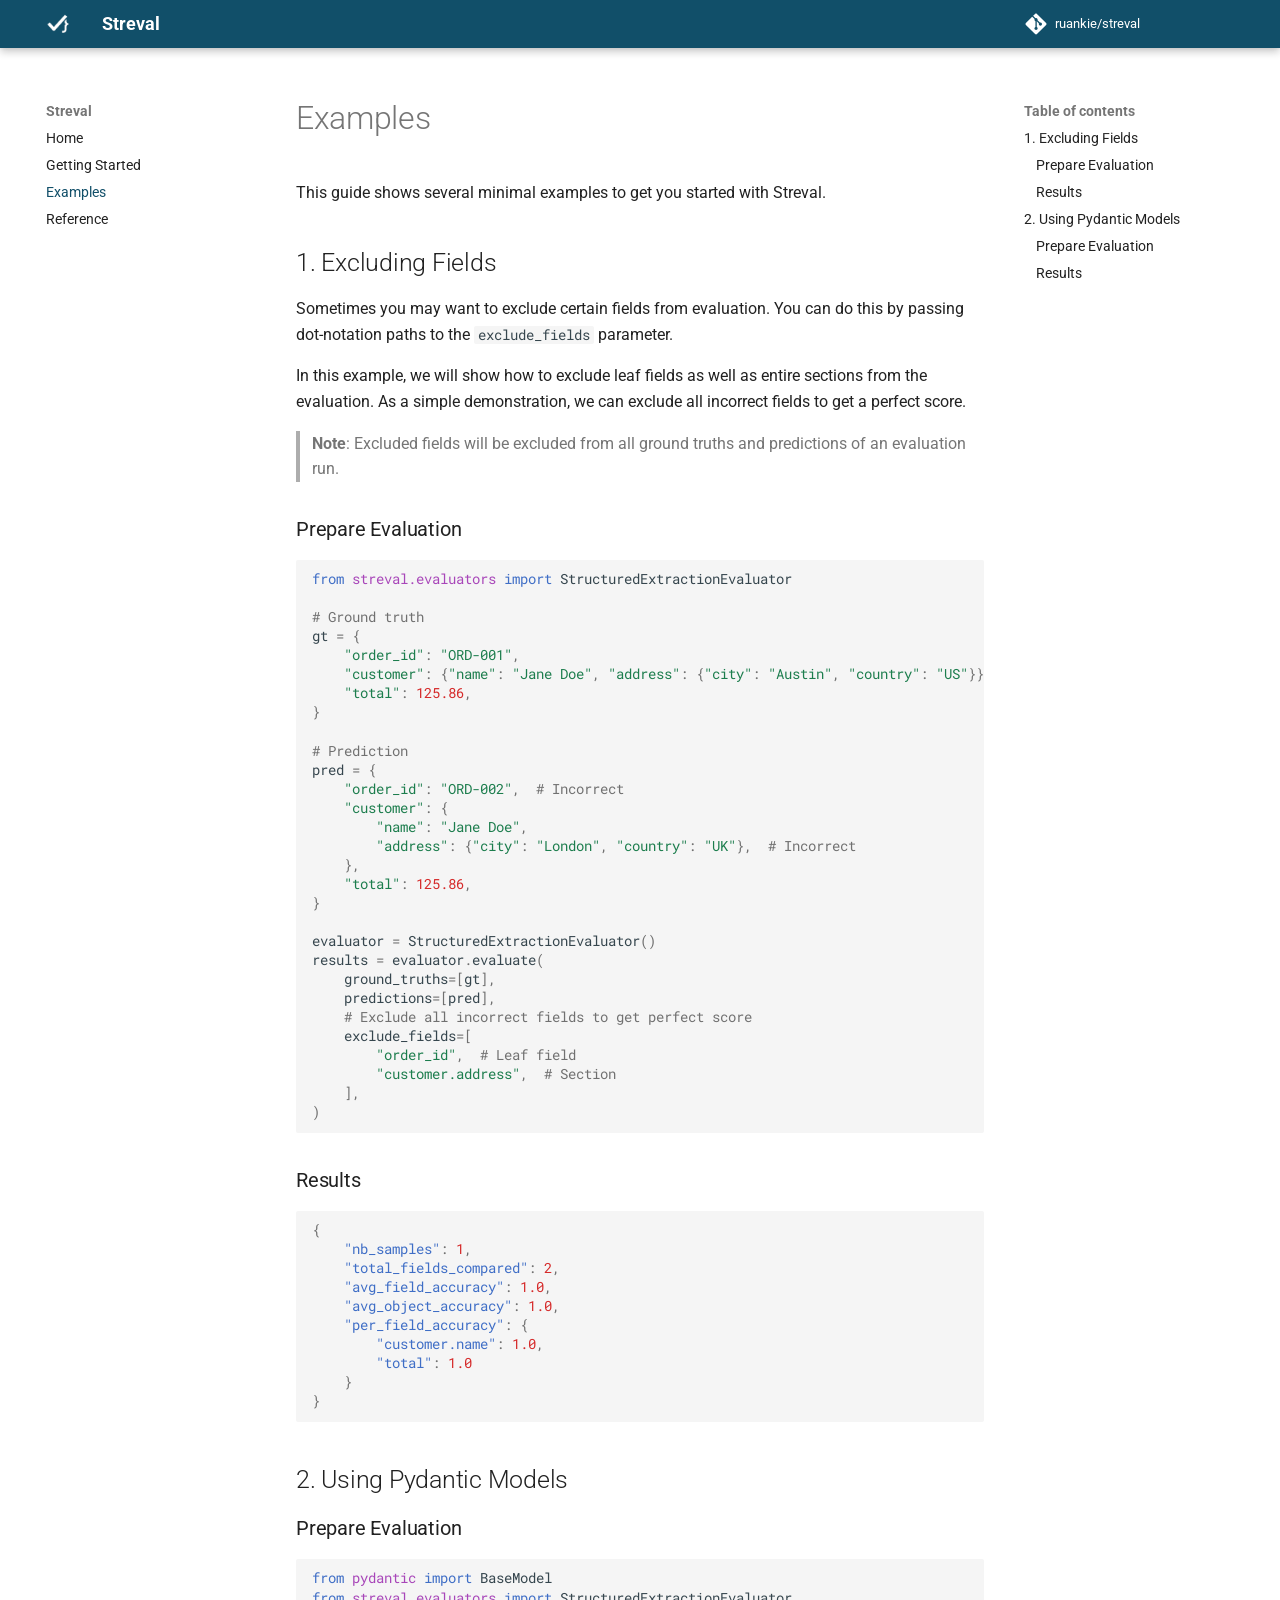
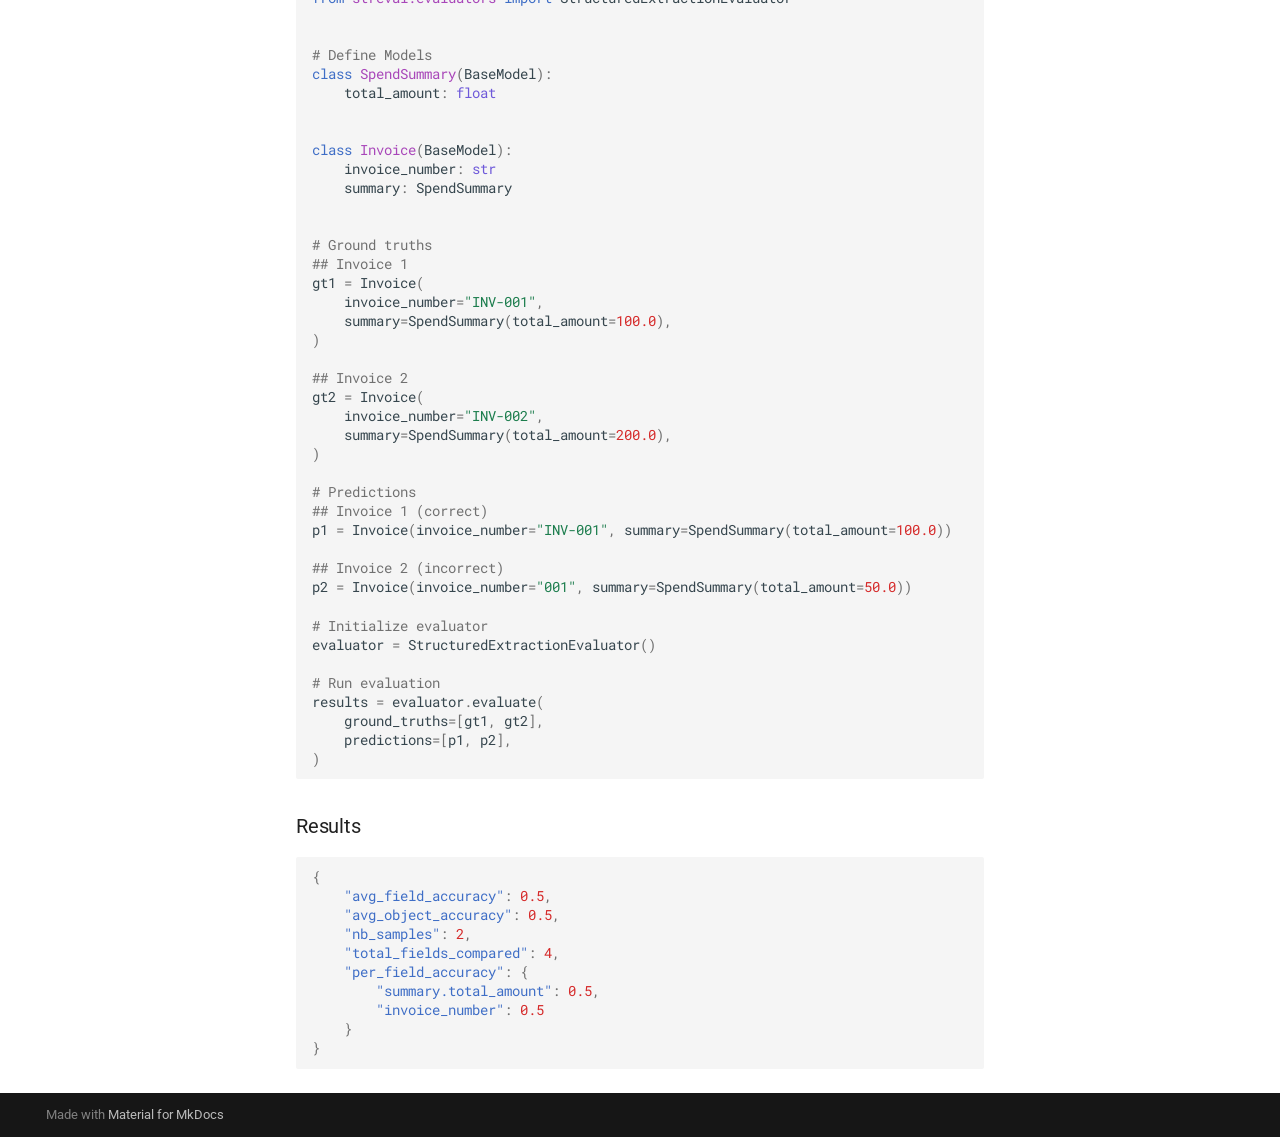
==== commit 5964041d: "Deployed dda6b97 with MkDocs version: 1.6.1" ====
--- a/examples/index.html
+++ b/examples/index.html
@@ -18,7 +18,7 @@
         
       
       
-      <link rel="icon" href="../assets/images/favicon.png">
+      <link rel="icon" href="../img/favicon.ico">
       <meta name="generator" content="mkdocs-1.6.1, mkdocs-material-9.7.1">
     
     
@@ -47,6 +47,8 @@
     
     
       <link rel="stylesheet" href="../assets/_mkdocstrings.css">
+    
+      <link rel="stylesheet" href="../stylesheets/extra.css">
     
     <script>__md_scope=new URL("..",location),__md_hash=e=>[...e].reduce(((e,_)=>(e<<5)-e+_.charCodeAt(0)),0),__md_get=(e,_=localStorage,t=__md_scope)=>JSON.parse(_.getItem(t.pathname+"."+e)),__md_set=(e,_,t=localStorage,a=__md_scope)=>{try{t.setItem(a.pathname+"."+e,JSON.stringify(_))}catch(e){}}</script>
     
@@ -84,8 +86,7 @@
   <nav class="md-header__inner md-grid" aria-label="Header">
     <a href=".." title="Streval" class="md-header__button md-logo" aria-label="Streval" data-md-component="logo">
       
-  
-  <svg xmlns="http://www.w3.org/2000/svg" viewBox="0 0 24 24"><path d="M12 8a3 3 0 0 0 3-3 3 3 0 0 0-3-3 3 3 0 0 0-3 3 3 3 0 0 0 3 3m0 3.54C9.64 9.35 6.5 8 3 8v11c3.5 0 6.64 1.35 9 3.54 2.36-2.19 5.5-3.54 9-3.54V8c-3.5 0-6.64 1.35-9 3.54"/></svg>
+  <img src="../img/logo_sq_white_no_bg.png" alt="logo">
 
     </a>
     <label class="md-header__button md-icon" for="__drawer">
@@ -154,8 +155,7 @@
   <label class="md-nav__title" for="__drawer">
     <a href=".." title="Streval" class="md-nav__button md-logo" aria-label="Streval" data-md-component="logo">
       
-  
-  <svg xmlns="http://www.w3.org/2000/svg" viewBox="0 0 24 24"><path d="M12 8a3 3 0 0 0 3-3 3 3 0 0 0-3-3 3 3 0 0 0-3 3 3 3 0 0 0 3 3m0 3.54C9.64 9.35 6.5 8 3 8v11c3.5 0 6.64 1.35 9 3.54 2.36-2.19 5.5-3.54 9-3.54V8c-3.5 0-6.64 1.35-9 3.54"/></svg>
+  <img src="../img/logo_sq_white_no_bg.png" alt="logo">
 
     </a>
     Streval
--- a/stylesheets/extra.css
+++ b/stylesheets/extra.css
@@ -0,0 +1,6 @@
+:root {
+  --md-primary-fg-color: #114f69;
+  /* --md-primary-fg-color--light: #64B5F6; */
+  /* --md-primary-fg-color--dark: #1565C0; */
+  --md-accent-fg-color: #e98437;
+}
